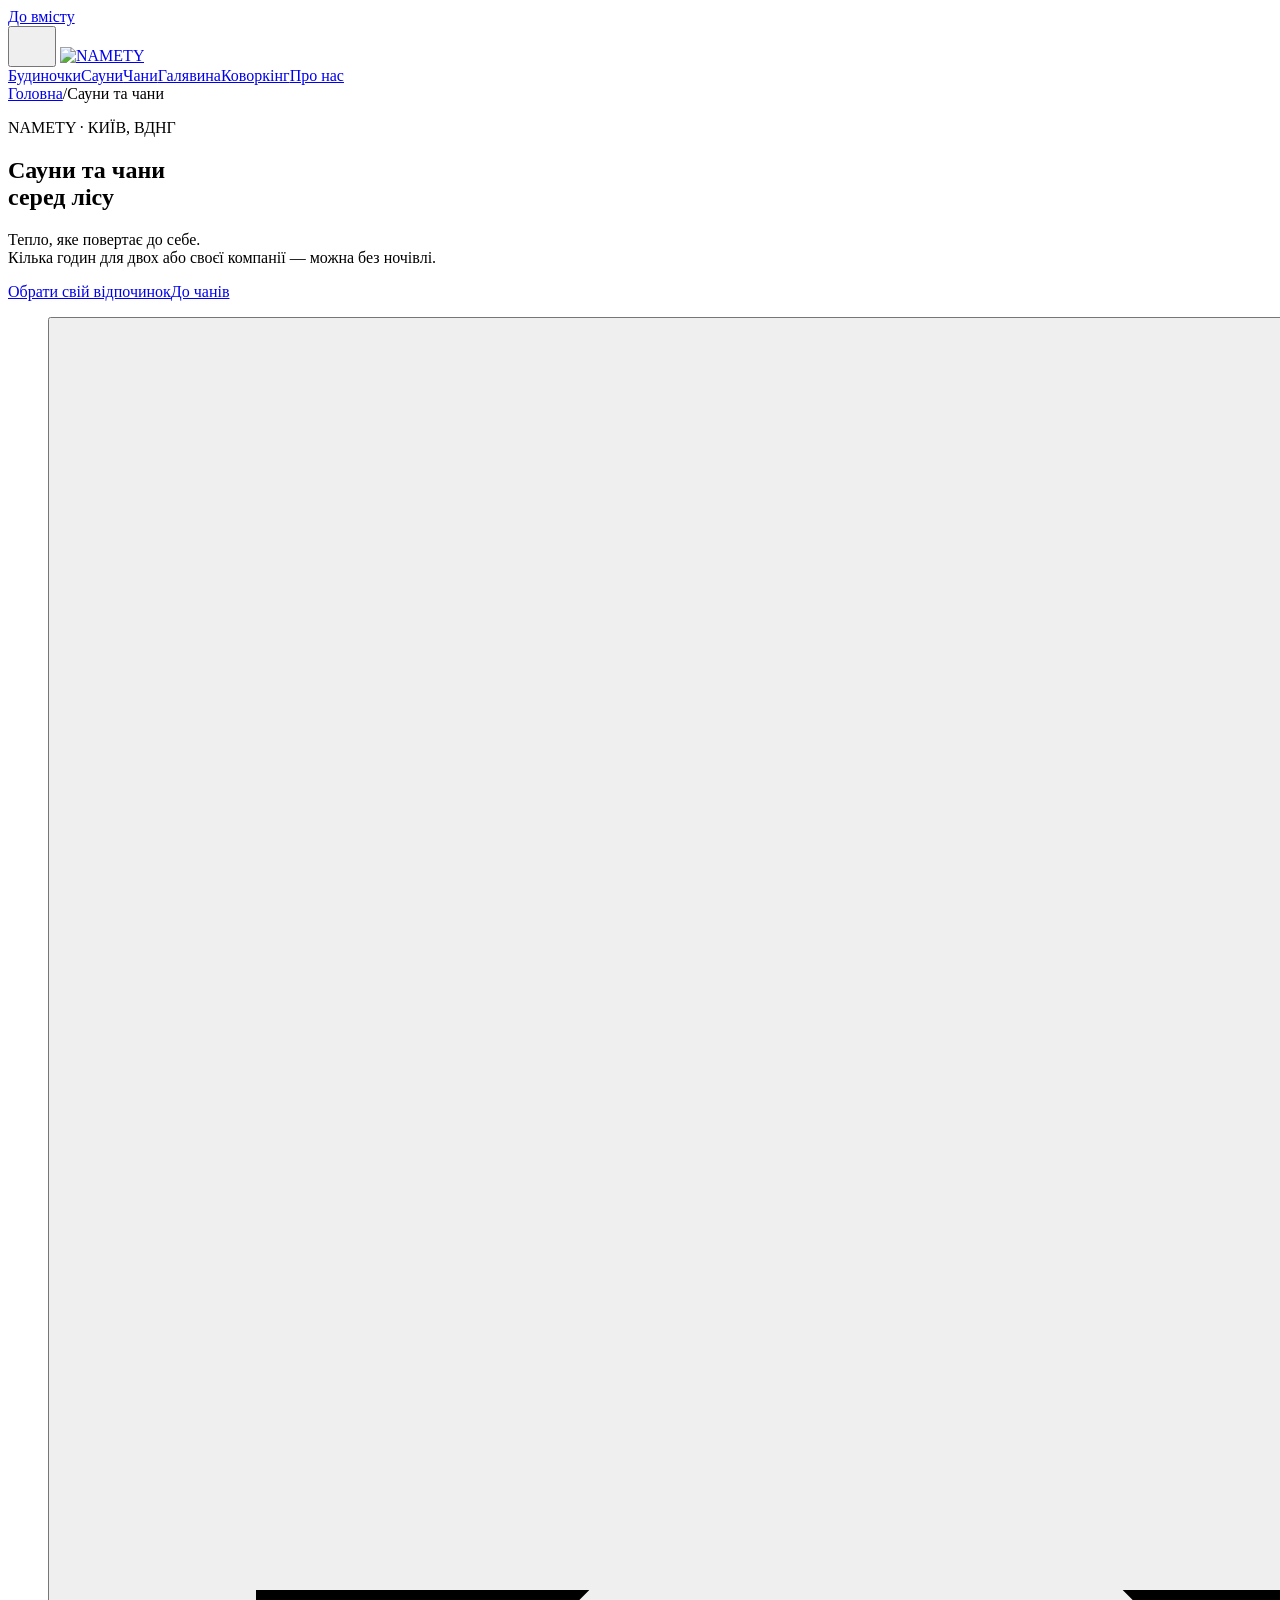
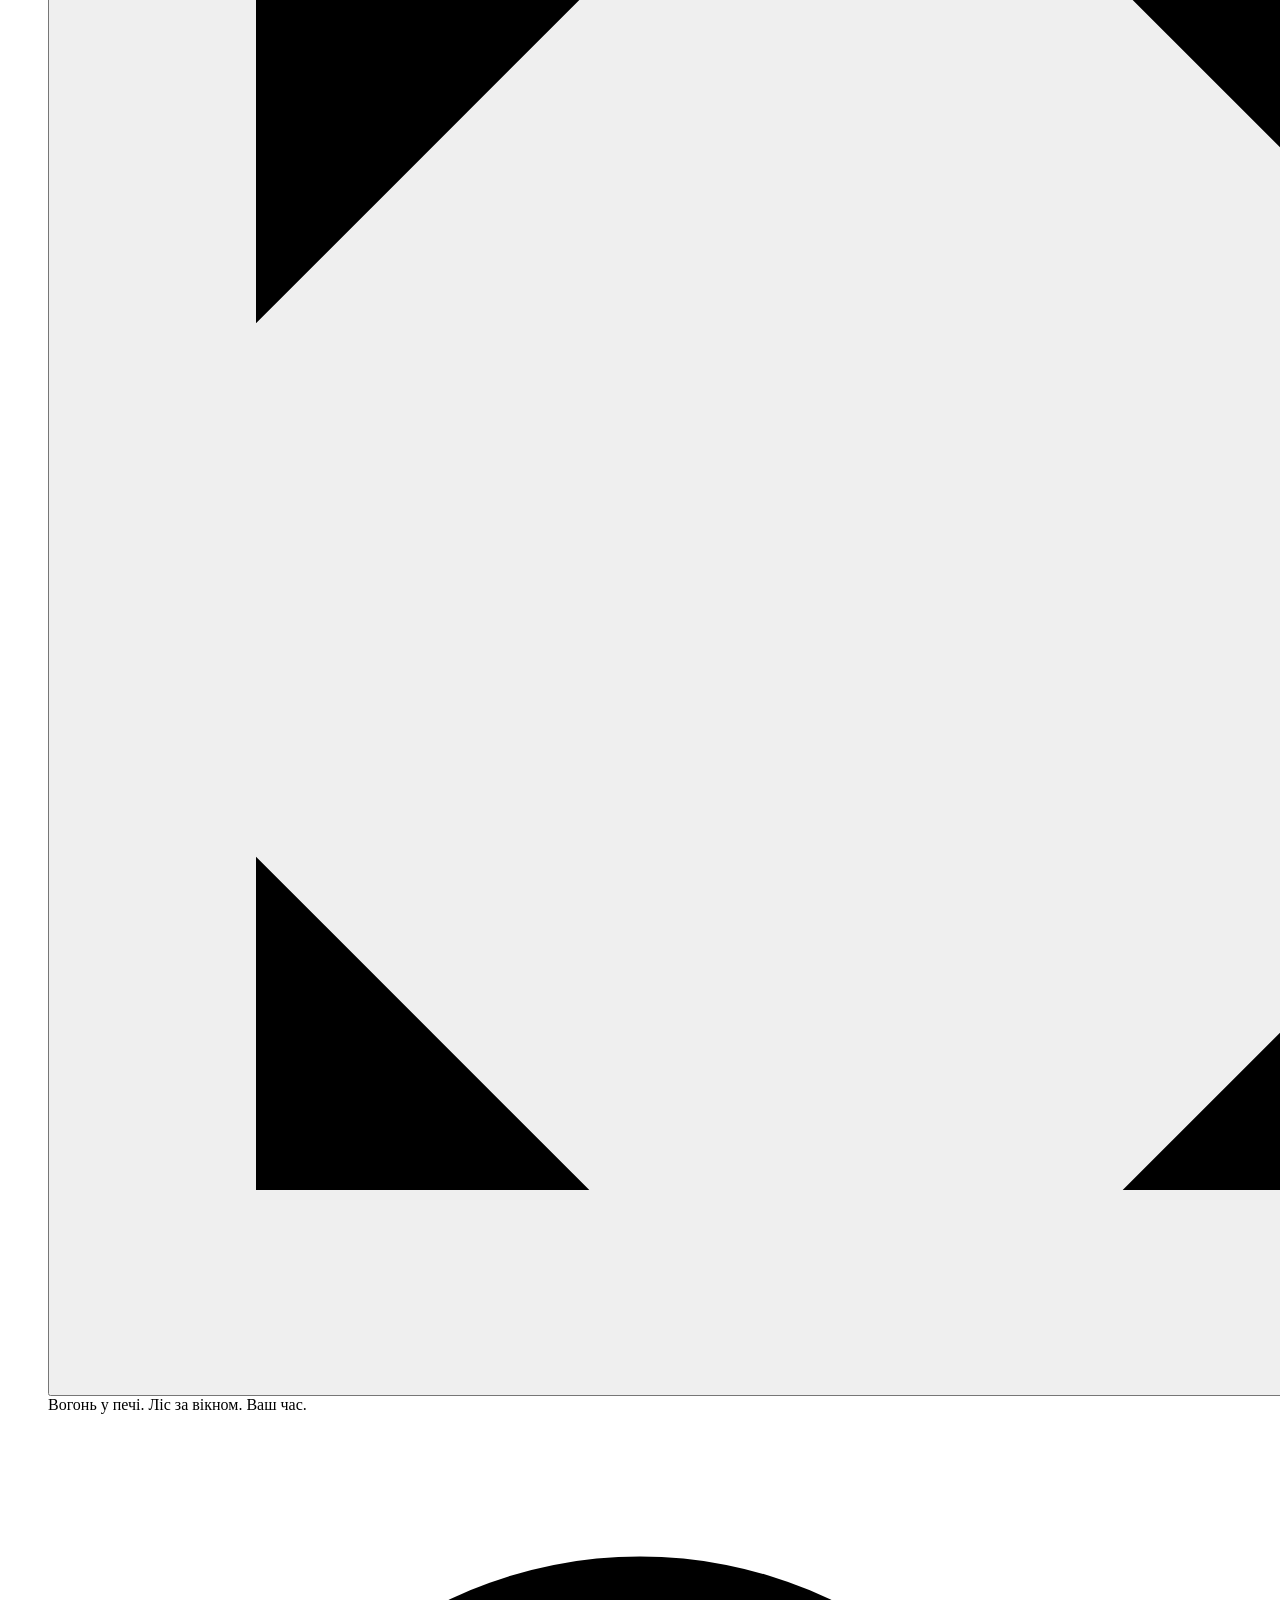
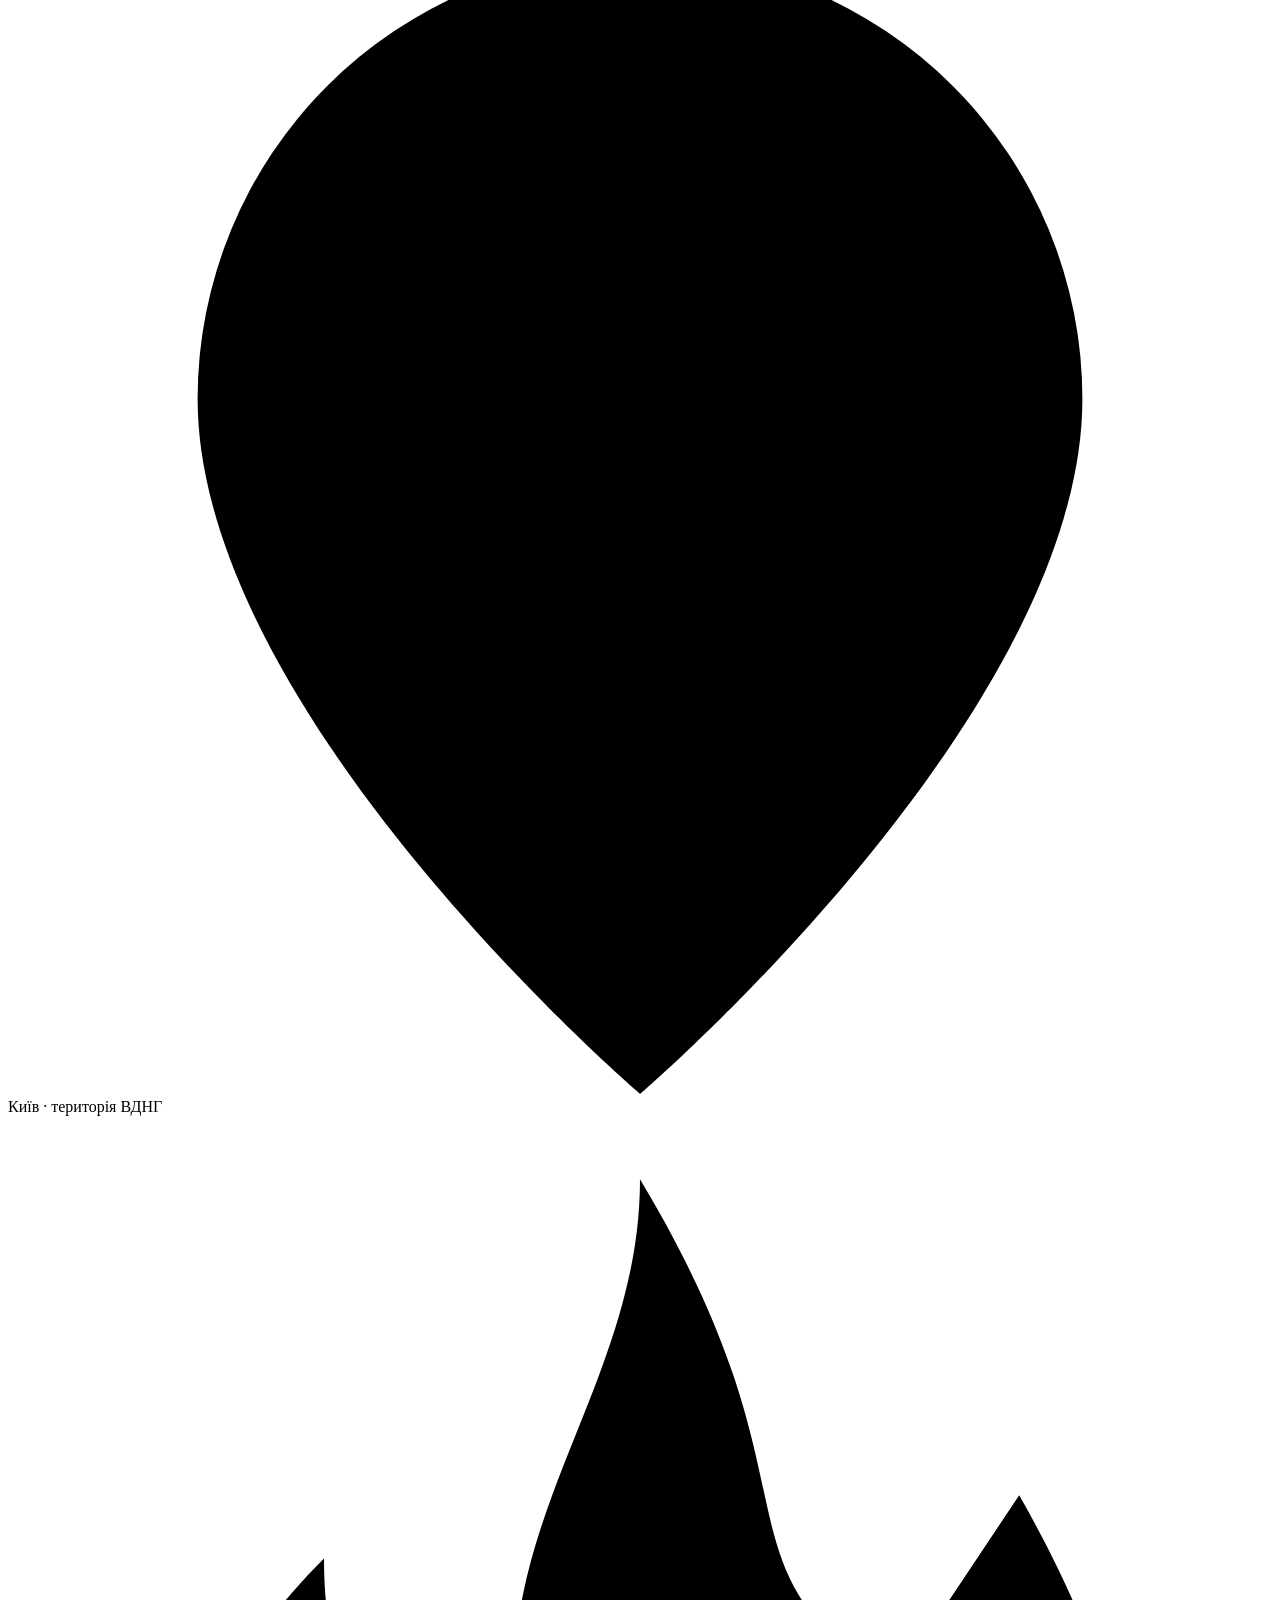
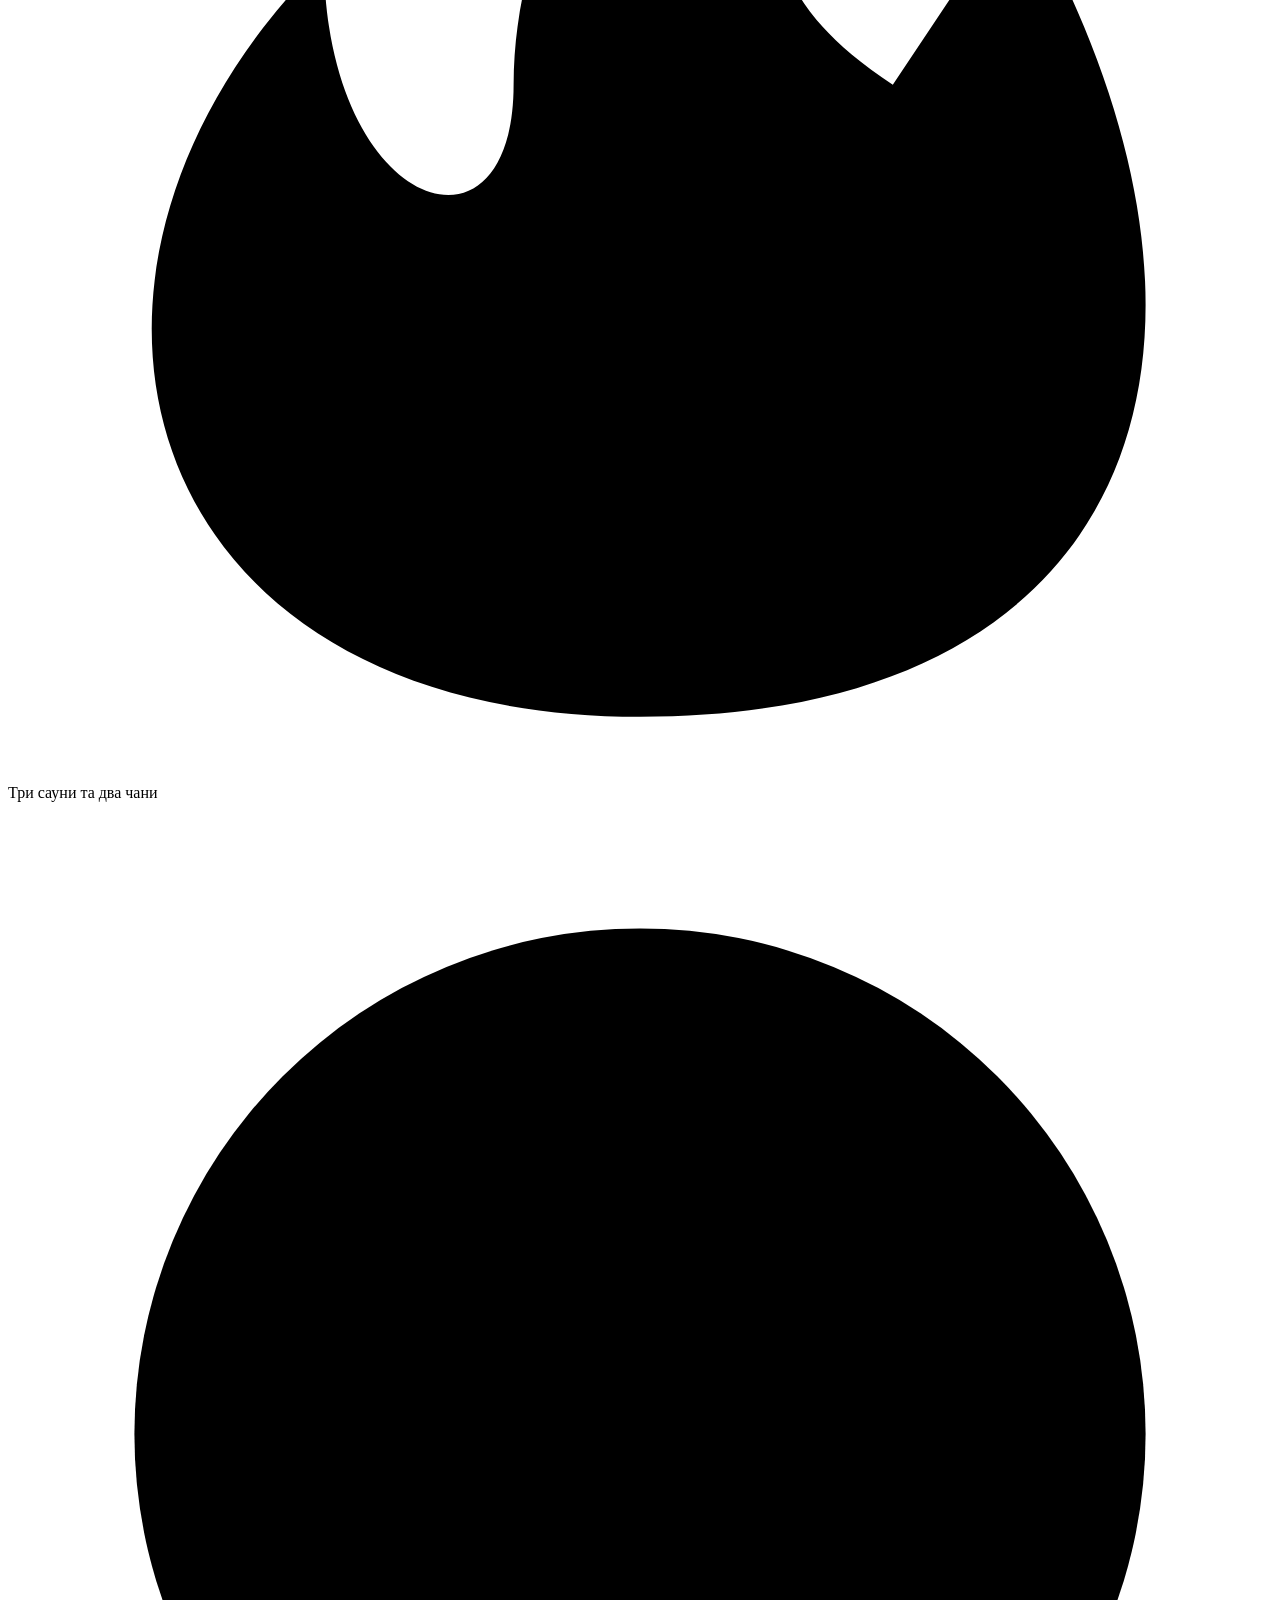
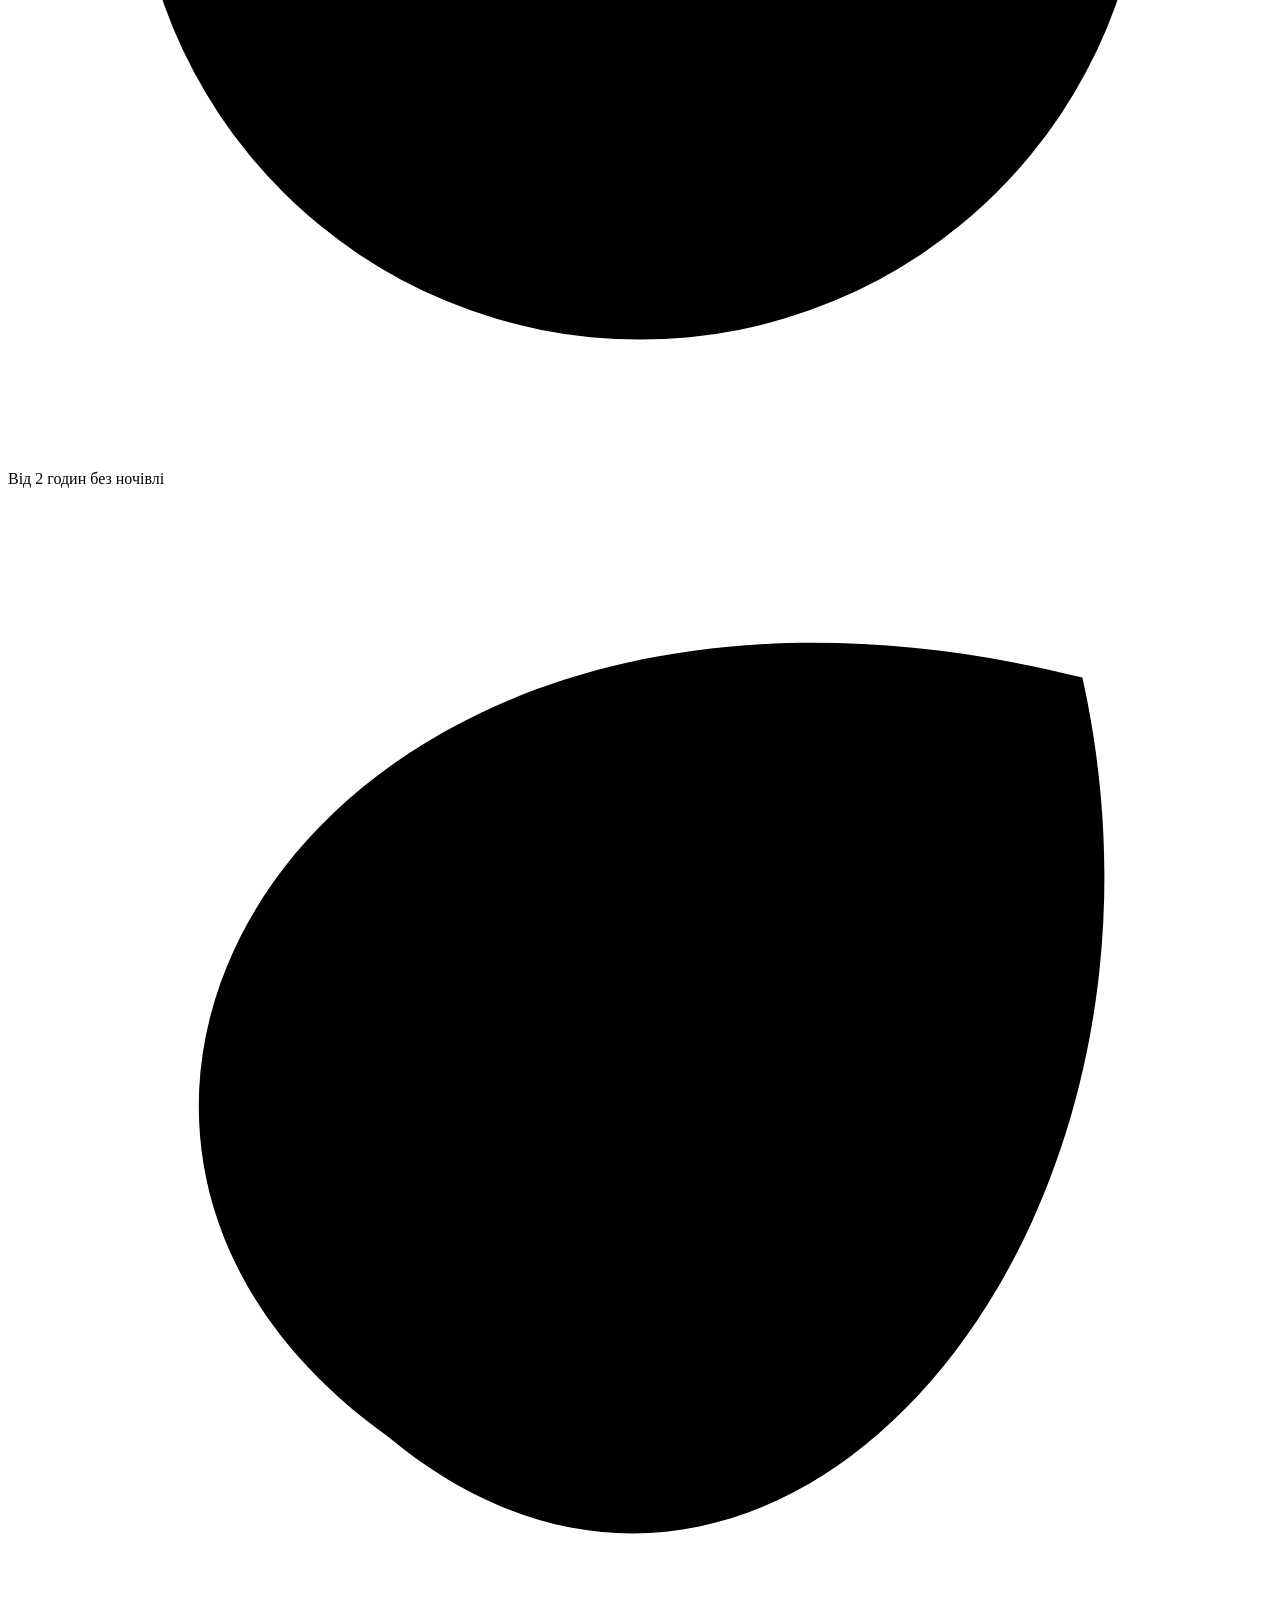
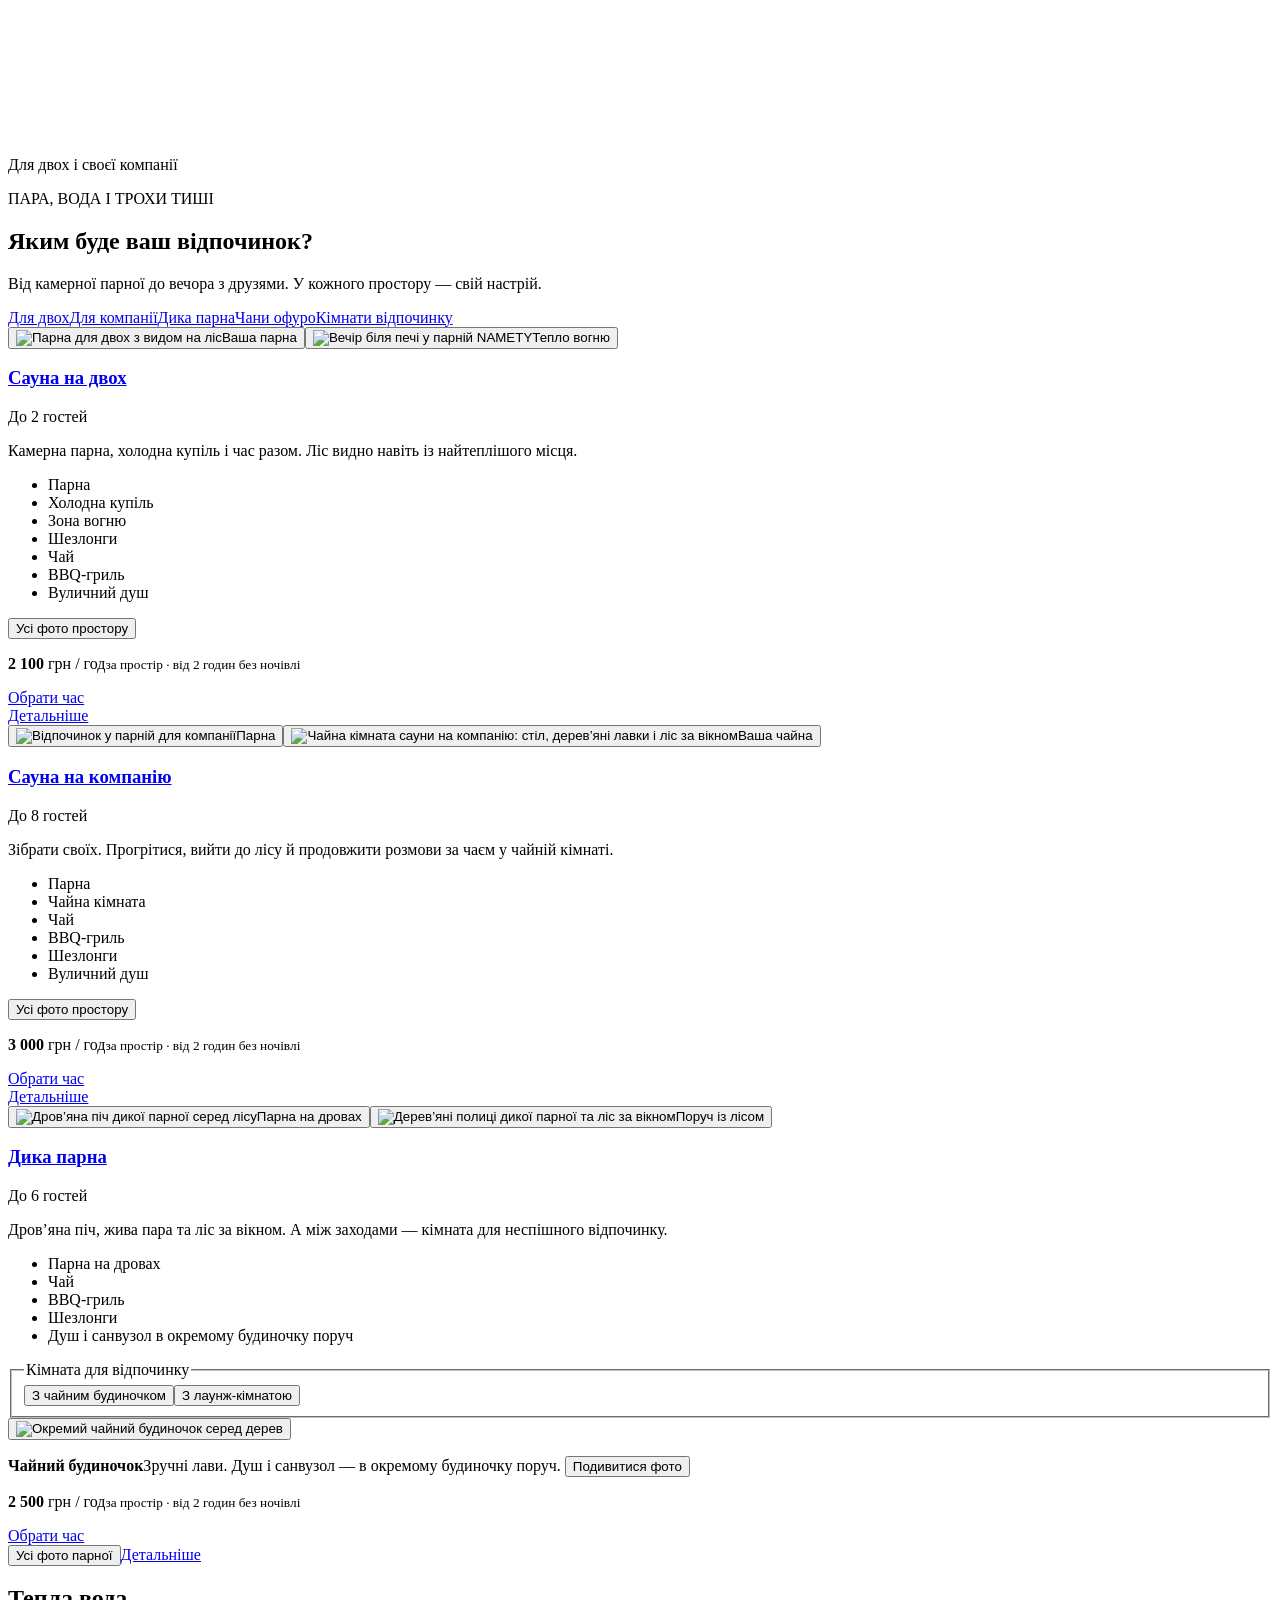
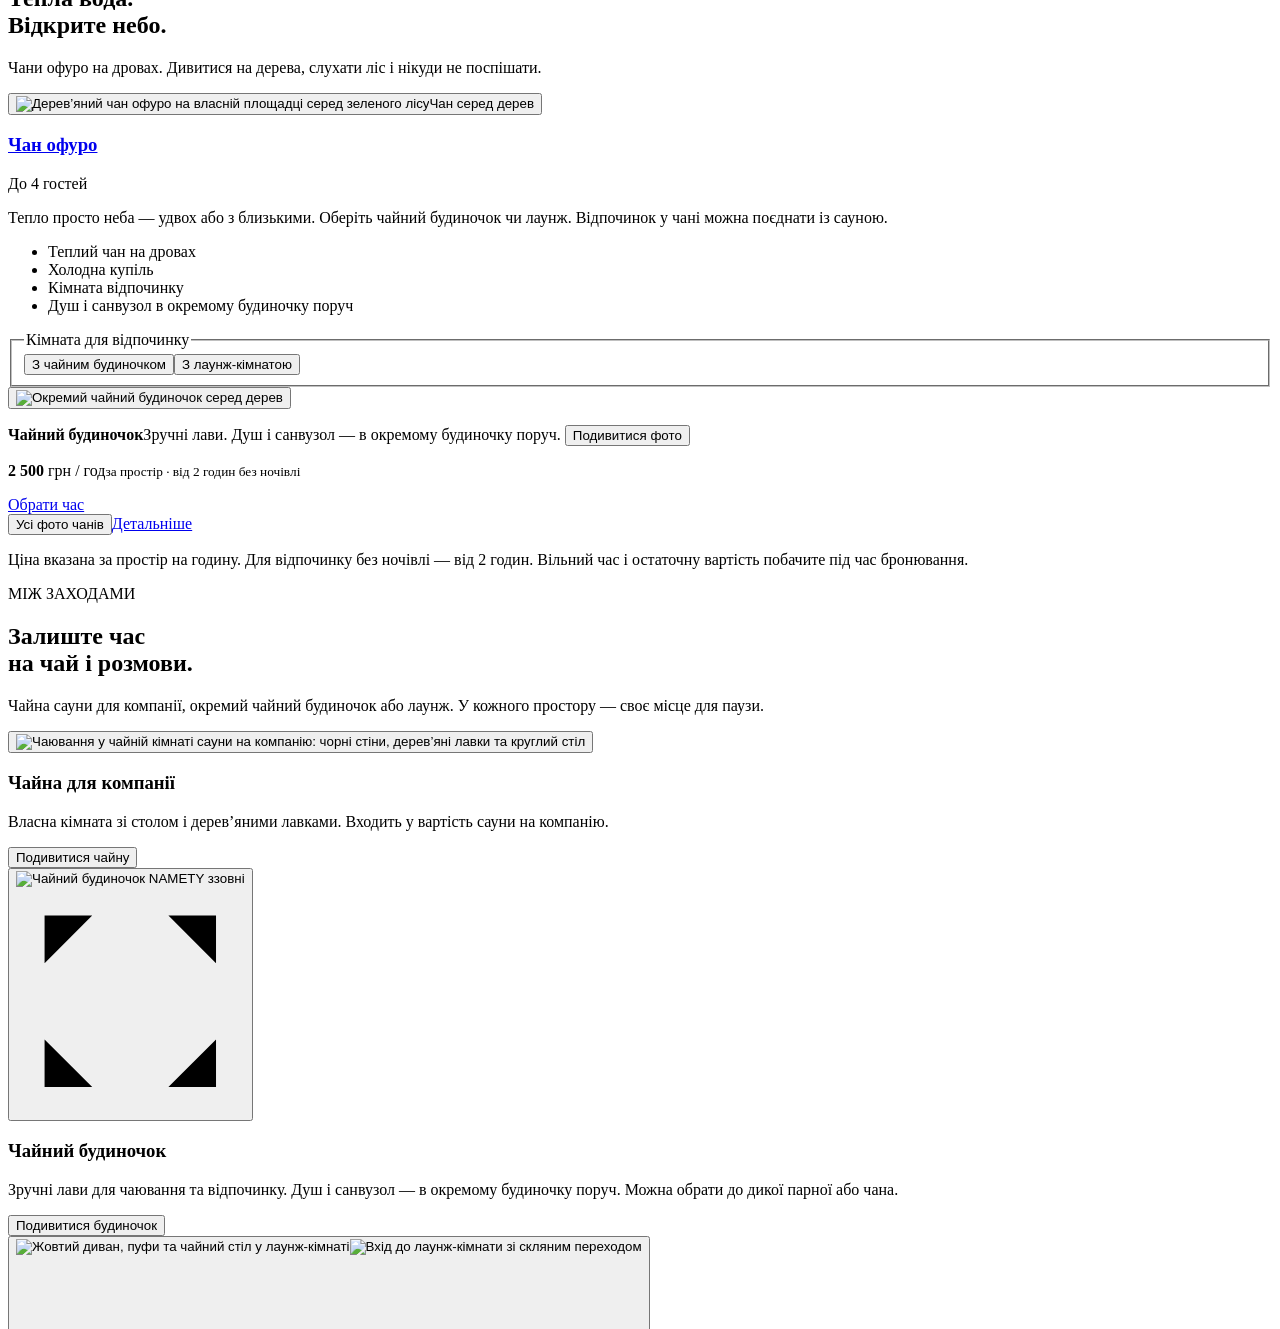
==== saunas/index.html @ 82c72324 "Publish NAMETY sauna and hot tub detail prototype" ====
<!doctype html><html lang="uk"><head><meta charset="utf-8"><meta name="viewport" content="width=device-width,initial-scale=1,viewport-fit=cover"><title>Сауни та чани серед лісу — NAMETY</title><meta name="description" content="Сауни для двох і компанії, дика парна та чани офуро на ВДНГ. Оберіть свій простір, кімнату відпочинку та час у NAMETY."><meta name="robots" content="noindex,follow"><meta name="theme-color" content="#f6f4ee"><link rel="icon" href="/namety-sauna-details-prototype/assets/logo.png"><link rel="stylesheet" href="/namety-sauna-details-prototype/assets/fonts.css"><link rel="stylesheet" href="/namety-sauna-details-prototype/saunas/saunas.css"><link rel="stylesheet" href="/namety-sauna-details-prototype/cabins/shell.css"><link rel="preload" as="image" href="/namety-sauna-details-prototype/assets/spa-page/sauna-hero-1000.webp" imagesrcset="/namety-sauna-details-prototype/assets/spa-page/sauna-hero-640.webp 640w, /namety-sauna-details-prototype/assets/spa-page/sauna-hero-1000.webp 1000w, /namety-sauna-details-prototype/assets/spa-page/sauna-hero-1600.webp 1600w" imagesizes="(max-width:600px) calc(100vw - 40px), 660px"></head><body id="top"><a class="skip" href="#main">До вмісту</a><header class="nm-header nm-header--paper" id="site-header">
 <div class="nm-header-inner">
  <button class="nm-trigger" type="button" id="site-menu-open" aria-label="Відкрити меню" aria-haspopup="dialog" aria-expanded="false" aria-controls="site-menu"><svg width="32" height="32" viewBox="0 0 32 32" aria-hidden="true"><path d="M4 8H28M4 16H14.6667M4 24H21.3333"/></svg></button>
  <a class="nm-header-brand" href="https://namety.ua/" aria-label="NAMETY — головна"><img src="/namety-sauna-details-prototype/assets/logo.png" alt="NAMETY" width="159" height="24"></a>
  <nav class="nm-header-nav" aria-label="Основна навігація"><a href="https://namety.ua/cabins">Будиночки</a><a href="/namety-sauna-details-prototype/saunas/" aria-current="page">Сауни</a><a href="/namety-sauna-details-prototype/saunas/#tubs">Чани</a><a href="https://namety.ua/galyavina">Галявина</a><a href="https://namety.ua/coworking">Коворкінг</a><a href="https://namety.ua/concept">Про нас</a></nav>
 </div>
</header><dialog class="nm-menu" id="site-menu" aria-label="Меню NAMETY" data-site-menu>
 <div class="nm-menuInner">
  <div class="nm-menuTop"><span class="nm-eyebrow">NAMETY · КИЇВ, ВДНГ</span><button type="button" class="nm-close" id="site-menu-close" aria-label="Закрити меню"><svg viewBox="0 0 24 24" aria-hidden="true"><path d="M6 6 18 18M18 6 6 18"/></svg></button></div>
  <nav class="nm-menuLinks" aria-label="Основна навігація"><a href="https://namety.ua/cabins"><span aria-hidden="true">01</span>Будиночки</a><a href="/namety-sauna-details-prototype/saunas/"><span aria-hidden="true">02</span>Сауни</a><a href="/namety-sauna-details-prototype/saunas/#tubs"><span aria-hidden="true">03</span>Чани</a><a href="https://namety.ua/galyavina"><span aria-hidden="true">04</span>Галявина</a><a href="https://namety.ua/coworking"><span aria-hidden="true">05</span>Коворкінг</a><a href="https://namety.ua/concept"><span aria-hidden="true">06</span>Про нас</a><a href="https://namety.ua/certificates"><span aria-hidden="true">07</span>Сертифікати</a></nav>
  <div class="nm-menuActions"><a class="nm-menuBook" href="https://namety.ua/booking#booking">Бронювання</a><a class="nm-menuPhone" href="tel:+380936668999">+38 093 666 89 99</a></div>
  <div class="nm-menuBottom"><nav class="nm-secondary" aria-label="Гостям"><a href="https://namety.ua/contacts">Як дістатися</a><a href="https://namety.ua/blog">Блог</a></nav><nav class="nm-languages" aria-label="Мова сайту"><span lang="uk" aria-current="true">UA</span><a href="https://namety.ua/en/saunas" hreflang="en" lang="en" aria-label="English">English</a></nav></div>
 </div>
</dialog><main id="main"><div class="container breadcrumbs"><nav aria-label="Хлібні крихти"><a href="https://namety.ua/">Головна</a><span aria-hidden="true">/</span><span aria-current="page">Сауни та чани</span></nav></div>
<section class="container spa-hero" aria-labelledby="hero-title"><div><p class="kicker">NAMETY · КИЇВ, ВДНГ</p><h1 id="hero-title">Сауни та чани<br>серед лісу</h1><p class="hero-copy">Тепло, яке повертає до себе.<br>Кілька годин для двох або своєї компанії — можна без ночівлі.</p><div class="hero-actions"><a class="button button-dark" href="#choose">Обрати свій відпочинок</a><a class="text-link" href="#tubs">До чанів</a></div></div><figure class="hero-figure"><button class="hero-photo" type="button" data-gallery="hero" aria-label="Збільшити фотографію парної"><img src="/namety-sauna-details-prototype/assets/spa-page/sauna-hero-1000.webp" srcset="/namety-sauna-details-prototype/assets/spa-page/sauna-hero-640.webp 640w, /namety-sauna-details-prototype/assets/spa-page/sauna-hero-1000.webp 1000w, /namety-sauna-details-prototype/assets/spa-page/sauna-hero-1600.webp 1600w" sizes="(max-width:600px) calc(100vw - 40px), 660px" alt="Горить вогонь у дров’яній печі, за великим вікном парної — зелений ліс" width="1600" height="1067" fetchpriority="high"><span class="image-hint"><svg viewBox="0 0 24 24" aria-hidden="true"><path d="M3 8V3h5m8 0h5v5M3 16v5h5m8 0h5v-5"/></svg></span></button><figcaption>Вогонь у печі. Ліс за вікном. Ваш час.</figcaption></figure></section>
<div class="container quick-facts"><span><svg viewBox="0 0 20 20" aria-hidden="true"><path d="M17 9c0 5-7 11-7 11S3 14 3 9a7 7 0 1 1 14 0Z"/><circle cx="10" cy="9" r="2.5"/></svg>Київ · територія ВДНГ</span><span><svg viewBox="0 0 20 20" aria-hidden="true"><path d="M10 1c3 5 1 6 4 8l2-3c4 7 2 13-6 13C2 19 0 12 5 7c0 4 3 5 3 2 0-3 2-5 2-8Z"/></svg>Три сауни та два чани</span><span><svg viewBox="0 0 20 20" aria-hidden="true"><circle cx="10" cy="10" r="8"/><path d="M10 5v5l3 2"/></svg>Від 2 годин без ночівлі</span><span><svg viewBox="0 0 20 20" aria-hidden="true"><path d="M17 3C5 0-1 10 6 15c6 5 13-3 11-12Z M4 18 14 6"/></svg>Для двох і своєї компанії</span></div>
<section class="container catalog" id="choose" aria-labelledby="choose-title"><div class="section-heading"><div><p class="kicker">ПАРА, ВОДА І ТРОХИ ТИШІ</p><h2 id="choose-title">Яким буде ваш відпочинок?</h2></div><p>Від камерної парної до вечора з друзями. У кожного простору — свій настрій.</p></div><nav class="format-nav" aria-label="Оберіть формат відпочинку"><a href="#couple">Для двох</a><a href="#company">Для компанії</a><a href="#wild">Дика парна</a><a href="#tubs">Чани офуро</a><a href="#rest">Кімнати відпочинку</a></nav><div class="spa-grid">
<article class="spa-card" id="couple" aria-labelledby="couple-title"><div class="card-media"><button type="button" data-gallery="sauna_couple" data-index="0" aria-label="Парна для двох з видом на ліс. Відкрити фото"><img src="/namety-sauna-details-prototype/assets/spa-gallery/sauna-couple-01.webp" alt="Парна для двох з видом на ліс" loading="lazy" decoding="async" ><span class="media-caption">Ваша парна</span></button><button type="button" data-gallery="sauna_couple" data-index="4" aria-label="Вечір біля печі у парній NAMETY. Відкрити фото"><img src="/namety-sauna-details-prototype/assets/spa-gallery/sauna-couple-05.webp" alt="Вечір біля печі у парній NAMETY" loading="lazy" decoding="async" ><span class="media-caption">Тепло вогню</span></button></div><div class="card-top"><h3 id="couple-title"><a href="/namety-sauna-details-prototype/saunas/sauna-for-couple/">Сауна на двох</a></h3><span class="capacity">До 2 гостей</span></div><p class="card-intro">Камерна парна, холодна купіль і час разом. Ліс видно навіть із найтеплішого місця.</p><ul class="inclusions"><li>Парна</li><li>Холодна купіль</li><li>Зона вогню</li><li>Шезлонги</li><li>Чай</li><li>BBQ-гриль</li><li>Вуличний душ</li></ul><button type="button" class="card-gallery" data-gallery="sauna_couple">Усі фото простору</button><div class="card-bottom"><p class="price"><strong >2 100</strong> грн / год<small>за простір · від 2 годин без ночівлі</small></p><a class="button button-dark" href="https://namety.ua/booking?service=sauna#booking">Обрати час</a></div><a class="text-link card-detail" href="/namety-sauna-details-prototype/saunas/sauna-for-couple/" aria-label="Детальніше: сауна на двох">Детальніше</a></article>
<article class="spa-card" id="company" aria-labelledby="company-title"><div class="card-media"><button type="button" data-gallery="sauna_company" data-index="5" aria-label="Відпочинок у парній для компанії. Відкрити фото"><img src="/namety-sauna-details-prototype/assets/spa-page/company-10.webp" alt="Відпочинок у парній для компанії" loading="lazy" decoding="async" ><span class="media-caption">Парна</span></button><button type="button" data-gallery="company_tea" data-index="1" aria-label="Чайна кімната сауни на компанію: стіл, дерев’яні лавки і ліс за вікном. Відкрити фото"><img src="/namety-sauna-details-prototype/assets/spa-page/company-02.webp" alt="Чайна кімната сауни на компанію: стіл, дерев’яні лавки і ліс за вікном" loading="lazy" decoding="async" ><span class="media-caption">Ваша чайна</span></button></div><div class="card-top"><h3 id="company-title"><a href="/namety-sauna-details-prototype/saunas/sauna-for-company/">Сауна на компанію</a></h3><span class="capacity">До 8 гостей</span></div><p class="card-intro">Зібрати своїх. Прогрітися, вийти до лісу й продовжити розмови за чаєм у чайній кімнаті.</p><ul class="inclusions"><li>Парна</li><li>Чайна кімната</li><li>Чай</li><li>BBQ-гриль</li><li>Шезлонги</li><li>Вуличний душ</li></ul><button type="button" class="card-gallery" data-gallery="sauna_company">Усі фото простору</button><div class="card-bottom"><p class="price"><strong >3 000</strong> грн / год<small>за простір · від 2 годин без ночівлі</small></p><a class="button button-dark" href="https://namety.ua/booking?service=sauna#booking">Обрати час</a></div><a class="text-link card-detail" href="/namety-sauna-details-prototype/saunas/sauna-for-company/" aria-label="Детальніше: сауна на компанію">Детальніше</a></article>
<article class="spa-card wild-card" id="wild" aria-labelledby="wild-title" data-variant-card><div class="card-media"><button type="button" data-gallery="sauna_wild" data-index="0" aria-label="Дров’яна піч дикої парної серед лісу. Відкрити фото"><img src="/namety-sauna-details-prototype/assets/spa-gallery/sauna-wild-01.webp" alt="Дров’яна піч дикої парної серед лісу" loading="lazy" decoding="async" ><span class="media-caption">Парна на дровах</span></button><button type="button" data-gallery="sauna_wild" data-index="2" aria-label="Дерев’яні полиці дикої парної та ліс за вікном. Відкрити фото"><img src="/namety-sauna-details-prototype/assets/spa-gallery/sauna-wild-03.webp" alt="Дерев’яні полиці дикої парної та ліс за вікном" loading="lazy" decoding="async" ><span class="media-caption">Поруч із лісом</span></button></div><div><div class="card-top"><h3 id="wild-title"><a href="/namety-sauna-details-prototype/saunas/wild-sauna-tea-house/" data-detail-link>Дика парна</a></h3><span class="capacity">До 6 гостей</span></div><p class="card-intro">Дров’яна піч, жива пара та ліс за вікном. А між заходами — кімната для неспішного відпочинку.</p><ul class="inclusions"><li>Парна на дровах</li><li>Чай</li><li>BBQ-гриль</li><li>Шезлонги</li><li data-room-facilities>Душ і санвузол в окремому будиночку поруч</li></ul><fieldset class="room-picker"><legend>Кімната для відпочинку</legend><button type="button" data-room="tea" data-kind="sauna" aria-pressed="true">З чайним будиночком</button><button type="button" data-room="lounge" data-kind="sauna" aria-pressed="false">З лаунж-кімнатою</button></fieldset>
 <div class="selected-room"><button type="button" data-room-gallery data-gallery="tea_house" aria-label="Фото чайного будиночка"><img src="/namety-sauna-details-prototype/assets/spa-gallery/lounge-02.webp" alt="Окремий чайний будиночок серед дерев" loading="lazy" decoding="async" ></button><p><strong data-room-name>Чайний будиночок</strong><span data-room-note>Зручні лави. Душ і санвузол — в окремому будиночку поруч.</span> <button type="button" class="text-link" data-room-gallery data-gallery="tea_house">Подивитися фото</button></p></div><div class="card-bottom"><p class="price"><strong data-price>2 500</strong> грн / год<small>за простір · від 2 годин без ночівлі</small></p><a class="button button-dark" href="https://namety.ua/booking?service=sauna#booking">Обрати час</a></div><button type="button" class="card-gallery" data-gallery="sauna_wild">Усі фото парної</button><a class="text-link card-detail" href="/namety-sauna-details-prototype/saunas/wild-sauna-tea-house/" data-detail-link aria-label="Детальніше: дика парна">Детальніше</a></div></article>
<div class="tubs-divider" id="tubs"><h2>Тепла вода.<br>Відкрите небо.</h2><p>Чани офуро на дровах. Дивитися на дерева, слухати ліс і нікуди не поспішати.</p></div>
<article class="spa-card wide" id="ofuro" aria-labelledby="tub-title" data-variant-card><div class="card-media single"><button type="button" data-gallery="tubs" data-index="0" aria-label="Дерев’яний чан офуро на власній площадці серед зеленого лісу. Відкрити фото"><img src="/namety-sauna-details-prototype/assets/tub.webp" alt="Дерев’яний чан офуро на власній площадці серед зеленого лісу" loading="lazy" decoding="async" ><span class="media-caption">Чан серед дерев</span></button></div><div><div class="card-top"><h3 id="tub-title"><a href="/namety-sauna-details-prototype/saunas/ofuro-tea-house/" data-detail-link>Чан офуро</a></h3><span class="capacity">До 4 гостей</span></div><p class="card-intro">Тепло просто неба — удвох або з близькими. Оберіть чайний будиночок чи лаунж. Відпочинок у чані можна поєднати із сауною.</p><ul class="inclusions"><li>Теплий чан на дровах</li><li>Холодна купіль</li><li>Кімната відпочинку</li><li data-room-facilities>Душ і санвузол в окремому будиночку поруч</li></ul><fieldset class="room-picker"><legend>Кімната для відпочинку</legend><button type="button" data-room="tea" data-kind="tub" aria-pressed="true">З чайним будиночком</button><button type="button" data-room="lounge" data-kind="tub" aria-pressed="false">З лаунж-кімнатою</button></fieldset>
 <div class="selected-room"><button type="button" data-room-gallery data-gallery="tea_house" aria-label="Фото чайного будиночка"><img src="/namety-sauna-details-prototype/assets/spa-gallery/lounge-02.webp" alt="Окремий чайний будиночок серед дерев" loading="lazy" decoding="async" ></button><p><strong data-room-name>Чайний будиночок</strong><span data-room-note>Зручні лави. Душ і санвузол — в окремому будиночку поруч.</span> <button type="button" class="text-link" data-room-gallery data-gallery="tea_house">Подивитися фото</button></p></div><div class="card-bottom"><p class="price"><strong data-price>2 500</strong> грн / год<small>за простір · від 2 годин без ночівлі</small></p><a class="button button-dark" href="https://namety.ua/booking?service=tub#booking">Обрати час</a></div><button type="button" class="card-gallery" data-gallery="tubs">Усі фото чанів</button><a class="text-link card-detail" href="/namety-sauna-details-prototype/saunas/ofuro-tea-house/" data-detail-link aria-label="Детальніше: чан офуро">Детальніше</a></div></article></div><p class="rate-note">Ціна вказана за простір на годину. Для відпочинку без ночівлі — від 2 годин. Вільний час і остаточну вартість побачите під час бронювання.</p></section>
<section class="rest-section" id="rest" aria-labelledby="rest-title"><div class="container"><div class="rest-heading"><div><p class="kicker">МІЖ ЗАХОДАМИ</p><h2 id="rest-title">Залиште час<br>на чай і розмови.</h2></div><p>Чайна сауни для компанії, окремий чайний будиночок або лаунж. У кожного простору — своє місце для паузи.</p></div><div class="rest-grid"><article class="rest-card"><button class="rest-photo" type="button" data-gallery="company_tea" aria-label="Відкрити фото чайної сауни на компанію"><img src="/namety-sauna-details-prototype/assets/spa-page/company-01.webp" alt="Чаювання у чайній кімнаті сауни на компанію: чорні стіни, дерев’яні лавки та круглий стіл" width="1280" height="853" loading="lazy"></button><h3>Чайна для компанії</h3><p>Власна кімната зі столом і дерев’яними лавками. Входить у вартість сауни на компанію.</p><button class="text-link" type="button" data-gallery="company_tea">Подивитися чайну</button></article><article class="rest-card"><button class="rest-photo" type="button" data-gallery="tea_house" aria-label="Відкрити фото чайного будиночка"><img src="/namety-sauna-details-prototype/assets/spa-gallery/lounge-02.webp" alt="Чайний будиночок NAMETY ззовні" loading="lazy" decoding="async" ><span class="image-hint"><svg viewBox="0 0 24 24" aria-hidden="true"><path d="M3 8V3h5m8 0h5v5M3 16v5h5m8 0h5v-5"/></svg></span></button><h3>Чайний будиночок</h3><p>Зручні лави для чаювання та відпочинку. Душ і санвузол — в окремому будиночку поруч. Можна обрати до дикої парної або чана.</p><button class="text-link" type="button" data-gallery="tea_house">Подивитися будиночок</button></article><article class="rest-card"><button class="rest-photo duo" type="button" data-gallery="lounge" aria-label="Відкрити фото лаунж-кімнати"><img src="/namety-sauna-details-prototype/assets/spa-gallery/sauna-wild-05.webp" alt="Жовтий диван, пуфи та чайний стіл у лаунж-кімнаті" loading="lazy" decoding="async" ><img src="/namety-sauna-details-prototype/assets/spa-gallery/sauna-wild-07.webp" alt="Вхід до лаунж-кімнати зі скляним переходом" loading="lazy" decoding="async" ><span class="image-hint"><svg viewBox="0 0 24 24" aria-hidden="true"><path d="M3 8V3h5m8 0h5v5M3 16v5h5m8 0h5v-5"/></svg></span></button><h3>Лаунж-кімната</h3><p>М’які меблі для відпочинку. Душ і санвузол розташовані в приміщенні лаунжу. Можна обрати до дикої парної або чана.</p><button class="text-link" type="button" data-gallery="lounge">Подивитися лаунж</button></article></div></div></section>
<section class="container private-spa" id="private" aria-labelledby="private-title"><div><p class="kicker">ДЛЯ ОСОБЛИВОЇ ЗУСТРІЧІ</p><h2 id="private-title">Уся SPA-зона.<br>Тільки ваша компанія.</h2><p>Зібратися ширшим колом, переходити від пари до чана й завершити вечір біля вогню. Формат та вартість узгодимо разом.</p><div class="private-facts"><div><strong>3</strong><span>сауни</span></div><div><strong>2</strong><span>чани</span></div><div><strong>до 16</strong><span>гостей</span></div></div><a class="button" href="tel:+380936668999">Узгодити з командою</a></div><figure><img src="/namety-sauna-details-prototype/assets/spa-gallery/lounge-03.webp" alt="Простір NAMETY серед дерев: будиночок, шезлонги та зона вогню" loading="lazy" decoding="async" width="1400" height="933"></figure></section>
<section class="container faq-section" id="faq" aria-labelledby="faq-title"><div><p class="kicker">ПЕРЕД ВІЗИТОМ</p><h2 id="faq-title">Щоб легко<br>зібратися.</h2><p>Кілька відповідей для вашого першого відпочинку в NAMETY.</p><a class="text-link" href="tel:+380936668999">+38 093 666 89 99</a></div><div class="faq-list"><details name="spa-faq"><summary>Можна приїхати без ночівлі?</summary><div class="faq-answer"><p>Так. Сауни та чани можна бронювати окремо від будиночка. Мінімальна тривалість для гостей без ночівлі — 2 години.</p></div></details><details name="spa-faq"><summary>Ціна за людину чи за весь простір?</summary><div class="faq-answer"><p>За весь обраний простір на годину, у межах зазначеної місткості. Для дикої парної та чана вартість залежить від кімнати відпочинку: з чайним будиночком — 2 500 грн/год, з лаунж-кімнатою — 3 000 грн/год.</p></div></details><details name="spa-faq"><summary>Чим відрізняються чайна, будиночок і лаунж?</summary><div class="faq-answer"><p>Чайна кімната є частиною сауни на компанію. До дикої парної або чана можна обрати чайний будиночок зі зручними лавами чи лаунж із м’якими меблями. У лаунжі душ і санвузол знаходяться в тому самому приміщенні, а біля чайного будиночка — в окремому будиночку поруч.</p></div></details><details name="spa-faq"><summary>Як обрати дату та час?</summary><div class="faq-answer"><p>Натисніть «Обрати час» біля потрібного формату. У бронюванні відкриється категорія саун або чанів: там оберіть конкретний простір, дату й час. Наявність та остаточна сума відображаються в календарі.</p></div></details><details name="spa-faq"><summary>Чи можна поєднати парну та чан?</summary><div class="faq-answer"><p>Таке поєднання допоможе спланувати команда NAMETY. Зателефонуйте нам, щоб узгодити простори та час, або запитайте про оренду всієї SPA-зони.</p></div></details><details name="spa-faq"><summary>Що взяти із собою?</summary><div class="faq-answer"><p>Візьміть зручні капці й купальний одяг для відпочинку у воді. Наявність рушників та інших банних речей уточніть у команди перед приїздом.</p></div></details><details name="spa-faq"><summary>Де ви знаходитесь і чи є паркування?</summary><div class="faq-answer"><p>Ми в Києві, на території ВДНГ. Для гостей є паркування. <a href="https://namety.ua/contacts">Маршрут і контакти</a> допоможуть спланувати дорогу.</p></div></details></div></section><section class="container closing" aria-label="Продовжити відпочинок"><div><p class="kicker">НЕ ПОСПІШАТИ ДОДОМУ</p><h3>А якщо залишитися до ранку?</h3><p>Після пари — вечір у будиночку. Зранку — кава й ліс за вікном.</p><a class="text-link" href="https://namety.ua/cabins">Обрати будиночок</a></div><div><p class="kicker">ТЕПЛО ДЛЯ БЛИЗЬКИХ</p><h3>Подарувати цей час.</h3><p>Сертифікат NAMETY — запрошення на кілька годин тепла або цілий день серед лісу.</p><a class="text-link" href="https://namety.ua/certificates">Подарункові сертифікати</a></div></section></main><footer class="nm-footer-root" id="footer" aria-label="NAMETY — контакти та навігація" data-namety-shared-footer="true">
 <div class="nm-footer-container">
  <div class="nm-footer-main">
   <div class="nm-footer-intro">
    <a class="nm-footer-brand" href="https://namety.ua/" aria-label="NAMETY — головна"><img src="/namety-sauna-details-prototype/cabins/shell-assets/logo-white.svg" alt="NAMETY" width="159" height="24" loading="lazy" decoding="async"></a>
    <p class="nm-footer-description">Будиночки, сауни та чани.<br>Ліс на ВДНГ, Київ.</p>
    <a class="nm-footer-book" href="https://namety.ua/booking#booking">Обрати дати<span aria-hidden="true">→</span></a>
    <div class="nm-footer-social" aria-label="NAMETY у соціальних мережах"><a href="https://www.instagram.com/namety_park/" target="_blank" rel="noopener">Instagram<svg aria-hidden="true" width="14" height="14" viewBox="0 0 24 24"><path d="M5 19 19 5M5 5h14v14"/></svg></a><a href="https://www.facebook.com/share/1GzrWqnHEQ/?mibextid=wwXIfr" target="_blank" rel="noopener">Facebook<svg aria-hidden="true" width="14" height="14" viewBox="0 0 24 24"><path d="M5 19 19 5M5 5h14v14"/></svg></a><a href="https://t.me/namety_park" target="_blank" rel="noopener">Telegram<svg aria-hidden="true" width="14" height="14" viewBox="0 0 24 24"><path d="M5 19 19 5M5 5h14v14"/></svg></a></div>
   </div>
   <nav class="nm-footer-nav" aria-labelledby="footer-rest-title"><h2 id="footer-rest-title">Відпочинок</h2><a href="https://namety.ua/cabins">Будиночки</a><a href="/namety-sauna-details-prototype/saunas/">Сауни</a><a href="/namety-sauna-details-prototype/saunas/#tubs">Чани</a><a href="/namety-sauna-details-prototype/saunas/#rest">Лаунж-кімната</a><a href="https://namety.ua/galyavina">Лісова галявина</a><a href="https://namety.ua/coworking">Коворкінг</a><a href="https://namety.ua/certificates">Сертифікати</a><a href="https://namety.ua/zymovi-sviata">Зимові свята</a></nav>
   <nav class="nm-footer-nav nm-footer-guests" aria-labelledby="footer-guests-title"><h2 id="footer-guests-title">Гостям</h2><a href="https://namety.ua/concept">Про NAMETY</a><a href="https://namety.ua/booking#before-booking">Питання та відповіді</a><a href="https://namety.ua/booking#booking">Бронювання</a><a href="https://namety.ua/contacts">Як дістатися</a><a href="https://namety.ua/blog">Блог</a></nav>
   <section class="nm-footer-contacts" id="location" aria-labelledby="footer-contacts-title">
    <h2 id="footer-contacts-title">Завжди на зв’язку</h2>
    <a class="nm-footer-phone" href="tel:+380936668999">+38 093 666 89 99</a>
    <a class="nm-footer-email" href="mailto:hi@namety.com">hi@namety.com</a>
    <p class="nm-footer-hours">Контакт-центр: 07:00–22:00</p>
    <address>Проспект Академіка Глушкова, 1<br>Київ, територія ВДНГ</address>
    <p class="nm-footer-parking">Паркування для гостей.<br>Допоможемо знайти дорогу.</p>
    <a class="nm-footer-map" href="https://www.google.com/maps/search/?api=1&amp;query=50.3734167%2C30.4834444" target="_blank" rel="noopener">NAMETY на мапі<svg aria-hidden="true" width="14" height="14" viewBox="0 0 24 24"><path d="M5 19 19 5M5 5h14v14"/></svg></a>
   </section>
  </div>
  <div class="nm-footer-bottom">
   <p class="nm-footer-copyright">© NAMETY <span data-footer-year>2026</span></p>
   <nav class="nm-footer-legal" aria-label="Умови відвідування та оплати"><a href="https://namety.ua/offer">Публічна оферта</a><a href="https://namety.ua/offer-universal-bank">Публічний договір</a></nav>
   <nav class="nm-footer-languages" aria-label="Мова сайту"><span lang="uk" aria-current="true">UA</span><a href="https://namety.ua/en/saunas" lang="en" hreflang="en" aria-label="English">EN</a></nav>
   <a class="nm-footer-top" href="#main">Нагору<span aria-hidden="true">↑</span></a>
  </div>
 </div>
</footer><script type="application/json" id="spa-gallery-data">{"sauna_couple": {"title": "Сауна на двох", "photos": [{"src": "spa-gallery/sauna-couple-01.webp", "alt": "Парна сауни для двох NAMETY з дерев’яними лавками, піччю та вікнами у ліс", "caption": "Парна усередині", "width": 800, "height": 1200}, {"src": "spa-gallery/sauna-couple-02.webp", "alt": "Лавки вздовж стін та панорамні вікна у сауні для двох NAMETY", "caption": "Лавки та панорамні вікна", "width": 800, "height": 1200}, {"src": "spa-gallery/sauna-couple-03.webp", "alt": "Піч на дровах з камінням у сауні для двох NAMETY", "caption": "Піч на дровах", "width": 800, "height": 1067}, {"src": "spa-gallery/sauna-couple-04.webp", "alt": "Вогонь у печі сауни для двох NAMETY", "caption": "Тепло вогню", "width": 800, "height": 1200}, {"src": "spa-gallery/sauna-couple-05.webp", "alt": "Вечірній відпочинок біля печі у сауні для двох NAMETY", "caption": "Вечір у сауні", "width": 800, "height": 1200}, {"src": "spa-gallery/sauna-couple-06.webp", "alt": "Гостя у рушнику біля печі сауни для двох NAMETY", "caption": "Відпочинок біля печі", "width": 1400, "height": 933}, {"src": "spa-gallery/sauna-couple-07.webp", "alt": "Сауна для двох NAMETY у теплому вечірньому освітленні", "caption": "Вечірнє освітлення", "width": 800, "height": 1200}]}, "sauna_company": {"title": "Сауна на компанію", "photos": [{"src": "spa-page/company-01.webp", "caption": "Чайна кімната для компанії", "alt": "Гостя наливає чай за круглим столом у чайній кімнаті сауни для компанії NAMETY", "width": 1280, "height": 853, "provenance": {"file": "../research/company-photo-provenance.json", "photoIndex": 1, "sourceSha256": "a189d277827ae4a78dfbd8fe4844fc83dbe2fbbe19fcf8113c1c6f7d792b497c"}}, {"src": "spa-page/company-02.webp", "caption": "Чай із видом на ліс", "alt": "Гостя в халаті біля чайного столу та панорамного вікна в чайній кімнаті NAMETY", "width": 853, "height": 1280, "provenance": {"file": "../research/company-photo-provenance.json", "photoIndex": 2, "sourceSha256": "6d11a7f2e2c703428bbc41bffa1621277a3f61715c21177d53c9f6c0e475e5e8"}}, {"src": "spa-page/company-03.webp", "caption": "Пауза між заходами в парну", "alt": "Відпочинок на дерев’яній лаві біля чайного столу в сауні для компанії", "width": 1280, "height": 853, "provenance": {"file": "../research/company-photo-provenance.json", "photoIndex": 3, "sourceSha256": "2ccd6bfedb9beba07089f652b2b2cb9f1662a9620dd4a37d3bf5931c4fa27f4c"}}, {"src": "spa-page/company-05.webp", "caption": "Час для себе та розмов", "alt": "Гостя з чашкою чаю відпочиває на дерев’яній лаві в чайній кімнаті сауни", "width": 1280, "height": 853, "provenance": {"file": "../research/company-photo-provenance.json", "photoIndex": 5, "sourceSha256": "0d5a533dbc372baff2105147fe28cf9568da2d18c06c601fd4e616da6a4017f6"}}, {"src": "spa-page/company-06.webp", "caption": "Деталі чайної паузи", "alt": "Трав’яний чай у скляному чайнику та чашці на круглому кам’яному столі", "width": 1280, "height": 853, "provenance": {"file": "../research/company-photo-provenance.json", "photoIndex": 6, "sourceSha256": "9007578200cf536b38e84eaf358887fab331df2ac514b5d944154eb86b169dcb"}}, {"src": "spa-page/company-10.webp", "caption": "Парна з панорамними вікнами", "alt": "Гостя відпочиває на дерев’яній лаві біля вікна в парній NAMETY", "width": 853, "height": 1280, "provenance": {"file": "../research/company-photo-provenance.json", "photoIndex": 10, "sourceSha256": "eab73c51069ec8883075aa7b58fd1353246acef4b4f2aa50bad51f3df85f0c45"}}, {"src": "spa-page/company-12.webp", "caption": "Тепло дров’яної печі", "alt": "Розпалена піч із камінням, дерев’яні лави та панорамні вікна в парній", "width": 1280, "height": 853, "provenance": {"file": "../research/company-photo-provenance.json", "photoIndex": 12, "sourceSha256": "55a1a46e6a9196b7dfb084f14e6e218718308b6ee2056147f6f72fca4d96c5e0"}}, {"src": "spa-page/company-13.webp", "caption": "Із парної — до лісу", "alt": "Гостя виходить із парної крізь скляні двері павільйону NAMETY", "width": 853, "height": 1280, "provenance": {"file": "../research/company-photo-provenance.json", "photoIndex": 13, "sourceSha256": "9495d9283d005742d08ccf517d222aad1ed7aa0e894b2e35152991a1446ec868"}}, {"src": "spa-page/company-15.webp", "caption": "Тиша й тепло парної", "alt": "Відпочинок у парній із дерев’яними лавами та видом на дерева", "width": 1280, "height": 853, "provenance": {"file": "../research/company-photo-provenance.json", "photoIndex": 15, "sourceSha256": "b2a95594c912d5ab5a2704970697ab857138a536654a7ca31a65750bd967df99"}}, {"src": "spa-page/company-11.webp", "caption": "Вогнище просто неба", "alt": "Живий вогонь у металевій чаші та шезлонги серед дерев біля сауни", "width": 1280, "height": 853, "provenance": {"file": "../research/company-photo-provenance.json", "photoIndex": 11, "sourceSha256": "123361504c36598eb346614293fcc734038d3754a6afb75d0fed997e7f83704d"}}, {"src": "spa-gallery/sauna-company-01.webp", "alt": "Парна сауни для компанії NAMETY: лавки, піч на дровах і панорамні вікна", "caption": "Парна усередині", "width": 800, "height": 1200}, {"src": "spa-gallery/sauna-company-02.webp", "alt": "Дерев’яні лавки та великі вікна з видом на ліс у сауні на компанію NAMETY", "caption": "Лавки та вікна у ліс", "width": 800, "height": 1200}, {"src": "spa-gallery/sauna-company-03.webp", "alt": "Крісла біля вогнища та дерев’яна тераса серед лісу поруч із сауною NAMETY", "caption": "Відпочинок надворі", "width": 800, "height": 1200}, {"src": "spa-gallery/sauna-company-04.webp", "alt": "Вогнище, крісла та лісова стежка біля сауни NAMETY", "caption": "Вогнище серед дерев", "width": 800, "height": 1200}]}, "sauna_wild": {"title": "Дика парна", "photos": [{"src": "spa-gallery/sauna-wild-01.webp", "alt": "Піч із камінням та вогнем у Дикій парній NAMETY", "caption": "Піч у вечірньому світлі", "width": 800, "height": 1200}, {"src": "spa-gallery/sauna-wild-02.webp", "alt": "Кам’яна піч біля панорамного вікна Дикої парної NAMETY", "caption": "Піч біля вікна", "width": 800, "height": 1067}, {"src": "spa-gallery/sauna-wild-03.webp", "alt": "Дерев’яні полиці та панорамні вікна у Дикій парній NAMETY", "caption": "Усередині парної", "width": 800, "height": 1200}, {"src": "spa-gallery/sauna-wild-04.webp", "alt": "Відпочинок біля розпаленої печі у Дикій парній NAMETY", "caption": "Відпочинок у парній", "width": 800, "height": 1200}]}, "tubs": {"title": "Чани офуро", "photos": [{"src": "tub.webp", "alt": "Чан офуро на дерев’яній площадці серед лісу", "caption": "Літній ліс навколо чана", "width": 1200, "height": 800}, {"src": "spa-gallery/tubs-05.webp", "alt": "Гарячий чан і купіль NAMETY у засніженому лісі", "caption": "Чан узимку", "width": 787, "height": 1400}, {"src": "winter/tub-evening.webp", "alt": "Пара відпочиває у теплому чані NAMETY ввечері", "caption": "Вечір у чані · зимова зйомка", "width": 787, "height": 1400}, {"src": "spa-gallery/tubs-women-01.webp", "alt": "Дівчина в купальнику відпочиває на бортику дерев’яного чана серед дерев у NAMETY", "caption": "Вечірній відпочинок біля чана", "width": 933, "height": 1400}, {"src": "spa-gallery/tubs-women-02.webp", "alt": "Дві дівчини відпочивають на бортику чана у вечірньому лісі NAMETY", "caption": "Час удвох у чані", "width": 1400, "height": 788}, {"src": "spa-gallery/tubs-02.webp", "alt": "Дерев’яний чан NAMETY із піччю на тлі лісу", "caption": "Чан зблизька", "width": 787, "height": 1400}, {"src": "spa-gallery/tubs-women-03.webp", "alt": "Дві дівчини у дерев’яному чані просто неба, вечірній ліс і пара над водою в NAMETY", "caption": "Теплий чан серед вечірнього лісу", "width": 787, "height": 1400}, {"src": "spa-gallery/tubs-04.webp", "alt": "Пара над відкритим чаном NAMETY серед зелених дерев", "caption": "Пара над водою", "width": 782, "height": 1400}, {"src": "spa-gallery/tubs-06.webp", "alt": "Гостя відпочиває у чані NAMETY ввечері", "caption": "Вечір у чані", "width": 933, "height": 1400}, {"src": "spa-gallery/tubs-07.webp", "alt": "Відпочинок у дерев’яному чані NAMETY просто неба у вечірньому освітленні", "caption": "Відпочинок просто неба", "width": 933, "height": 1400}]}, "tea_house": {"title": "Чайний будиночок", "photos": [{"src": "spa-gallery/lounge-02.webp", "alt": "Окремий чайний будиночок NAMETY серед дерев", "caption": "Чайний будиночок ззовні", "width": 933, "height": 1400}, {"src": "spa-gallery/lounge-03.webp", "alt": "Шезлонги і вогнище перед чайним будиночком", "caption": "Відпочинок біля чайного будиночка", "width": 1400, "height": 933}]}, "company_tea": {"title": "Чайна сауни на компанію", "photos": [{"src": "spa-page/company-01.webp", "caption": "Чайна кімната для компанії", "alt": "Гостя наливає чай за круглим столом у чайній кімнаті сауни для компанії NAMETY", "width": 1280, "height": 853, "provenance": {"file": "../research/company-photo-provenance.json", "photoIndex": 1, "sourceSha256": "a189d277827ae4a78dfbd8fe4844fc83dbe2fbbe19fcf8113c1c6f7d792b497c"}}, {"src": "spa-page/company-02.webp", "caption": "Чай із видом на ліс", "alt": "Гостя в халаті біля чайного столу та панорамного вікна в чайній кімнаті NAMETY", "width": 853, "height": 1280, "provenance": {"file": "../research/company-photo-provenance.json", "photoIndex": 2, "sourceSha256": "6d11a7f2e2c703428bbc41bffa1621277a3f61715c21177d53c9f6c0e475e5e8"}}, {"src": "spa-page/company-03.webp", "caption": "Пауза між заходами в парну", "alt": "Відпочинок на дерев’яній лаві біля чайного столу в сауні для компанії", "width": 1280, "height": 853, "provenance": {"file": "../research/company-photo-provenance.json", "photoIndex": 3, "sourceSha256": "2ccd6bfedb9beba07089f652b2b2cb9f1662a9620dd4a37d3bf5931c4fa27f4c"}}, {"src": "spa-page/company-05.webp", "caption": "Час для себе та розмов", "alt": "Гостя з чашкою чаю відпочиває на дерев’яній лаві в чайній кімнаті сауни", "width": 1280, "height": 853, "provenance": {"file": "../research/company-photo-provenance.json", "photoIndex": 5, "sourceSha256": "0d5a533dbc372baff2105147fe28cf9568da2d18c06c601fd4e616da6a4017f6"}}, {"src": "spa-page/company-06.webp", "caption": "Деталі чайної паузи", "alt": "Трав’яний чай у скляному чайнику та чашці на круглому кам’яному столі", "width": 1280, "height": 853, "provenance": {"file": "../research/company-photo-provenance.json", "photoIndex": 6, "sourceSha256": "9007578200cf536b38e84eaf358887fab331df2ac514b5d944154eb86b169dcb"}}]}, "lounge": {"title": "Лаунж-кімната", "photos": [{"src": "spa-gallery/sauna-wild-05.webp", "alt": "Лаунж-кімната з жовтими диванами та круглим столом біля вікна", "caption": "Лаунж-кімната", "width": 960, "height": 1280}, {"src": "spa-gallery/sauna-wild-06.webp", "alt": "Жовті дивани, пуфи та круглий столик у лаунж-кімнаті NAMETY", "caption": "Дивани й місце для розмови", "width": 960, "height": 1280}, {"src": "spa-gallery/sauna-wild-07.webp", "alt": "Скляний перехід із видом на лаунж-кімнату NAMETY", "caption": "Скляний перехід", "width": 960, "height": 1280}, {"src": "spa-gallery/sauna-wild-08.webp", "alt": "Панорамні вікна та скляний перехід перед лаунж-кімнатою NAMETY", "caption": "Вхід до лаунжу", "width": 960, "height": 1280}]}, "hero": {"title": "Тепло серед лісу", "photos": [{"src": "spa-page/sauna-hero-2400.webp", "alt": "Парна NAMETY з дров’яною піччю та великим вікном у ліс", "caption": "Парна, дерево та ліс за вікном."}]}}</script><div class="sticky-reserve" id="sticky-reserve" hidden><p>Ваш час серед лісу<span>Сауни та чани · від 2 годин</span></p><a class="button button-dark" href="#choose">Обрати відпочинок</a></div>
<dialog class="photo-dialog" id="photo-viewer" aria-labelledby="viewer-title"><div class="viewer-inner"><div class="viewer-head"><h2 id="viewer-title"></h2><button class="icon-button" id="viewer-close" aria-label="Закрити галерею"><svg viewBox="0 0 24 24" aria-hidden="true"><path d="m5 5 14 14M19 5 5 19"/></svg></button></div><div class="viewer-stage"><img id="viewer-image" alt=""></div><div class="viewer-controls"><p class="viewer-description"><span id="viewer-caption"></span><span class="viewer-counter" id="viewer-counter" aria-live="polite" aria-atomic="true"></span></p><div class="viewer-nav"><button class="icon-button" id="viewer-prev" aria-label="Попереднє фото"><svg viewBox="0 0 24 24" aria-hidden="true"><path d="m14 5-7 7 7 7"/></svg></button><button class="icon-button" id="viewer-next" aria-label="Наступне фото"><svg viewBox="0 0 24 24" aria-hidden="true"><path d="m10 5 7 7-7 7"/></svg></button></div></div><div class="viewer-thumbs" id="viewer-thumbs" aria-label="Мініатюри фотографій"></div></div></dialog>
<script src="/namety-sauna-details-prototype/cabins/shell.js" defer></script><script src="/namety-sauna-details-prototype/saunas/saunas.js" defer></script></body></html>
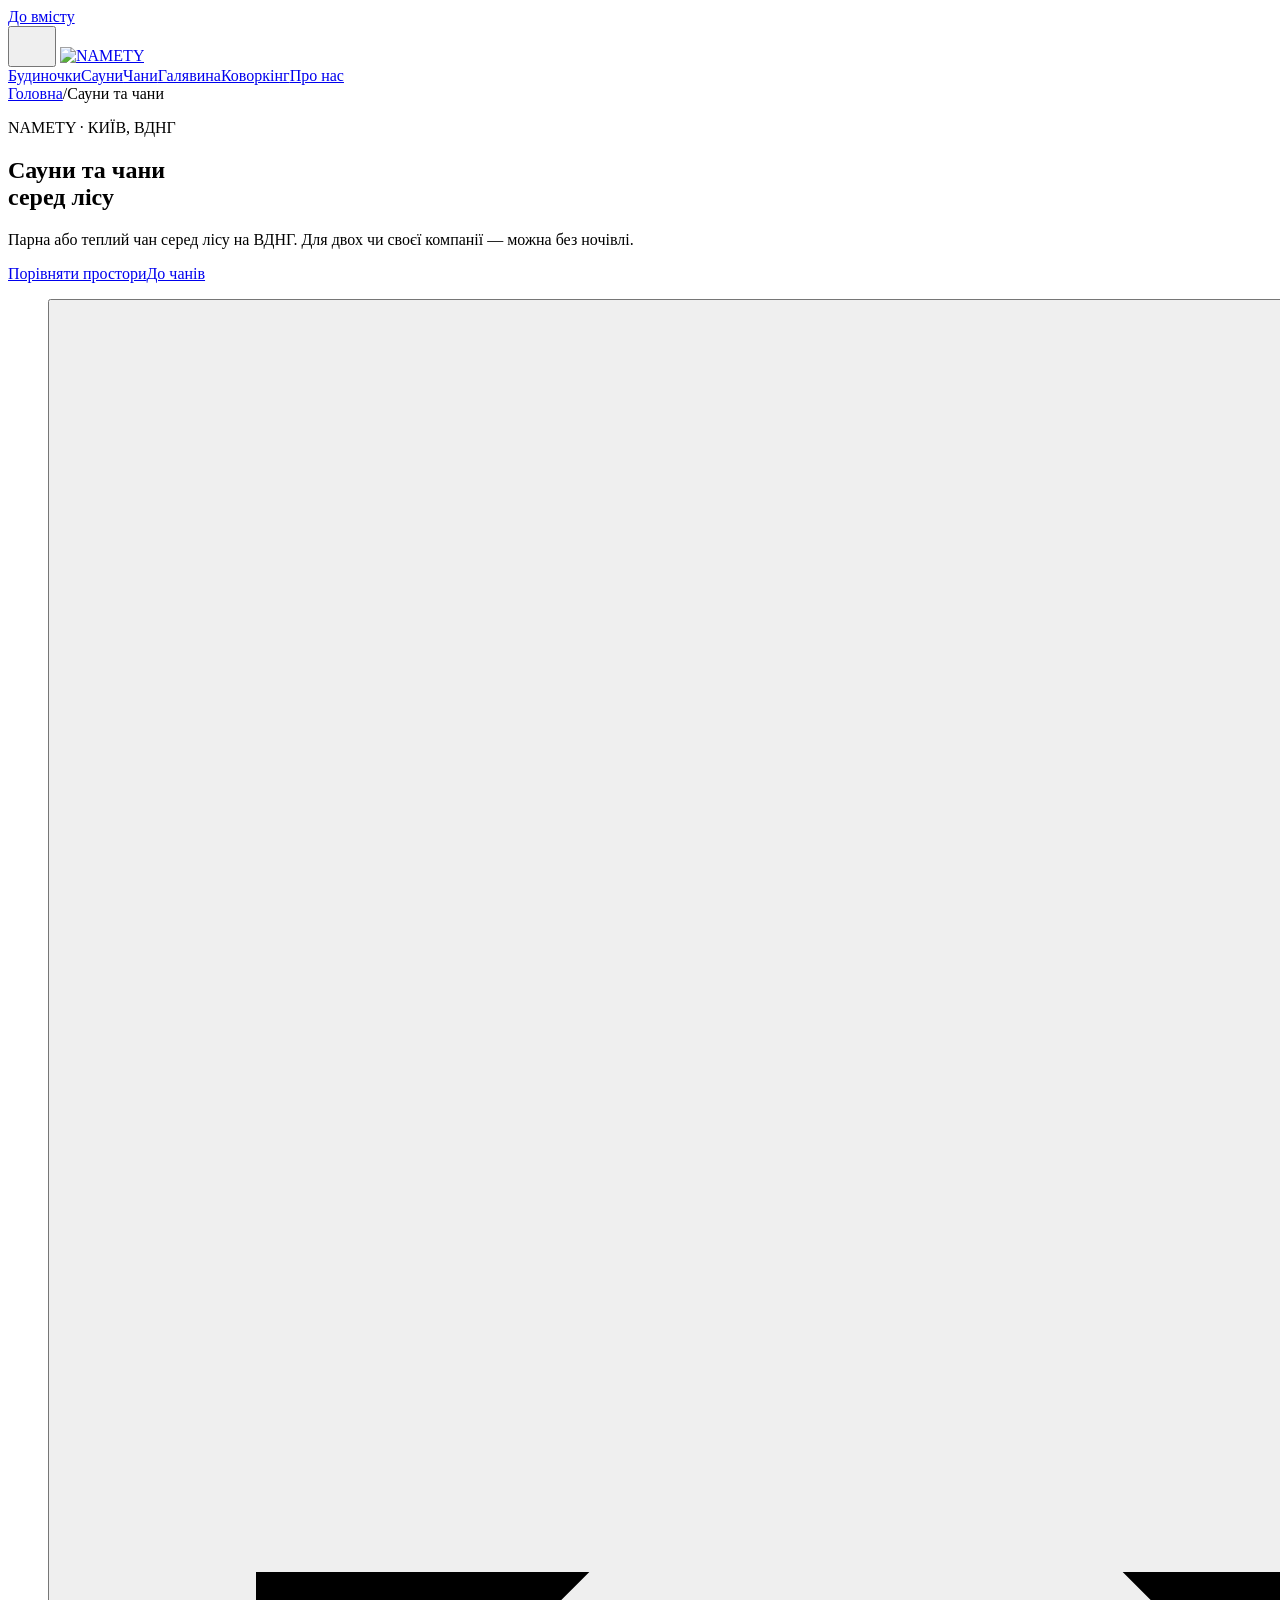
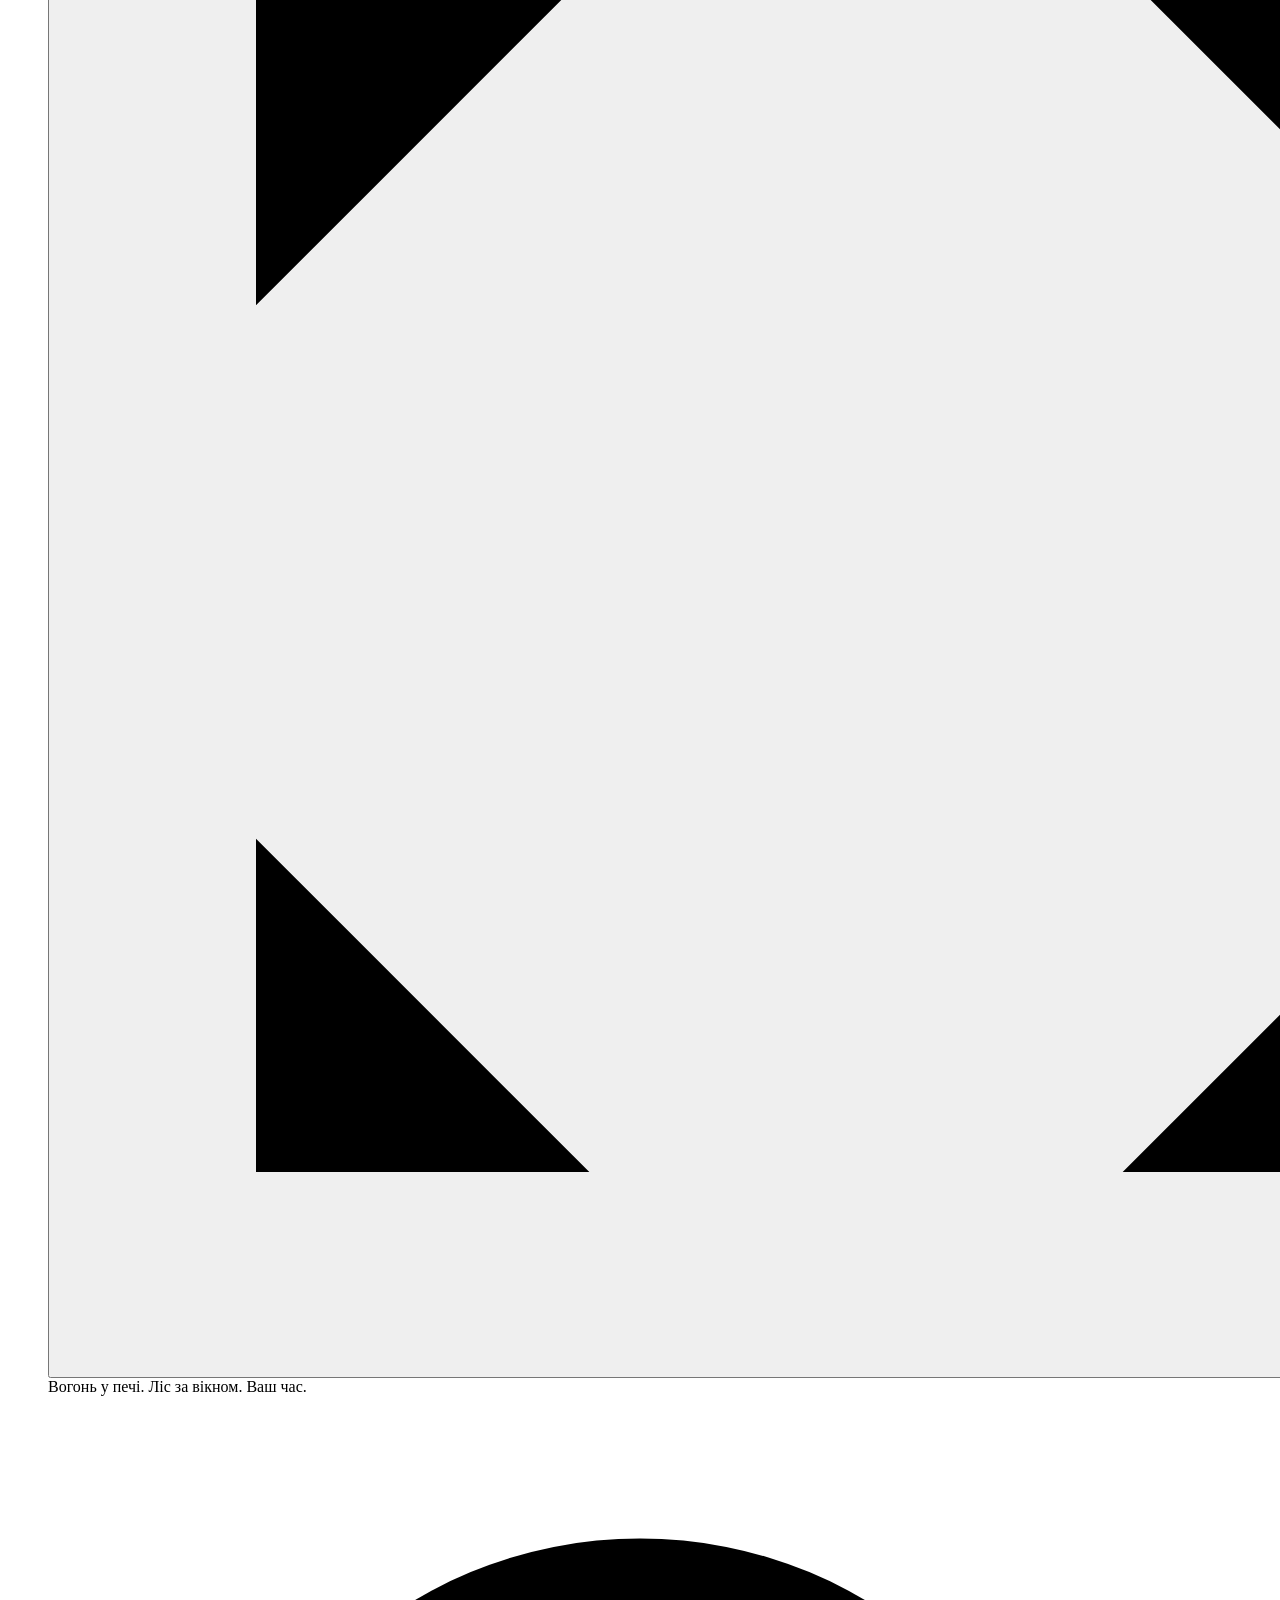
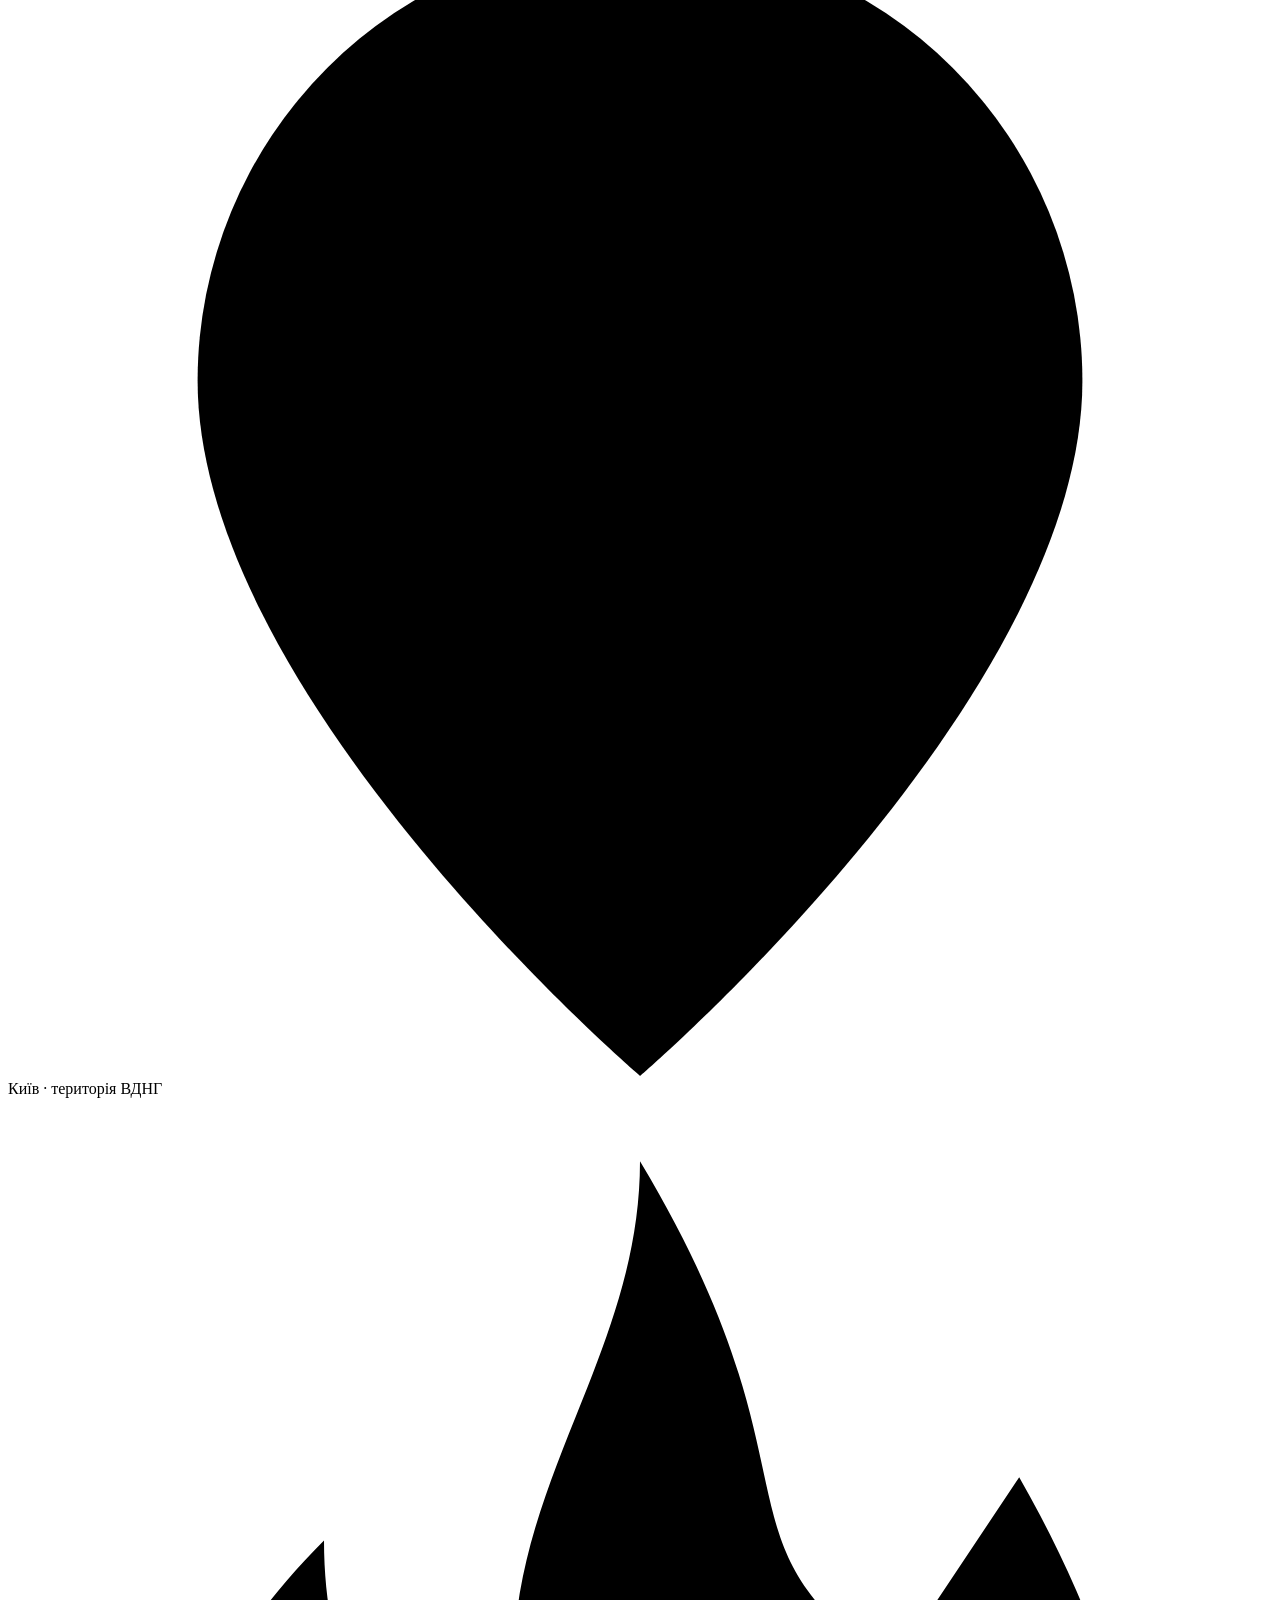
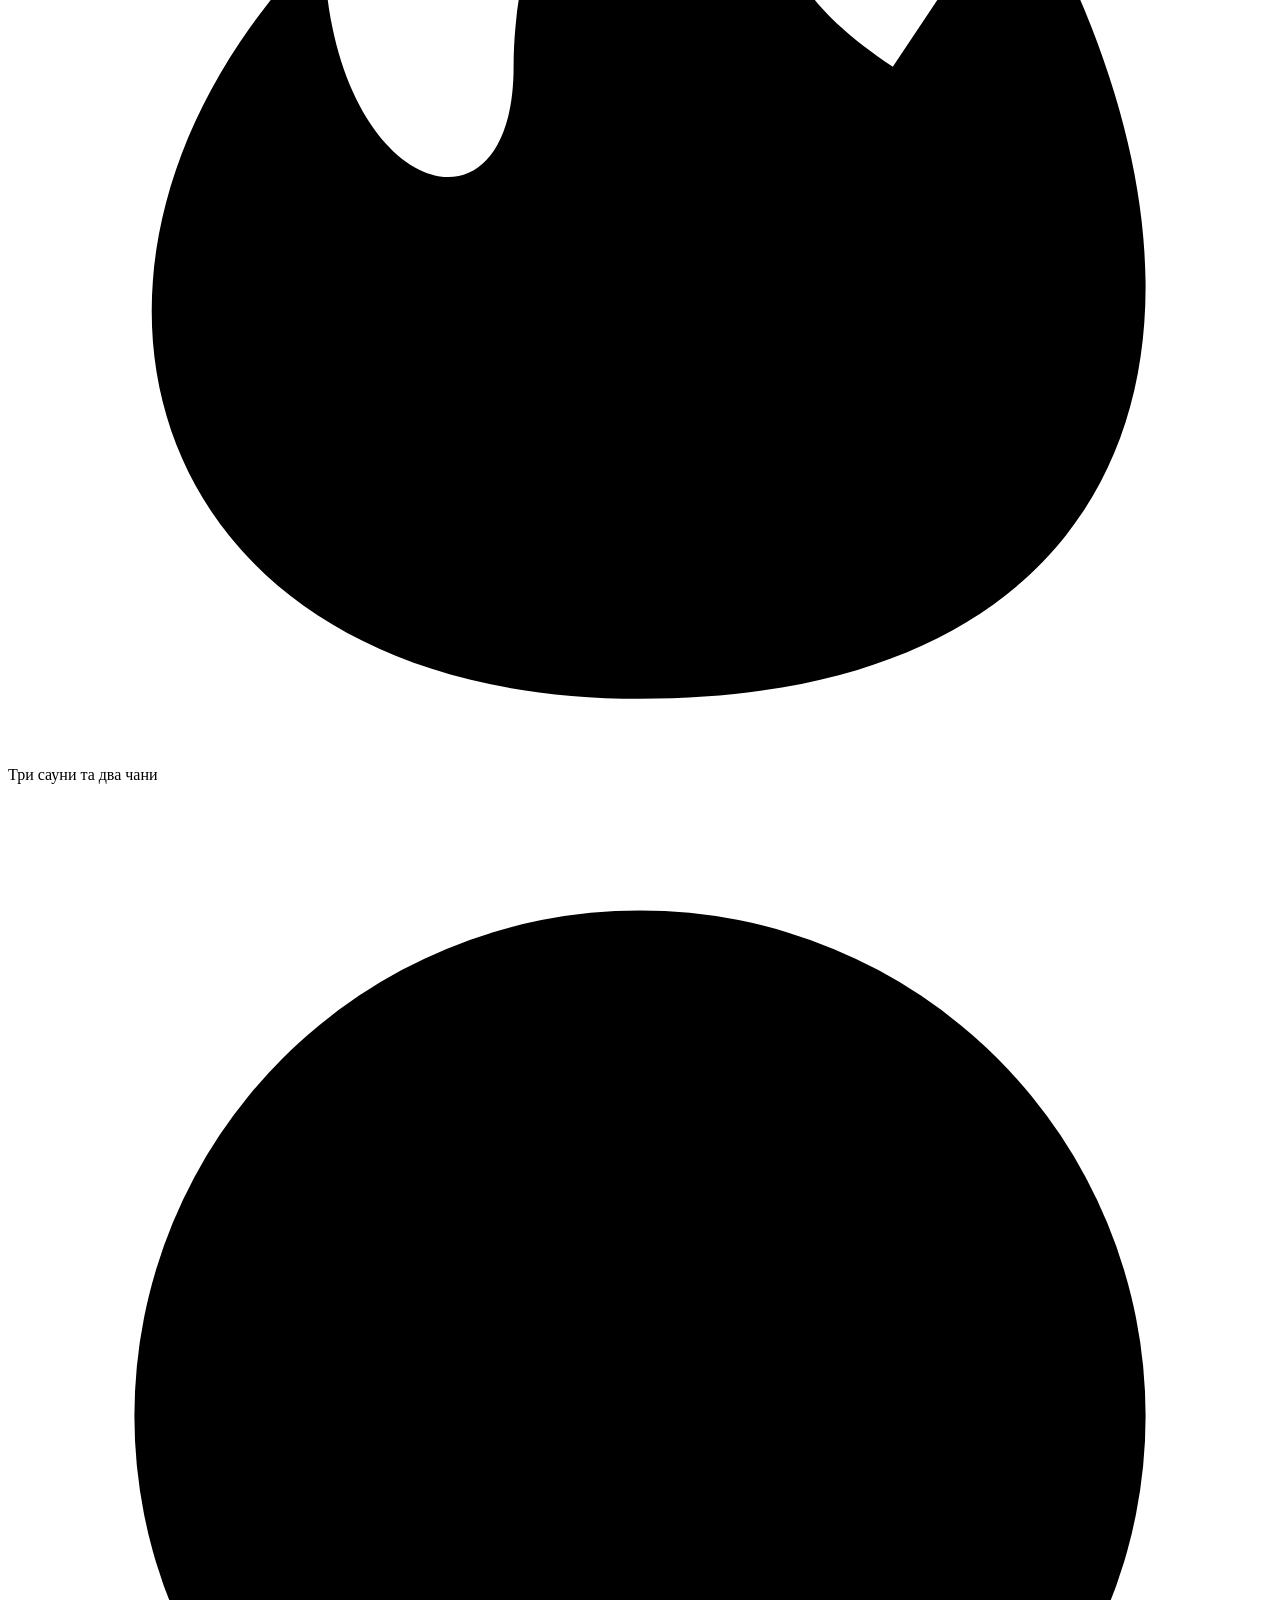
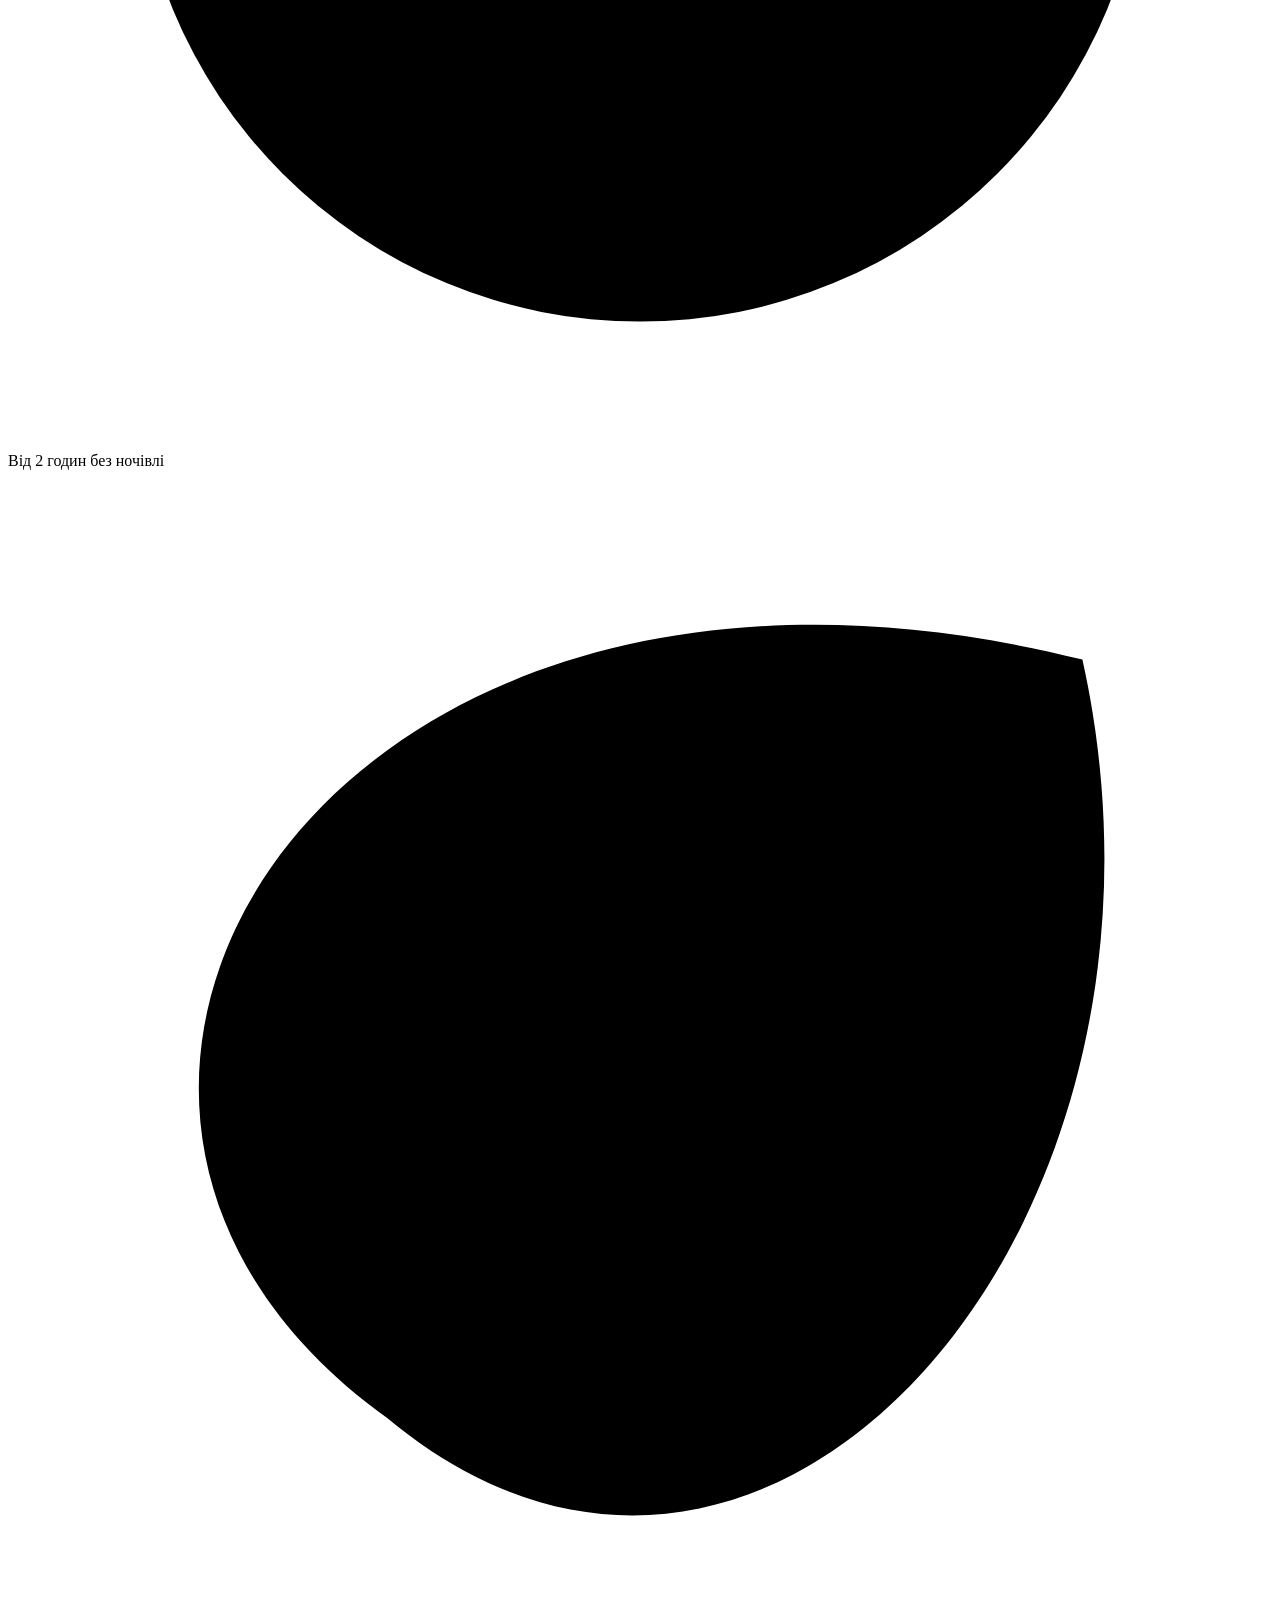
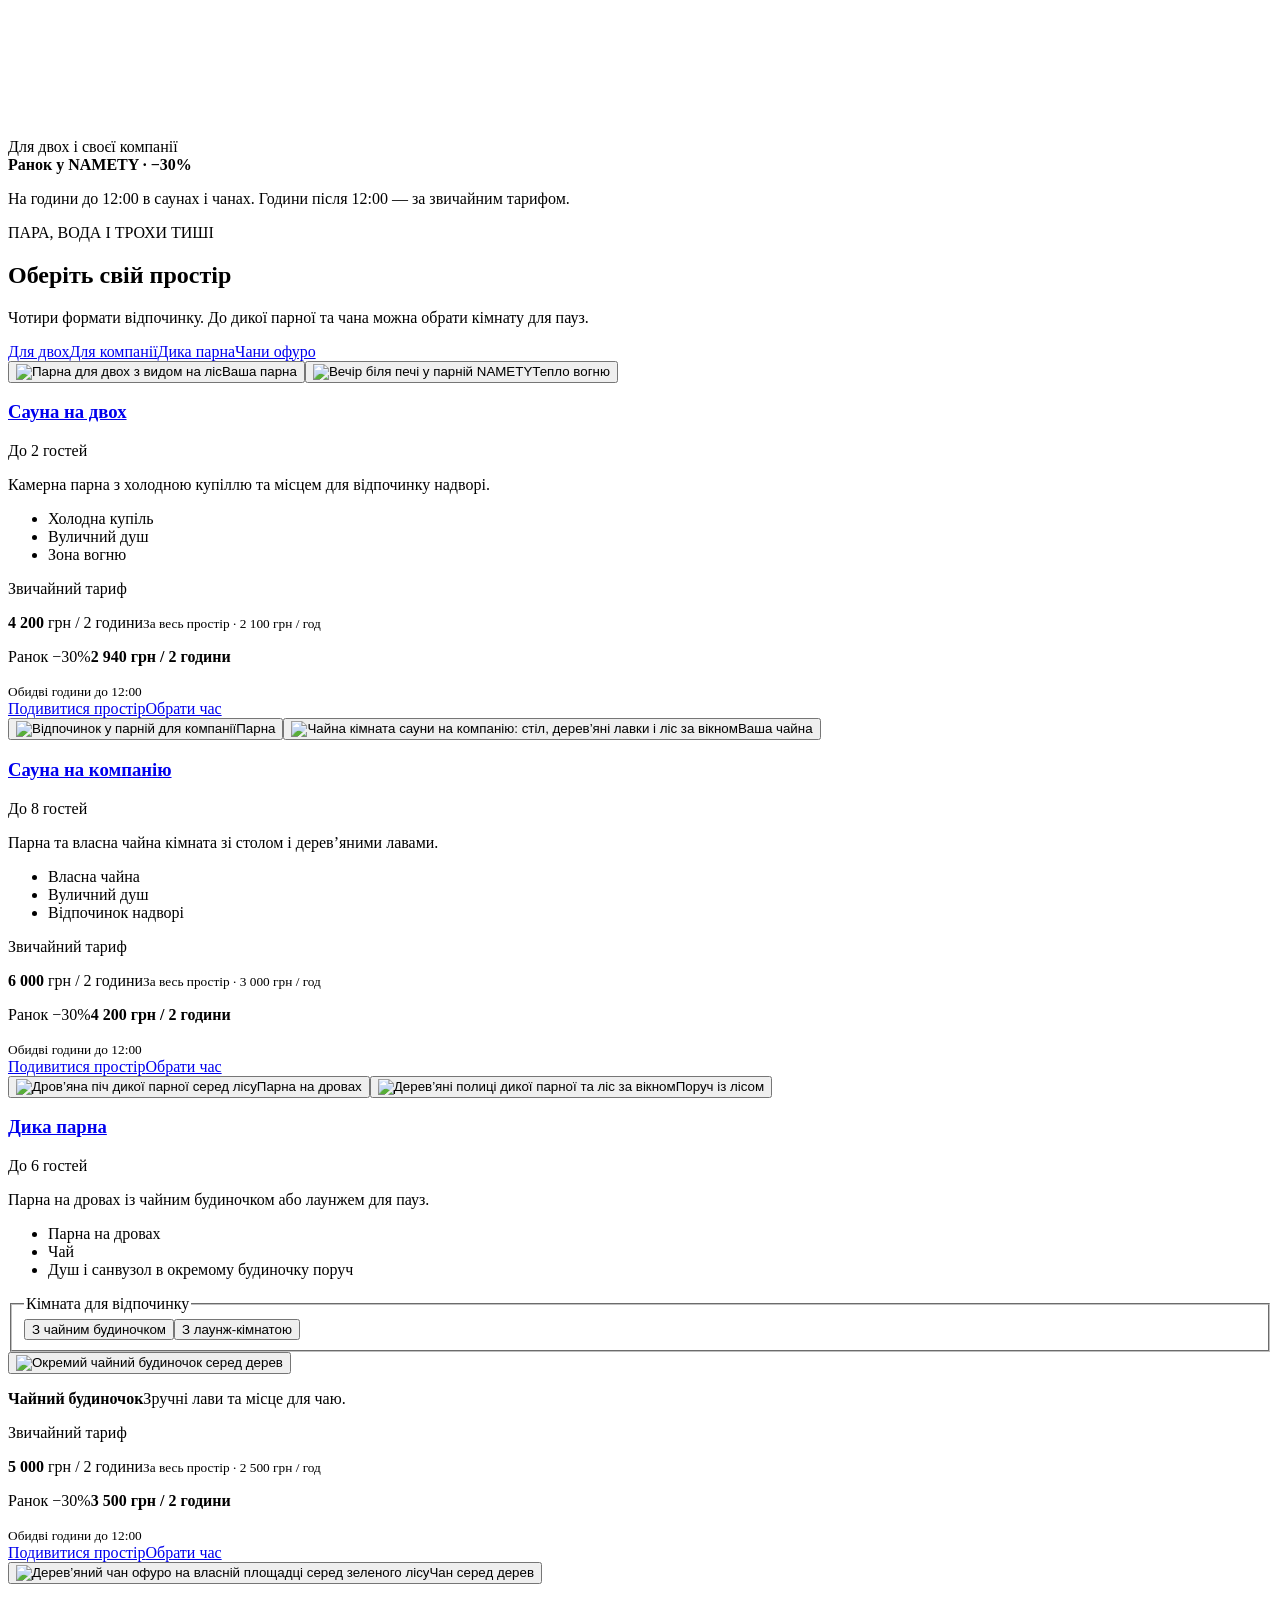
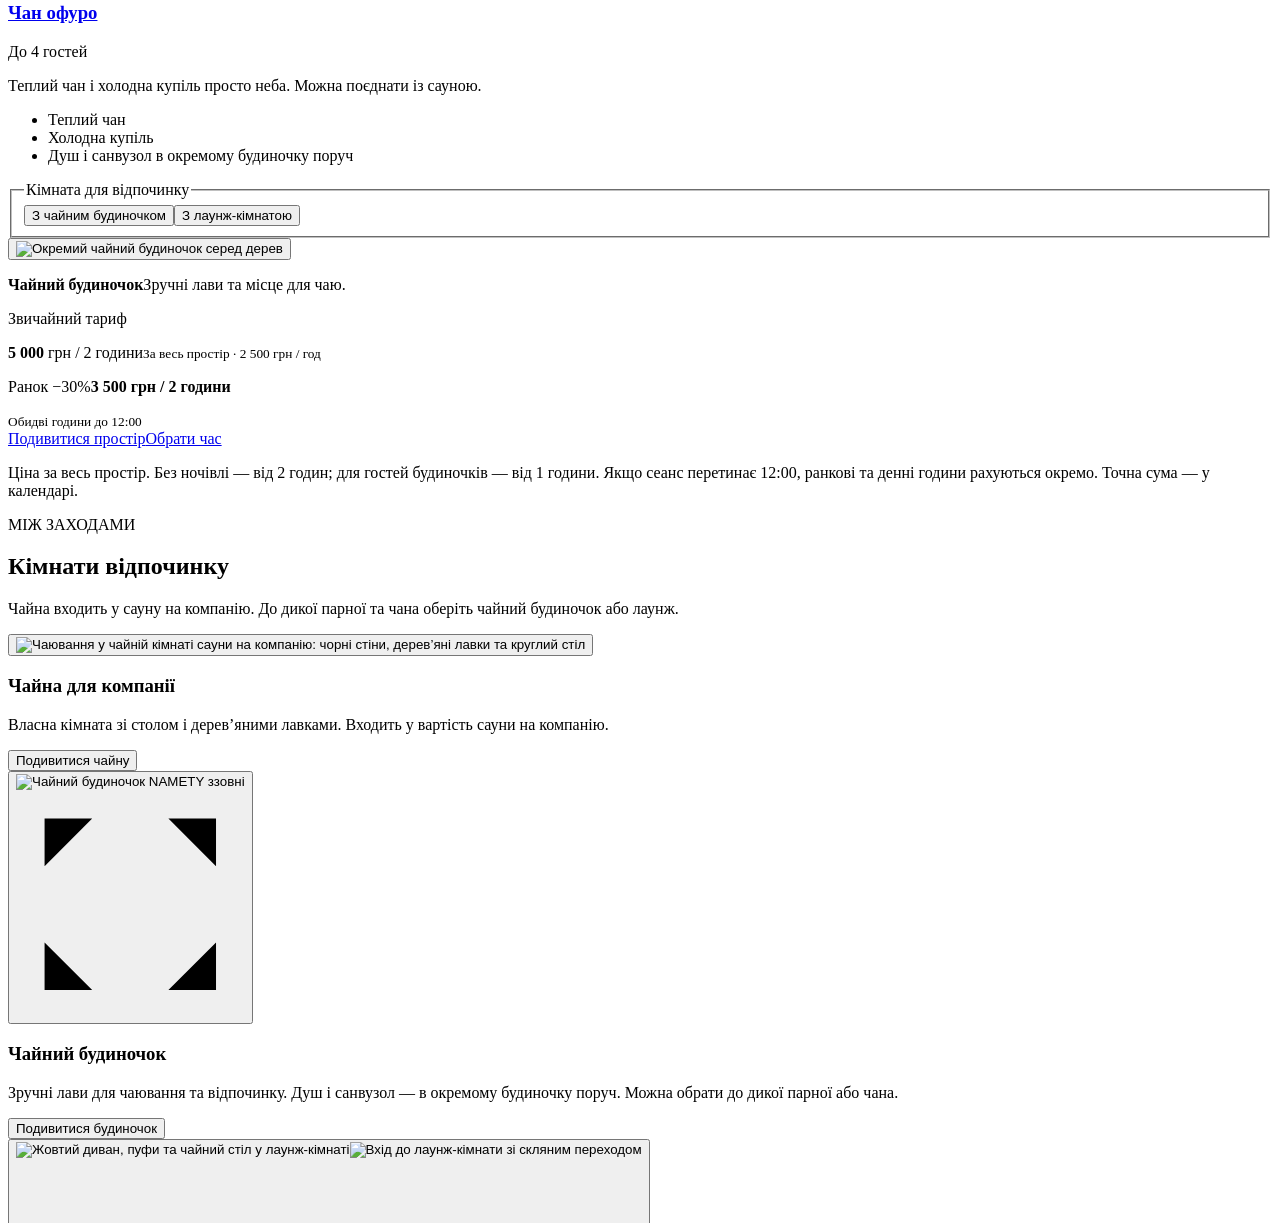
==== commit bf26edeb: "Refine sauna prototype and explain morning hourly discount" ====
--- a/saunas/index.html
+++ b/saunas/index.html
@@ -1,57 +1,57 @@
-<!doctype html><html lang="uk"><head><meta charset="utf-8"><meta name="viewport" content="width=device-width,initial-scale=1,viewport-fit=cover"><title>Сауни та чани серед лісу — NAMETY</title><meta name="description" content="Сауни для двох і компанії, дика парна та чани офуро на ВДНГ. Оберіть свій простір, кімнату відпочинку та час у NAMETY."><meta name="robots" content="noindex,follow"><meta name="theme-color" content="#f6f4ee"><link rel="icon" href="/namety-sauna-details-prototype/assets/logo.png"><link rel="stylesheet" href="/namety-sauna-details-prototype/assets/fonts.css"><link rel="stylesheet" href="/namety-sauna-details-prototype/saunas/saunas.css"><link rel="stylesheet" href="/namety-sauna-details-prototype/cabins/shell.css"><link rel="preload" as="image" href="/namety-sauna-details-prototype/assets/spa-page/sauna-hero-1000.webp" imagesrcset="/namety-sauna-details-prototype/assets/spa-page/sauna-hero-640.webp 640w, /namety-sauna-details-prototype/assets/spa-page/sauna-hero-1000.webp 1000w, /namety-sauna-details-prototype/assets/spa-page/sauna-hero-1600.webp 1600w" imagesizes="(max-width:600px) calc(100vw - 40px), 660px"></head><body id="top"><a class="skip" href="#main">До вмісту</a><header class="nm-header nm-header--paper" id="site-header">
- <div class="nm-header-inner">
-  <button class="nm-trigger" type="button" id="site-menu-open" aria-label="Відкрити меню" aria-haspopup="dialog" aria-expanded="false" aria-controls="site-menu"><svg width="32" height="32" viewBox="0 0 32 32" aria-hidden="true"><path d="M4 8H28M4 16H14.6667M4 24H21.3333"/></svg></button>
-  <a class="nm-header-brand" href="https://namety.ua/" aria-label="NAMETY — головна"><img src="/namety-sauna-details-prototype/assets/logo.png" alt="NAMETY" width="159" height="24"></a>
-  <nav class="nm-header-nav" aria-label="Основна навігація"><a href="https://namety.ua/cabins">Будиночки</a><a href="/namety-sauna-details-prototype/saunas/" aria-current="page">Сауни</a><a href="/namety-sauna-details-prototype/saunas/#tubs">Чани</a><a href="https://namety.ua/galyavina">Галявина</a><a href="https://namety.ua/coworking">Коворкінг</a><a href="https://namety.ua/concept">Про нас</a></nav>
- </div>
-</header><dialog class="nm-menu" id="site-menu" aria-label="Меню NAMETY" data-site-menu>
- <div class="nm-menuInner">
-  <div class="nm-menuTop"><span class="nm-eyebrow">NAMETY · КИЇВ, ВДНГ</span><button type="button" class="nm-close" id="site-menu-close" aria-label="Закрити меню"><svg viewBox="0 0 24 24" aria-hidden="true"><path d="M6 6 18 18M18 6 6 18"/></svg></button></div>
-  <nav class="nm-menuLinks" aria-label="Основна навігація"><a href="https://namety.ua/cabins"><span aria-hidden="true">01</span>Будиночки</a><a href="/namety-sauna-details-prototype/saunas/"><span aria-hidden="true">02</span>Сауни</a><a href="/namety-sauna-details-prototype/saunas/#tubs"><span aria-hidden="true">03</span>Чани</a><a href="https://namety.ua/galyavina"><span aria-hidden="true">04</span>Галявина</a><a href="https://namety.ua/coworking"><span aria-hidden="true">05</span>Коворкінг</a><a href="https://namety.ua/concept"><span aria-hidden="true">06</span>Про нас</a><a href="https://namety.ua/certificates"><span aria-hidden="true">07</span>Сертифікати</a></nav>
-  <div class="nm-menuActions"><a class="nm-menuBook" href="https://namety.ua/booking#booking">Бронювання</a><a class="nm-menuPhone" href="tel:+380936668999">+38 093 666 89 99</a></div>
-  <div class="nm-menuBottom"><nav class="nm-secondary" aria-label="Гостям"><a href="https://namety.ua/contacts">Як дістатися</a><a href="https://namety.ua/blog">Блог</a></nav><nav class="nm-languages" aria-label="Мова сайту"><span lang="uk" aria-current="true">UA</span><a href="https://namety.ua/en/saunas" hreflang="en" lang="en" aria-label="English">English</a></nav></div>
- </div>
+<!DOCTYPE html>
+<html lang="uk"><head><meta charset="utf-8"/><meta content="width=device-width,initial-scale=1,viewport-fit=cover" name="viewport"/><title>Сауни та чани серед лісу — NAMETY</title><meta content="Сауни для двох і компанії, дика парна та чани офуро на ВДНГ. Оберіть свій простір, кімнату відпочинку та час у NAMETY." name="description"/><meta content="noindex,follow" name="robots"/><meta content="#f6f4ee" name="theme-color"/><link href="/namety-sauna-details-prototype/assets/logo.png" rel="icon"/><link href="/namety-sauna-details-prototype/assets/fonts.css" rel="stylesheet"/><link href="/namety-sauna-details-prototype/saunas/saunas.css" rel="stylesheet"/><link href="/namety-sauna-details-prototype/cabins/shell.css" rel="stylesheet"/><link as="image" href="/namety-sauna-details-prototype/assets/spa-page/sauna-hero-1000.webp" imagesizes="(max-width:600px) calc(100vw - 40px), 660px" imagesrcset="/namety-sauna-details-prototype/assets/spa-page/sauna-hero-640.webp 640w, /namety-sauna-details-prototype/assets/spa-page/sauna-hero-1000.webp 1000w, /namety-sauna-details-prototype/assets/spa-page/sauna-hero-1600.webp 1600w" rel="preload"/></head><body class="spa-hub" id="top"><a class="skip" href="#main">До вмісту</a><header class="nm-header nm-header--paper" id="site-header">
+<div class="nm-header-inner">
+<button aria-controls="site-menu" aria-expanded="false" aria-haspopup="dialog" aria-label="Відкрити меню" class="nm-trigger" id="site-menu-open" type="button"><svg aria-hidden="true" height="32" viewbox="0 0 32 32" width="32"><path d="M4 8H28M4 16H14.6667M4 24H21.3333"></path></svg></button>
+<a aria-label="NAMETY — головна" class="nm-header-brand" href="https://namety.ua/"><img alt="NAMETY" height="24" src="/namety-sauna-details-prototype/assets/logo.png" width="159"/></a>
+<nav aria-label="Основна навігація" class="nm-header-nav"><a href="https://namety.ua/cabins">Будиночки</a><a aria-current="page" href="/namety-sauna-details-prototype/saunas/">Сауни</a><a href="/namety-sauna-details-prototype/saunas/#tubs">Чани</a><a href="https://namety.ua/galyavina">Галявина</a><a href="https://namety.ua/coworking">Коворкінг</a><a href="https://namety.ua/concept">Про нас</a></nav>
+</div>
+</header><dialog aria-label="Меню NAMETY" class="nm-menu" data-site-menu="" id="site-menu">
+<div class="nm-menuInner">
+<div class="nm-menuTop"><span class="nm-eyebrow">NAMETY · КИЇВ, ВДНГ</span><button aria-label="Закрити меню" class="nm-close" id="site-menu-close" type="button"><svg aria-hidden="true" viewbox="0 0 24 24"><path d="M6 6 18 18M18 6 6 18"></path></svg></button></div>
+<nav aria-label="Основна навігація" class="nm-menuLinks"><a href="https://namety.ua/cabins"><span aria-hidden="true">01</span>Будиночки</a><a href="/namety-sauna-details-prototype/saunas/"><span aria-hidden="true">02</span>Сауни</a><a href="/namety-sauna-details-prototype/saunas/#tubs"><span aria-hidden="true">03</span>Чани</a><a href="https://namety.ua/galyavina"><span aria-hidden="true">04</span>Галявина</a><a href="https://namety.ua/coworking"><span aria-hidden="true">05</span>Коворкінг</a><a href="https://namety.ua/concept"><span aria-hidden="true">06</span>Про нас</a><a href="https://namety.ua/certificates"><span aria-hidden="true">07</span>Сертифікати</a></nav>
+<div class="nm-menuActions"><a class="nm-menuBook" href="https://namety.ua/booking#booking">Бронювання</a><a class="nm-menuPhone" href="tel:+380936668999">+38 093 666 89 99</a></div>
+<div class="nm-menuBottom"><nav aria-label="Гостям" class="nm-secondary"><a href="https://namety.ua/contacts">Як дістатися</a><a href="https://namety.ua/blog">Блог</a></nav><nav aria-label="Мова сайту" class="nm-languages"><span aria-current="true" lang="uk">UA</span><a aria-label="English" href="https://namety.ua/en/saunas" hreflang="en" lang="en">English</a></nav></div>
+</div>
 </dialog><main id="main"><div class="container breadcrumbs"><nav aria-label="Хлібні крихти"><a href="https://namety.ua/">Головна</a><span aria-hidden="true">/</span><span aria-current="page">Сауни та чани</span></nav></div>
-<section class="container spa-hero" aria-labelledby="hero-title"><div><p class="kicker">NAMETY · КИЇВ, ВДНГ</p><h1 id="hero-title">Сауни та чани<br>серед лісу</h1><p class="hero-copy">Тепло, яке повертає до себе.<br>Кілька годин для двох або своєї компанії — можна без ночівлі.</p><div class="hero-actions"><a class="button button-dark" href="#choose">Обрати свій відпочинок</a><a class="text-link" href="#tubs">До чанів</a></div></div><figure class="hero-figure"><button class="hero-photo" type="button" data-gallery="hero" aria-label="Збільшити фотографію парної"><img src="/namety-sauna-details-prototype/assets/spa-page/sauna-hero-1000.webp" srcset="/namety-sauna-details-prototype/assets/spa-page/sauna-hero-640.webp 640w, /namety-sauna-details-prototype/assets/spa-page/sauna-hero-1000.webp 1000w, /namety-sauna-details-prototype/assets/spa-page/sauna-hero-1600.webp 1600w" sizes="(max-width:600px) calc(100vw - 40px), 660px" alt="Горить вогонь у дров’яній печі, за великим вікном парної — зелений ліс" width="1600" height="1067" fetchpriority="high"><span class="image-hint"><svg viewBox="0 0 24 24" aria-hidden="true"><path d="M3 8V3h5m8 0h5v5M3 16v5h5m8 0h5v-5"/></svg></span></button><figcaption>Вогонь у печі. Ліс за вікном. Ваш час.</figcaption></figure></section>
-<div class="container quick-facts"><span><svg viewBox="0 0 20 20" aria-hidden="true"><path d="M17 9c0 5-7 11-7 11S3 14 3 9a7 7 0 1 1 14 0Z"/><circle cx="10" cy="9" r="2.5"/></svg>Київ · територія ВДНГ</span><span><svg viewBox="0 0 20 20" aria-hidden="true"><path d="M10 1c3 5 1 6 4 8l2-3c4 7 2 13-6 13C2 19 0 12 5 7c0 4 3 5 3 2 0-3 2-5 2-8Z"/></svg>Три сауни та два чани</span><span><svg viewBox="0 0 20 20" aria-hidden="true"><circle cx="10" cy="10" r="8"/><path d="M10 5v5l3 2"/></svg>Від 2 годин без ночівлі</span><span><svg viewBox="0 0 20 20" aria-hidden="true"><path d="M17 3C5 0-1 10 6 15c6 5 13-3 11-12Z M4 18 14 6"/></svg>Для двох і своєї компанії</span></div>
-<section class="container catalog" id="choose" aria-labelledby="choose-title"><div class="section-heading"><div><p class="kicker">ПАРА, ВОДА І ТРОХИ ТИШІ</p><h2 id="choose-title">Яким буде ваш відпочинок?</h2></div><p>Від камерної парної до вечора з друзями. У кожного простору — свій настрій.</p></div><nav class="format-nav" aria-label="Оберіть формат відпочинку"><a href="#couple">Для двох</a><a href="#company">Для компанії</a><a href="#wild">Дика парна</a><a href="#tubs">Чани офуро</a><a href="#rest">Кімнати відпочинку</a></nav><div class="spa-grid">
-<article class="spa-card" id="couple" aria-labelledby="couple-title"><div class="card-media"><button type="button" data-gallery="sauna_couple" data-index="0" aria-label="Парна для двох з видом на ліс. Відкрити фото"><img src="/namety-sauna-details-prototype/assets/spa-gallery/sauna-couple-01.webp" alt="Парна для двох з видом на ліс" loading="lazy" decoding="async" ><span class="media-caption">Ваша парна</span></button><button type="button" data-gallery="sauna_couple" data-index="4" aria-label="Вечір біля печі у парній NAMETY. Відкрити фото"><img src="/namety-sauna-details-prototype/assets/spa-gallery/sauna-couple-05.webp" alt="Вечір біля печі у парній NAMETY" loading="lazy" decoding="async" ><span class="media-caption">Тепло вогню</span></button></div><div class="card-top"><h3 id="couple-title"><a href="/namety-sauna-details-prototype/saunas/sauna-for-couple/">Сауна на двох</a></h3><span class="capacity">До 2 гостей</span></div><p class="card-intro">Камерна парна, холодна купіль і час разом. Ліс видно навіть із найтеплішого місця.</p><ul class="inclusions"><li>Парна</li><li>Холодна купіль</li><li>Зона вогню</li><li>Шезлонги</li><li>Чай</li><li>BBQ-гриль</li><li>Вуличний душ</li></ul><button type="button" class="card-gallery" data-gallery="sauna_couple">Усі фото простору</button><div class="card-bottom"><p class="price"><strong >2 100</strong> грн / год<small>за простір · від 2 годин без ночівлі</small></p><a class="button button-dark" href="https://namety.ua/booking?service=sauna#booking">Обрати час</a></div><a class="text-link card-detail" href="/namety-sauna-details-prototype/saunas/sauna-for-couple/" aria-label="Детальніше: сауна на двох">Детальніше</a></article>
-<article class="spa-card" id="company" aria-labelledby="company-title"><div class="card-media"><button type="button" data-gallery="sauna_company" data-index="5" aria-label="Відпочинок у парній для компанії. Відкрити фото"><img src="/namety-sauna-details-prototype/assets/spa-page/company-10.webp" alt="Відпочинок у парній для компанії" loading="lazy" decoding="async" ><span class="media-caption">Парна</span></button><button type="button" data-gallery="company_tea" data-index="1" aria-label="Чайна кімната сауни на компанію: стіл, дерев’яні лавки і ліс за вікном. Відкрити фото"><img src="/namety-sauna-details-prototype/assets/spa-page/company-02.webp" alt="Чайна кімната сауни на компанію: стіл, дерев’яні лавки і ліс за вікном" loading="lazy" decoding="async" ><span class="media-caption">Ваша чайна</span></button></div><div class="card-top"><h3 id="company-title"><a href="/namety-sauna-details-prototype/saunas/sauna-for-company/">Сауна на компанію</a></h3><span class="capacity">До 8 гостей</span></div><p class="card-intro">Зібрати своїх. Прогрітися, вийти до лісу й продовжити розмови за чаєм у чайній кімнаті.</p><ul class="inclusions"><li>Парна</li><li>Чайна кімната</li><li>Чай</li><li>BBQ-гриль</li><li>Шезлонги</li><li>Вуличний душ</li></ul><button type="button" class="card-gallery" data-gallery="sauna_company">Усі фото простору</button><div class="card-bottom"><p class="price"><strong >3 000</strong> грн / год<small>за простір · від 2 годин без ночівлі</small></p><a class="button button-dark" href="https://namety.ua/booking?service=sauna#booking">Обрати час</a></div><a class="text-link card-detail" href="/namety-sauna-details-prototype/saunas/sauna-for-company/" aria-label="Детальніше: сауна на компанію">Детальніше</a></article>
-<article class="spa-card wild-card" id="wild" aria-labelledby="wild-title" data-variant-card><div class="card-media"><button type="button" data-gallery="sauna_wild" data-index="0" aria-label="Дров’яна піч дикої парної серед лісу. Відкрити фото"><img src="/namety-sauna-details-prototype/assets/spa-gallery/sauna-wild-01.webp" alt="Дров’яна піч дикої парної серед лісу" loading="lazy" decoding="async" ><span class="media-caption">Парна на дровах</span></button><button type="button" data-gallery="sauna_wild" data-index="2" aria-label="Дерев’яні полиці дикої парної та ліс за вікном. Відкрити фото"><img src="/namety-sauna-details-prototype/assets/spa-gallery/sauna-wild-03.webp" alt="Дерев’яні полиці дикої парної та ліс за вікном" loading="lazy" decoding="async" ><span class="media-caption">Поруч із лісом</span></button></div><div><div class="card-top"><h3 id="wild-title"><a href="/namety-sauna-details-prototype/saunas/wild-sauna-tea-house/" data-detail-link>Дика парна</a></h3><span class="capacity">До 6 гостей</span></div><p class="card-intro">Дров’яна піч, жива пара та ліс за вікном. А між заходами — кімната для неспішного відпочинку.</p><ul class="inclusions"><li>Парна на дровах</li><li>Чай</li><li>BBQ-гриль</li><li>Шезлонги</li><li data-room-facilities>Душ і санвузол в окремому будиночку поруч</li></ul><fieldset class="room-picker"><legend>Кімната для відпочинку</legend><button type="button" data-room="tea" data-kind="sauna" aria-pressed="true">З чайним будиночком</button><button type="button" data-room="lounge" data-kind="sauna" aria-pressed="false">З лаунж-кімнатою</button></fieldset>
- <div class="selected-room"><button type="button" data-room-gallery data-gallery="tea_house" aria-label="Фото чайного будиночка"><img src="/namety-sauna-details-prototype/assets/spa-gallery/lounge-02.webp" alt="Окремий чайний будиночок серед дерев" loading="lazy" decoding="async" ></button><p><strong data-room-name>Чайний будиночок</strong><span data-room-note>Зручні лави. Душ і санвузол — в окремому будиночку поруч.</span> <button type="button" class="text-link" data-room-gallery data-gallery="tea_house">Подивитися фото</button></p></div><div class="card-bottom"><p class="price"><strong data-price>2 500</strong> грн / год<small>за простір · від 2 годин без ночівлі</small></p><a class="button button-dark" href="https://namety.ua/booking?service=sauna#booking">Обрати час</a></div><button type="button" class="card-gallery" data-gallery="sauna_wild">Усі фото парної</button><a class="text-link card-detail" href="/namety-sauna-details-prototype/saunas/wild-sauna-tea-house/" data-detail-link aria-label="Детальніше: дика парна">Детальніше</a></div></article>
-<div class="tubs-divider" id="tubs"><h2>Тепла вода.<br>Відкрите небо.</h2><p>Чани офуро на дровах. Дивитися на дерева, слухати ліс і нікуди не поспішати.</p></div>
-<article class="spa-card wide" id="ofuro" aria-labelledby="tub-title" data-variant-card><div class="card-media single"><button type="button" data-gallery="tubs" data-index="0" aria-label="Дерев’яний чан офуро на власній площадці серед зеленого лісу. Відкрити фото"><img src="/namety-sauna-details-prototype/assets/tub.webp" alt="Дерев’яний чан офуро на власній площадці серед зеленого лісу" loading="lazy" decoding="async" ><span class="media-caption">Чан серед дерев</span></button></div><div><div class="card-top"><h3 id="tub-title"><a href="/namety-sauna-details-prototype/saunas/ofuro-tea-house/" data-detail-link>Чан офуро</a></h3><span class="capacity">До 4 гостей</span></div><p class="card-intro">Тепло просто неба — удвох або з близькими. Оберіть чайний будиночок чи лаунж. Відпочинок у чані можна поєднати із сауною.</p><ul class="inclusions"><li>Теплий чан на дровах</li><li>Холодна купіль</li><li>Кімната відпочинку</li><li data-room-facilities>Душ і санвузол в окремому будиночку поруч</li></ul><fieldset class="room-picker"><legend>Кімната для відпочинку</legend><button type="button" data-room="tea" data-kind="tub" aria-pressed="true">З чайним будиночком</button><button type="button" data-room="lounge" data-kind="tub" aria-pressed="false">З лаунж-кімнатою</button></fieldset>
- <div class="selected-room"><button type="button" data-room-gallery data-gallery="tea_house" aria-label="Фото чайного будиночка"><img src="/namety-sauna-details-prototype/assets/spa-gallery/lounge-02.webp" alt="Окремий чайний будиночок серед дерев" loading="lazy" decoding="async" ></button><p><strong data-room-name>Чайний будиночок</strong><span data-room-note>Зручні лави. Душ і санвузол — в окремому будиночку поруч.</span> <button type="button" class="text-link" data-room-gallery data-gallery="tea_house">Подивитися фото</button></p></div><div class="card-bottom"><p class="price"><strong data-price>2 500</strong> грн / год<small>за простір · від 2 годин без ночівлі</small></p><a class="button button-dark" href="https://namety.ua/booking?service=tub#booking">Обрати час</a></div><button type="button" class="card-gallery" data-gallery="tubs">Усі фото чанів</button><a class="text-link card-detail" href="/namety-sauna-details-prototype/saunas/ofuro-tea-house/" data-detail-link aria-label="Детальніше: чан офуро">Детальніше</a></div></article></div><p class="rate-note">Ціна вказана за простір на годину. Для відпочинку без ночівлі — від 2 годин. Вільний час і остаточну вартість побачите під час бронювання.</p></section>
-<section class="rest-section" id="rest" aria-labelledby="rest-title"><div class="container"><div class="rest-heading"><div><p class="kicker">МІЖ ЗАХОДАМИ</p><h2 id="rest-title">Залиште час<br>на чай і розмови.</h2></div><p>Чайна сауни для компанії, окремий чайний будиночок або лаунж. У кожного простору — своє місце для паузи.</p></div><div class="rest-grid"><article class="rest-card"><button class="rest-photo" type="button" data-gallery="company_tea" aria-label="Відкрити фото чайної сауни на компанію"><img src="/namety-sauna-details-prototype/assets/spa-page/company-01.webp" alt="Чаювання у чайній кімнаті сауни на компанію: чорні стіни, дерев’яні лавки та круглий стіл" width="1280" height="853" loading="lazy"></button><h3>Чайна для компанії</h3><p>Власна кімната зі столом і дерев’яними лавками. Входить у вартість сауни на компанію.</p><button class="text-link" type="button" data-gallery="company_tea">Подивитися чайну</button></article><article class="rest-card"><button class="rest-photo" type="button" data-gallery="tea_house" aria-label="Відкрити фото чайного будиночка"><img src="/namety-sauna-details-prototype/assets/spa-gallery/lounge-02.webp" alt="Чайний будиночок NAMETY ззовні" loading="lazy" decoding="async" ><span class="image-hint"><svg viewBox="0 0 24 24" aria-hidden="true"><path d="M3 8V3h5m8 0h5v5M3 16v5h5m8 0h5v-5"/></svg></span></button><h3>Чайний будиночок</h3><p>Зручні лави для чаювання та відпочинку. Душ і санвузол — в окремому будиночку поруч. Можна обрати до дикої парної або чана.</p><button class="text-link" type="button" data-gallery="tea_house">Подивитися будиночок</button></article><article class="rest-card"><button class="rest-photo duo" type="button" data-gallery="lounge" aria-label="Відкрити фото лаунж-кімнати"><img src="/namety-sauna-details-prototype/assets/spa-gallery/sauna-wild-05.webp" alt="Жовтий диван, пуфи та чайний стіл у лаунж-кімнаті" loading="lazy" decoding="async" ><img src="/namety-sauna-details-prototype/assets/spa-gallery/sauna-wild-07.webp" alt="Вхід до лаунж-кімнати зі скляним переходом" loading="lazy" decoding="async" ><span class="image-hint"><svg viewBox="0 0 24 24" aria-hidden="true"><path d="M3 8V3h5m8 0h5v5M3 16v5h5m8 0h5v-5"/></svg></span></button><h3>Лаунж-кімната</h3><p>М’які меблі для відпочинку. Душ і санвузол розташовані в приміщенні лаунжу. Можна обрати до дикої парної або чана.</p><button class="text-link" type="button" data-gallery="lounge">Подивитися лаунж</button></article></div></div></section>
-<section class="container private-spa" id="private" aria-labelledby="private-title"><div><p class="kicker">ДЛЯ ОСОБЛИВОЇ ЗУСТРІЧІ</p><h2 id="private-title">Уся SPA-зона.<br>Тільки ваша компанія.</h2><p>Зібратися ширшим колом, переходити від пари до чана й завершити вечір біля вогню. Формат та вартість узгодимо разом.</p><div class="private-facts"><div><strong>3</strong><span>сауни</span></div><div><strong>2</strong><span>чани</span></div><div><strong>до 16</strong><span>гостей</span></div></div><a class="button" href="tel:+380936668999">Узгодити з командою</a></div><figure><img src="/namety-sauna-details-prototype/assets/spa-gallery/lounge-03.webp" alt="Простір NAMETY серед дерев: будиночок, шезлонги та зона вогню" loading="lazy" decoding="async" width="1400" height="933"></figure></section>
-<section class="container faq-section" id="faq" aria-labelledby="faq-title"><div><p class="kicker">ПЕРЕД ВІЗИТОМ</p><h2 id="faq-title">Щоб легко<br>зібратися.</h2><p>Кілька відповідей для вашого першого відпочинку в NAMETY.</p><a class="text-link" href="tel:+380936668999">+38 093 666 89 99</a></div><div class="faq-list"><details name="spa-faq"><summary>Можна приїхати без ночівлі?</summary><div class="faq-answer"><p>Так. Сауни та чани можна бронювати окремо від будиночка. Мінімальна тривалість для гостей без ночівлі — 2 години.</p></div></details><details name="spa-faq"><summary>Ціна за людину чи за весь простір?</summary><div class="faq-answer"><p>За весь обраний простір на годину, у межах зазначеної місткості. Для дикої парної та чана вартість залежить від кімнати відпочинку: з чайним будиночком — 2 500 грн/год, з лаунж-кімнатою — 3 000 грн/год.</p></div></details><details name="spa-faq"><summary>Чим відрізняються чайна, будиночок і лаунж?</summary><div class="faq-answer"><p>Чайна кімната є частиною сауни на компанію. До дикої парної або чана можна обрати чайний будиночок зі зручними лавами чи лаунж із м’якими меблями. У лаунжі душ і санвузол знаходяться в тому самому приміщенні, а біля чайного будиночка — в окремому будиночку поруч.</p></div></details><details name="spa-faq"><summary>Як обрати дату та час?</summary><div class="faq-answer"><p>Натисніть «Обрати час» біля потрібного формату. У бронюванні відкриється категорія саун або чанів: там оберіть конкретний простір, дату й час. Наявність та остаточна сума відображаються в календарі.</p></div></details><details name="spa-faq"><summary>Чи можна поєднати парну та чан?</summary><div class="faq-answer"><p>Таке поєднання допоможе спланувати команда NAMETY. Зателефонуйте нам, щоб узгодити простори та час, або запитайте про оренду всієї SPA-зони.</p></div></details><details name="spa-faq"><summary>Що взяти із собою?</summary><div class="faq-answer"><p>Візьміть зручні капці й купальний одяг для відпочинку у воді. Наявність рушників та інших банних речей уточніть у команди перед приїздом.</p></div></details><details name="spa-faq"><summary>Де ви знаходитесь і чи є паркування?</summary><div class="faq-answer"><p>Ми в Києві, на території ВДНГ. Для гостей є паркування. <a href="https://namety.ua/contacts">Маршрут і контакти</a> допоможуть спланувати дорогу.</p></div></details></div></section><section class="container closing" aria-label="Продовжити відпочинок"><div><p class="kicker">НЕ ПОСПІШАТИ ДОДОМУ</p><h3>А якщо залишитися до ранку?</h3><p>Після пари — вечір у будиночку. Зранку — кава й ліс за вікном.</p><a class="text-link" href="https://namety.ua/cabins">Обрати будиночок</a></div><div><p class="kicker">ТЕПЛО ДЛЯ БЛИЗЬКИХ</p><h3>Подарувати цей час.</h3><p>Сертифікат NAMETY — запрошення на кілька годин тепла або цілий день серед лісу.</p><a class="text-link" href="https://namety.ua/certificates">Подарункові сертифікати</a></div></section></main><footer class="nm-footer-root" id="footer" aria-label="NAMETY — контакти та навігація" data-namety-shared-footer="true">
- <div class="nm-footer-container">
-  <div class="nm-footer-main">
-   <div class="nm-footer-intro">
-    <a class="nm-footer-brand" href="https://namety.ua/" aria-label="NAMETY — головна"><img src="/namety-sauna-details-prototype/cabins/shell-assets/logo-white.svg" alt="NAMETY" width="159" height="24" loading="lazy" decoding="async"></a>
-    <p class="nm-footer-description">Будиночки, сауни та чани.<br>Ліс на ВДНГ, Київ.</p>
-    <a class="nm-footer-book" href="https://namety.ua/booking#booking">Обрати дати<span aria-hidden="true">→</span></a>
-    <div class="nm-footer-social" aria-label="NAMETY у соціальних мережах"><a href="https://www.instagram.com/namety_park/" target="_blank" rel="noopener">Instagram<svg aria-hidden="true" width="14" height="14" viewBox="0 0 24 24"><path d="M5 19 19 5M5 5h14v14"/></svg></a><a href="https://www.facebook.com/share/1GzrWqnHEQ/?mibextid=wwXIfr" target="_blank" rel="noopener">Facebook<svg aria-hidden="true" width="14" height="14" viewBox="0 0 24 24"><path d="M5 19 19 5M5 5h14v14"/></svg></a><a href="https://t.me/namety_park" target="_blank" rel="noopener">Telegram<svg aria-hidden="true" width="14" height="14" viewBox="0 0 24 24"><path d="M5 19 19 5M5 5h14v14"/></svg></a></div>
-   </div>
-   <nav class="nm-footer-nav" aria-labelledby="footer-rest-title"><h2 id="footer-rest-title">Відпочинок</h2><a href="https://namety.ua/cabins">Будиночки</a><a href="/namety-sauna-details-prototype/saunas/">Сауни</a><a href="/namety-sauna-details-prototype/saunas/#tubs">Чани</a><a href="/namety-sauna-details-prototype/saunas/#rest">Лаунж-кімната</a><a href="https://namety.ua/galyavina">Лісова галявина</a><a href="https://namety.ua/coworking">Коворкінг</a><a href="https://namety.ua/certificates">Сертифікати</a><a href="https://namety.ua/zymovi-sviata">Зимові свята</a></nav>
-   <nav class="nm-footer-nav nm-footer-guests" aria-labelledby="footer-guests-title"><h2 id="footer-guests-title">Гостям</h2><a href="https://namety.ua/concept">Про NAMETY</a><a href="https://namety.ua/booking#before-booking">Питання та відповіді</a><a href="https://namety.ua/booking#booking">Бронювання</a><a href="https://namety.ua/contacts">Як дістатися</a><a href="https://namety.ua/blog">Блог</a></nav>
-   <section class="nm-footer-contacts" id="location" aria-labelledby="footer-contacts-title">
-    <h2 id="footer-contacts-title">Завжди на зв’язку</h2>
-    <a class="nm-footer-phone" href="tel:+380936668999">+38 093 666 89 99</a>
-    <a class="nm-footer-email" href="mailto:hi@namety.com">hi@namety.com</a>
-    <p class="nm-footer-hours">Контакт-центр: 07:00–22:00</p>
-    <address>Проспект Академіка Глушкова, 1<br>Київ, територія ВДНГ</address>
-    <p class="nm-footer-parking">Паркування для гостей.<br>Допоможемо знайти дорогу.</p>
-    <a class="nm-footer-map" href="https://www.google.com/maps/search/?api=1&amp;query=50.3734167%2C30.4834444" target="_blank" rel="noopener">NAMETY на мапі<svg aria-hidden="true" width="14" height="14" viewBox="0 0 24 24"><path d="M5 19 19 5M5 5h14v14"/></svg></a>
-   </section>
-  </div>
-  <div class="nm-footer-bottom">
-   <p class="nm-footer-copyright">© NAMETY <span data-footer-year>2026</span></p>
-   <nav class="nm-footer-legal" aria-label="Умови відвідування та оплати"><a href="https://namety.ua/offer">Публічна оферта</a><a href="https://namety.ua/offer-universal-bank">Публічний договір</a></nav>
-   <nav class="nm-footer-languages" aria-label="Мова сайту"><span lang="uk" aria-current="true">UA</span><a href="https://namety.ua/en/saunas" lang="en" hreflang="en" aria-label="English">EN</a></nav>
-   <a class="nm-footer-top" href="#main">Нагору<span aria-hidden="true">↑</span></a>
-  </div>
- </div>
-</footer><script type="application/json" id="spa-gallery-data">{"sauna_couple": {"title": "Сауна на двох", "photos": [{"src": "spa-gallery/sauna-couple-01.webp", "alt": "Парна сауни для двох NAMETY з дерев’яними лавками, піччю та вікнами у ліс", "caption": "Парна усередині", "width": 800, "height": 1200}, {"src": "spa-gallery/sauna-couple-02.webp", "alt": "Лавки вздовж стін та панорамні вікна у сауні для двох NAMETY", "caption": "Лавки та панорамні вікна", "width": 800, "height": 1200}, {"src": "spa-gallery/sauna-couple-03.webp", "alt": "Піч на дровах з камінням у сауні для двох NAMETY", "caption": "Піч на дровах", "width": 800, "height": 1067}, {"src": "spa-gallery/sauna-couple-04.webp", "alt": "Вогонь у печі сауни для двох NAMETY", "caption": "Тепло вогню", "width": 800, "height": 1200}, {"src": "spa-gallery/sauna-couple-05.webp", "alt": "Вечірній відпочинок біля печі у сауні для двох NAMETY", "caption": "Вечір у сауні", "width": 800, "height": 1200}, {"src": "spa-gallery/sauna-couple-06.webp", "alt": "Гостя у рушнику біля печі сауни для двох NAMETY", "caption": "Відпочинок біля печі", "width": 1400, "height": 933}, {"src": "spa-gallery/sauna-couple-07.webp", "alt": "Сауна для двох NAMETY у теплому вечірньому освітленні", "caption": "Вечірнє освітлення", "width": 800, "height": 1200}]}, "sauna_company": {"title": "Сауна на компанію", "photos": [{"src": "spa-page/company-01.webp", "caption": "Чайна кімната для компанії", "alt": "Гостя наливає чай за круглим столом у чайній кімнаті сауни для компанії NAMETY", "width": 1280, "height": 853, "provenance": {"file": "../research/company-photo-provenance.json", "photoIndex": 1, "sourceSha256": "a189d277827ae4a78dfbd8fe4844fc83dbe2fbbe19fcf8113c1c6f7d792b497c"}}, {"src": "spa-page/company-02.webp", "caption": "Чай із видом на ліс", "alt": "Гостя в халаті біля чайного столу та панорамного вікна в чайній кімнаті NAMETY", "width": 853, "height": 1280, "provenance": {"file": "../research/company-photo-provenance.json", "photoIndex": 2, "sourceSha256": "6d11a7f2e2c703428bbc41bffa1621277a3f61715c21177d53c9f6c0e475e5e8"}}, {"src": "spa-page/company-03.webp", "caption": "Пауза між заходами в парну", "alt": "Відпочинок на дерев’яній лаві біля чайного столу в сауні для компанії", "width": 1280, "height": 853, "provenance": {"file": "../research/company-photo-provenance.json", "photoIndex": 3, "sourceSha256": "2ccd6bfedb9beba07089f652b2b2cb9f1662a9620dd4a37d3bf5931c4fa27f4c"}}, {"src": "spa-page/company-05.webp", "caption": "Час для себе та розмов", "alt": "Гостя з чашкою чаю відпочиває на дерев’яній лаві в чайній кімнаті сауни", "width": 1280, "height": 853, "provenance": {"file": "../research/company-photo-provenance.json", "photoIndex": 5, "sourceSha256": "0d5a533dbc372baff2105147fe28cf9568da2d18c06c601fd4e616da6a4017f6"}}, {"src": "spa-page/company-06.webp", "caption": "Деталі чайної паузи", "alt": "Трав’яний чай у скляному чайнику та чашці на круглому кам’яному столі", "width": 1280, "height": 853, "provenance": {"file": "../research/company-photo-provenance.json", "photoIndex": 6, "sourceSha256": "9007578200cf536b38e84eaf358887fab331df2ac514b5d944154eb86b169dcb"}}, {"src": "spa-page/company-10.webp", "caption": "Парна з панорамними вікнами", "alt": "Гостя відпочиває на дерев’яній лаві біля вікна в парній NAMETY", "width": 853, "height": 1280, "provenance": {"file": "../research/company-photo-provenance.json", "photoIndex": 10, "sourceSha256": "eab73c51069ec8883075aa7b58fd1353246acef4b4f2aa50bad51f3df85f0c45"}}, {"src": "spa-page/company-12.webp", "caption": "Тепло дров’яної печі", "alt": "Розпалена піч із камінням, дерев’яні лави та панорамні вікна в парній", "width": 1280, "height": 853, "provenance": {"file": "../research/company-photo-provenance.json", "photoIndex": 12, "sourceSha256": "55a1a46e6a9196b7dfb084f14e6e218718308b6ee2056147f6f72fca4d96c5e0"}}, {"src": "spa-page/company-13.webp", "caption": "Із парної — до лісу", "alt": "Гостя виходить із парної крізь скляні двері павільйону NAMETY", "width": 853, "height": 1280, "provenance": {"file": "../research/company-photo-provenance.json", "photoIndex": 13, "sourceSha256": "9495d9283d005742d08ccf517d222aad1ed7aa0e894b2e35152991a1446ec868"}}, {"src": "spa-page/company-15.webp", "caption": "Тиша й тепло парної", "alt": "Відпочинок у парній із дерев’яними лавами та видом на дерева", "width": 1280, "height": 853, "provenance": {"file": "../research/company-photo-provenance.json", "photoIndex": 15, "sourceSha256": "b2a95594c912d5ab5a2704970697ab857138a536654a7ca31a65750bd967df99"}}, {"src": "spa-page/company-11.webp", "caption": "Вогнище просто неба", "alt": "Живий вогонь у металевій чаші та шезлонги серед дерев біля сауни", "width": 1280, "height": 853, "provenance": {"file": "../research/company-photo-provenance.json", "photoIndex": 11, "sourceSha256": "123361504c36598eb346614293fcc734038d3754a6afb75d0fed997e7f83704d"}}, {"src": "spa-gallery/sauna-company-01.webp", "alt": "Парна сауни для компанії NAMETY: лавки, піч на дровах і панорамні вікна", "caption": "Парна усередині", "width": 800, "height": 1200}, {"src": "spa-gallery/sauna-company-02.webp", "alt": "Дерев’яні лавки та великі вікна з видом на ліс у сауні на компанію NAMETY", "caption": "Лавки та вікна у ліс", "width": 800, "height": 1200}, {"src": "spa-gallery/sauna-company-03.webp", "alt": "Крісла біля вогнища та дерев’яна тераса серед лісу поруч із сауною NAMETY", "caption": "Відпочинок надворі", "width": 800, "height": 1200}, {"src": "spa-gallery/sauna-company-04.webp", "alt": "Вогнище, крісла та лісова стежка біля сауни NAMETY", "caption": "Вогнище серед дерев", "width": 800, "height": 1200}]}, "sauna_wild": {"title": "Дика парна", "photos": [{"src": "spa-gallery/sauna-wild-01.webp", "alt": "Піч із камінням та вогнем у Дикій парній NAMETY", "caption": "Піч у вечірньому світлі", "width": 800, "height": 1200}, {"src": "spa-gallery/sauna-wild-02.webp", "alt": "Кам’яна піч біля панорамного вікна Дикої парної NAMETY", "caption": "Піч біля вікна", "width": 800, "height": 1067}, {"src": "spa-gallery/sauna-wild-03.webp", "alt": "Дерев’яні полиці та панорамні вікна у Дикій парній NAMETY", "caption": "Усередині парної", "width": 800, "height": 1200}, {"src": "spa-gallery/sauna-wild-04.webp", "alt": "Відпочинок біля розпаленої печі у Дикій парній NAMETY", "caption": "Відпочинок у парній", "width": 800, "height": 1200}]}, "tubs": {"title": "Чани офуро", "photos": [{"src": "tub.webp", "alt": "Чан офуро на дерев’яній площадці серед лісу", "caption": "Літній ліс навколо чана", "width": 1200, "height": 800}, {"src": "spa-gallery/tubs-05.webp", "alt": "Гарячий чан і купіль NAMETY у засніженому лісі", "caption": "Чан узимку", "width": 787, "height": 1400}, {"src": "winter/tub-evening.webp", "alt": "Пара відпочиває у теплому чані NAMETY ввечері", "caption": "Вечір у чані · зимова зйомка", "width": 787, "height": 1400}, {"src": "spa-gallery/tubs-women-01.webp", "alt": "Дівчина в купальнику відпочиває на бортику дерев’яного чана серед дерев у NAMETY", "caption": "Вечірній відпочинок біля чана", "width": 933, "height": 1400}, {"src": "spa-gallery/tubs-women-02.webp", "alt": "Дві дівчини відпочивають на бортику чана у вечірньому лісі NAMETY", "caption": "Час удвох у чані", "width": 1400, "height": 788}, {"src": "spa-gallery/tubs-02.webp", "alt": "Дерев’яний чан NAMETY із піччю на тлі лісу", "caption": "Чан зблизька", "width": 787, "height": 1400}, {"src": "spa-gallery/tubs-women-03.webp", "alt": "Дві дівчини у дерев’яному чані просто неба, вечірній ліс і пара над водою в NAMETY", "caption": "Теплий чан серед вечірнього лісу", "width": 787, "height": 1400}, {"src": "spa-gallery/tubs-04.webp", "alt": "Пара над відкритим чаном NAMETY серед зелених дерев", "caption": "Пара над водою", "width": 782, "height": 1400}, {"src": "spa-gallery/tubs-06.webp", "alt": "Гостя відпочиває у чані NAMETY ввечері", "caption": "Вечір у чані", "width": 933, "height": 1400}, {"src": "spa-gallery/tubs-07.webp", "alt": "Відпочинок у дерев’яному чані NAMETY просто неба у вечірньому освітленні", "caption": "Відпочинок просто неба", "width": 933, "height": 1400}]}, "tea_house": {"title": "Чайний будиночок", "photos": [{"src": "spa-gallery/lounge-02.webp", "alt": "Окремий чайний будиночок NAMETY серед дерев", "caption": "Чайний будиночок ззовні", "width": 933, "height": 1400}, {"src": "spa-gallery/lounge-03.webp", "alt": "Шезлонги і вогнище перед чайним будиночком", "caption": "Відпочинок біля чайного будиночка", "width": 1400, "height": 933}]}, "company_tea": {"title": "Чайна сауни на компанію", "photos": [{"src": "spa-page/company-01.webp", "caption": "Чайна кімната для компанії", "alt": "Гостя наливає чай за круглим столом у чайній кімнаті сауни для компанії NAMETY", "width": 1280, "height": 853, "provenance": {"file": "../research/company-photo-provenance.json", "photoIndex": 1, "sourceSha256": "a189d277827ae4a78dfbd8fe4844fc83dbe2fbbe19fcf8113c1c6f7d792b497c"}}, {"src": "spa-page/company-02.webp", "caption": "Чай із видом на ліс", "alt": "Гостя в халаті біля чайного столу та панорамного вікна в чайній кімнаті NAMETY", "width": 853, "height": 1280, "provenance": {"file": "../research/company-photo-provenance.json", "photoIndex": 2, "sourceSha256": "6d11a7f2e2c703428bbc41bffa1621277a3f61715c21177d53c9f6c0e475e5e8"}}, {"src": "spa-page/company-03.webp", "caption": "Пауза між заходами в парну", "alt": "Відпочинок на дерев’яній лаві біля чайного столу в сауні для компанії", "width": 1280, "height": 853, "provenance": {"file": "../research/company-photo-provenance.json", "photoIndex": 3, "sourceSha256": "2ccd6bfedb9beba07089f652b2b2cb9f1662a9620dd4a37d3bf5931c4fa27f4c"}}, {"src": "spa-page/company-05.webp", "caption": "Час для себе та розмов", "alt": "Гостя з чашкою чаю відпочиває на дерев’яній лаві в чайній кімнаті сауни", "width": 1280, "height": 853, "provenance": {"file": "../research/company-photo-provenance.json", "photoIndex": 5, "sourceSha256": "0d5a533dbc372baff2105147fe28cf9568da2d18c06c601fd4e616da6a4017f6"}}, {"src": "spa-page/company-06.webp", "caption": "Деталі чайної паузи", "alt": "Трав’яний чай у скляному чайнику та чашці на круглому кам’яному столі", "width": 1280, "height": 853, "provenance": {"file": "../research/company-photo-provenance.json", "photoIndex": 6, "sourceSha256": "9007578200cf536b38e84eaf358887fab331df2ac514b5d944154eb86b169dcb"}}]}, "lounge": {"title": "Лаунж-кімната", "photos": [{"src": "spa-gallery/sauna-wild-05.webp", "alt": "Лаунж-кімната з жовтими диванами та круглим столом біля вікна", "caption": "Лаунж-кімната", "width": 960, "height": 1280}, {"src": "spa-gallery/sauna-wild-06.webp", "alt": "Жовті дивани, пуфи та круглий столик у лаунж-кімнаті NAMETY", "caption": "Дивани й місце для розмови", "width": 960, "height": 1280}, {"src": "spa-gallery/sauna-wild-07.webp", "alt": "Скляний перехід із видом на лаунж-кімнату NAMETY", "caption": "Скляний перехід", "width": 960, "height": 1280}, {"src": "spa-gallery/sauna-wild-08.webp", "alt": "Панорамні вікна та скляний перехід перед лаунж-кімнатою NAMETY", "caption": "Вхід до лаунжу", "width": 960, "height": 1280}]}, "hero": {"title": "Тепло серед лісу", "photos": [{"src": "spa-page/sauna-hero-2400.webp", "alt": "Парна NAMETY з дров’яною піччю та великим вікном у ліс", "caption": "Парна, дерево та ліс за вікном."}]}}</script><div class="sticky-reserve" id="sticky-reserve" hidden><p>Ваш час серед лісу<span>Сауни та чани · від 2 годин</span></p><a class="button button-dark" href="#choose">Обрати відпочинок</a></div>
-<dialog class="photo-dialog" id="photo-viewer" aria-labelledby="viewer-title"><div class="viewer-inner"><div class="viewer-head"><h2 id="viewer-title"></h2><button class="icon-button" id="viewer-close" aria-label="Закрити галерею"><svg viewBox="0 0 24 24" aria-hidden="true"><path d="m5 5 14 14M19 5 5 19"/></svg></button></div><div class="viewer-stage"><img id="viewer-image" alt=""></div><div class="viewer-controls"><p class="viewer-description"><span id="viewer-caption"></span><span class="viewer-counter" id="viewer-counter" aria-live="polite" aria-atomic="true"></span></p><div class="viewer-nav"><button class="icon-button" id="viewer-prev" aria-label="Попереднє фото"><svg viewBox="0 0 24 24" aria-hidden="true"><path d="m14 5-7 7 7 7"/></svg></button><button class="icon-button" id="viewer-next" aria-label="Наступне фото"><svg viewBox="0 0 24 24" aria-hidden="true"><path d="m10 5 7 7-7 7"/></svg></button></div></div><div class="viewer-thumbs" id="viewer-thumbs" aria-label="Мініатюри фотографій"></div></div></dialog>
-<script src="/namety-sauna-details-prototype/cabins/shell.js" defer></script><script src="/namety-sauna-details-prototype/saunas/saunas.js" defer></script></body></html>+<section aria-labelledby="hero-title" class="container spa-hero"><div><p class="kicker">NAMETY · КИЇВ, ВДНГ</p><h1 id="hero-title">Сауни та чани<br/>серед лісу</h1><p class="hero-copy">Парна або теплий чан серед лісу на ВДНГ. Для двох чи своєї компанії — можна без ночівлі.</p><div class="hero-actions"><a class="button button-dark" href="#choose">Порівняти простори</a><a class="text-link" href="#tubs">До чанів</a></div></div><figure class="hero-figure"><button aria-label="Збільшити фотографію парної" class="hero-photo" data-gallery="hero" type="button"><img alt="Горить вогонь у дров’яній печі, за великим вікном парної — зелений ліс" fetchpriority="high" height="1067" sizes="(max-width:600px) calc(100vw - 40px), 660px" src="/namety-sauna-details-prototype/assets/spa-page/sauna-hero-1000.webp" srcset="/namety-sauna-details-prototype/assets/spa-page/sauna-hero-640.webp 640w, /namety-sauna-details-prototype/assets/spa-page/sauna-hero-1000.webp 1000w, /namety-sauna-details-prototype/assets/spa-page/sauna-hero-1600.webp 1600w" width="1600"/><span class="image-hint"><svg aria-hidden="true" viewbox="0 0 24 24"><path d="M3 8V3h5m8 0h5v5M3 16v5h5m8 0h5v-5"></path></svg></span></button><figcaption>Вогонь у печі. Ліс за вікном. Ваш час.</figcaption></figure></section>
+<div class="container quick-facts"><span><svg aria-hidden="true" viewbox="0 0 20 20"><path d="M17 9c0 5-7 11-7 11S3 14 3 9a7 7 0 1 1 14 0Z"></path><circle cx="10" cy="9" r="2.5"></circle></svg>Київ · територія ВДНГ</span><span><svg aria-hidden="true" viewbox="0 0 20 20"><path d="M10 1c3 5 1 6 4 8l2-3c4 7 2 13-6 13C2 19 0 12 5 7c0 4 3 5 3 2 0-3 2-5 2-8Z"></path></svg>Три сауни та два чани</span><span><svg aria-hidden="true" viewbox="0 0 20 20"><circle cx="10" cy="10" r="8"></circle><path d="M10 5v5l3 2"></path></svg>Від 2 годин без ночівлі</span><span><svg aria-hidden="true" viewbox="0 0 20 20"><path d="M17 3C5 0-1 10 6 15c6 5 13-3 11-12Z M4 18 14 6"></path></svg>Для двох і своєї компанії</span></div>
+<aside aria-label="Ранковий тариф" class="container morning-banner"><strong>Ранок у NAMETY · −30%</strong><p>На години до 12:00 в саунах і чанах. Години після 12:00 — за звичайним тарифом.</p></aside><section aria-labelledby="choose-title" class="container catalog" id="choose"><div class="section-heading"><div><p class="kicker">ПАРА, ВОДА І ТРОХИ ТИШІ</p><h2 id="choose-title">Оберіть свій простір</h2></div><p>Чотири формати відпочинку. До дикої парної та чана можна обрати кімнату для пауз.</p></div><nav aria-label="Оберіть формат відпочинку" class="format-nav"><a href="#couple">Для двох</a><a href="#company">Для компанії</a><a href="#wild">Дика парна</a><a href="#tubs">Чани офуро</a></nav><div class="spa-grid">
+<article aria-labelledby="couple-title" class="spa-card" id="couple"><div class="card-media"><button aria-label="Парна для двох з видом на ліс. Відкрити фото" data-gallery="sauna_couple" data-index="0" type="button"><img alt="Парна для двох з видом на ліс" decoding="async" loading="lazy" src="/namety-sauna-details-prototype/assets/spa-gallery/sauna-couple-01.webp"/><span class="media-caption">Ваша парна</span></button><button aria-label="Вечір біля печі у парній NAMETY. Відкрити фото" data-gallery="sauna_couple" data-index="4" type="button"><img alt="Вечір біля печі у парній NAMETY" decoding="async" loading="lazy" src="/namety-sauna-details-prototype/assets/spa-gallery/sauna-couple-05.webp"/><span class="media-caption">Тепло вогню</span></button></div><div class="card-top"><h3 id="couple-title"><a href="/namety-sauna-details-prototype/saunas/sauna-for-couple/">Сауна на двох</a></h3><span class="capacity">До 2 гостей</span></div><p class="card-intro">Камерна парна з холодною купіллю та місцем для відпочинку надворі.</p><ul class="inclusions"><li>Холодна купіль</li><li>Вуличний душ</li><li>Зона вогню</li></ul><div class="card-bottom"><div class="catalog-price"><p class="catalog-price-label">Звичайний тариф</p><p class="price"><strong>4 200</strong> <span>грн / 2 години</span><small>За весь простір · <span>2 100</span> грн / год</small></p><div class="catalog-morning"><p><span>Ранок −30%</span><strong><span>2 940</span> грн / 2 години</strong></p><small>Обидві години до 12:00</small></div></div><div class="catalog-card-actions"><a aria-label="Подивитися простір: Сауна на двох" class="button button-dark card-detail" href="/namety-sauna-details-prototype/saunas/sauna-for-couple/">Подивитися простір</a><a class="catalog-booking" href="https://namety.ua/booking?service=sauna#booking">Обрати час</a></div></div></article>
+<article aria-labelledby="company-title" class="spa-card" id="company"><div class="card-media"><button aria-label="Відпочинок у парній для компанії. Відкрити фото" data-gallery="sauna_company" data-index="5" type="button"><img alt="Відпочинок у парній для компанії" decoding="async" loading="lazy" src="/namety-sauna-details-prototype/assets/spa-page/company-10.webp"/><span class="media-caption">Парна</span></button><button aria-label="Чайна кімната сауни на компанію: стіл, дерев’яні лавки і ліс за вікном. Відкрити фото" data-gallery="company_tea" data-index="1" type="button"><img alt="Чайна кімната сауни на компанію: стіл, дерев’яні лавки і ліс за вікном" decoding="async" loading="lazy" src="/namety-sauna-details-prototype/assets/spa-page/company-02.webp"/><span class="media-caption">Ваша чайна</span></button></div><div class="card-top"><h3 id="company-title"><a href="/namety-sauna-details-prototype/saunas/sauna-for-company/">Сауна на компанію</a></h3><span class="capacity">До 8 гостей</span></div><p class="card-intro">Парна та власна чайна кімната зі столом і дерев’яними лавами.</p><ul class="inclusions"><li>Власна чайна</li><li>Вуличний душ</li><li>Відпочинок надворі</li></ul><div class="card-bottom"><div class="catalog-price"><p class="catalog-price-label">Звичайний тариф</p><p class="price"><strong>6 000</strong> <span>грн / 2 години</span><small>За весь простір · <span>3 000</span> грн / год</small></p><div class="catalog-morning"><p><span>Ранок −30%</span><strong><span>4 200</span> грн / 2 години</strong></p><small>Обидві години до 12:00</small></div></div><div class="catalog-card-actions"><a aria-label="Подивитися простір: Сауна на компанію" class="button button-dark card-detail" href="/namety-sauna-details-prototype/saunas/sauna-for-company/">Подивитися простір</a><a class="catalog-booking" href="https://namety.ua/booking?service=sauna#booking">Обрати час</a></div></div></article>
+<article aria-labelledby="wild-title" class="spa-card wild-card" data-variant-card="" id="wild"><div class="card-media"><button aria-label="Дров’яна піч дикої парної серед лісу. Відкрити фото" data-gallery="sauna_wild" data-index="0" type="button"><img alt="Дров’яна піч дикої парної серед лісу" decoding="async" loading="lazy" src="/namety-sauna-details-prototype/assets/spa-gallery/sauna-wild-01.webp"/><span class="media-caption">Парна на дровах</span></button><button aria-label="Дерев’яні полиці дикої парної та ліс за вікном. Відкрити фото" data-gallery="sauna_wild" data-index="2" type="button"><img alt="Дерев’яні полиці дикої парної та ліс за вікном" decoding="async" loading="lazy" src="/namety-sauna-details-prototype/assets/spa-gallery/sauna-wild-03.webp"/><span class="media-caption">Поруч із лісом</span></button></div><div><div class="card-top"><h3 id="wild-title"><a data-detail-link="" href="/namety-sauna-details-prototype/saunas/wild-sauna-tea-house/">Дика парна</a></h3><span class="capacity">До 6 гостей</span></div><p class="card-intro">Парна на дровах із чайним будиночком або лаунжем для пауз.</p><ul class="inclusions"><li>Парна на дровах</li><li>Чай</li><li data-room-facilities="">Душ і санвузол в окремому будиночку поруч</li></ul><fieldset class="room-picker"><legend>Кімната для відпочинку</legend><button aria-pressed="true" data-kind="sauna" data-room="tea" type="button">З чайним будиночком</button><button aria-pressed="false" data-kind="sauna" data-room="lounge" type="button">З лаунж-кімнатою</button></fieldset>
+<div class="selected-room"><button aria-label="Фото чайного будиночка" data-gallery="tea_house" data-room-gallery="" type="button"><img alt="Окремий чайний будиночок серед дерев" decoding="async" loading="lazy" src="/namety-sauna-details-prototype/assets/spa-gallery/lounge-02.webp"/></button><p><strong data-room-name="">Чайний будиночок</strong><span data-room-note="">Зручні лави та місце для чаю.</span></p></div><div class="card-bottom"><div class="catalog-price"><p class="catalog-price-label">Звичайний тариф</p><p class="price"><strong data-price="">5 000</strong> <span>грн / 2 години</span><small>За весь простір · <span data-hour-price="">2 500</span> грн / год</small></p><div class="catalog-morning"><p><span>Ранок −30%</span><strong><span data-morning-price="">3 500</span> грн / 2 години</strong></p><small>Обидві години до 12:00</small></div></div><div class="catalog-card-actions"><a aria-label="Подивитися простір: Дика парна з чайним будиночком" class="button button-dark card-detail" data-detail-link="" href="/namety-sauna-details-prototype/saunas/wild-sauna-tea-house/">Подивитися простір</a><a class="catalog-booking" href="https://namety.ua/booking?service=sauna#booking">Обрати час</a></div></div></div></article>
+<article aria-labelledby="tub-title" class="spa-card wide" data-variant-card="" id="ofuro"><span aria-hidden="true" class="catalog-anchor" id="tubs"></span><div class="card-media single"><button aria-label="Дерев’яний чан офуро на власній площадці серед зеленого лісу. Відкрити фото" data-gallery="tubs" data-index="0" type="button"><img alt="Дерев’яний чан офуро на власній площадці серед зеленого лісу" decoding="async" loading="lazy" src="/namety-sauna-details-prototype/assets/tub.webp"/><span class="media-caption">Чан серед дерев</span></button></div><div><div class="card-top"><h3 id="tub-title"><a data-detail-link="" href="/namety-sauna-details-prototype/saunas/ofuro-tea-house/">Чан офуро</a></h3><span class="capacity">До 4 гостей</span></div><p class="card-intro">Теплий чан і холодна купіль просто неба. Можна поєднати із сауною.</p><ul class="inclusions"><li>Теплий чан</li><li>Холодна купіль</li><li data-room-facilities="">Душ і санвузол в окремому будиночку поруч</li></ul><fieldset class="room-picker"><legend>Кімната для відпочинку</legend><button aria-pressed="true" data-kind="tub" data-room="tea" type="button">З чайним будиночком</button><button aria-pressed="false" data-kind="tub" data-room="lounge" type="button">З лаунж-кімнатою</button></fieldset>
+<div class="selected-room"><button aria-label="Фото чайного будиночка" data-gallery="tea_house" data-room-gallery="" type="button"><img alt="Окремий чайний будиночок серед дерев" decoding="async" loading="lazy" src="/namety-sauna-details-prototype/assets/spa-gallery/lounge-02.webp"/></button><p><strong data-room-name="">Чайний будиночок</strong><span data-room-note="">Зручні лави та місце для чаю.</span></p></div><div class="card-bottom"><div class="catalog-price"><p class="catalog-price-label">Звичайний тариф</p><p class="price"><strong data-price="">5 000</strong> <span>грн / 2 години</span><small>За весь простір · <span data-hour-price="">2 500</span> грн / год</small></p><div class="catalog-morning"><p><span>Ранок −30%</span><strong><span data-morning-price="">3 500</span> грн / 2 години</strong></p><small>Обидві години до 12:00</small></div></div><div class="catalog-card-actions"><a aria-label="Подивитися простір: Чан офуро з чайним будиночком" class="button button-dark card-detail" data-detail-link="" href="/namety-sauna-details-prototype/saunas/ofuro-tea-house/">Подивитися простір</a><a class="catalog-booking" href="https://namety.ua/booking?service=tub#booking">Обрати час</a></div></div></div></article></div><p class="rate-note">Ціна за весь простір. Без ночівлі — від 2 годин; для гостей будиночків — від 1 години. Якщо сеанс перетинає 12:00, ранкові та денні години рахуються окремо. Точна сума — у календарі.</p></section>
+<section aria-labelledby="rest-title" class="rest-section" id="rest"><div class="container"><div class="rest-heading"><div><p class="kicker">МІЖ ЗАХОДАМИ</p><h2 id="rest-title">Кімнати відпочинку</h2></div><p>Чайна входить у сауну на компанію. До дикої парної та чана оберіть чайний будиночок або лаунж.</p></div><div class="rest-grid"><article class="rest-card"><button aria-label="Відкрити фото чайної сауни на компанію" class="rest-photo" data-gallery="company_tea" type="button"><img alt="Чаювання у чайній кімнаті сауни на компанію: чорні стіни, дерев’яні лавки та круглий стіл" height="853" loading="lazy" src="/namety-sauna-details-prototype/assets/spa-page/company-01.webp" width="1280"/></button><h3>Чайна для компанії</h3><p>Власна кімната зі столом і дерев’яними лавками. Входить у вартість сауни на компанію.</p><button class="text-link" data-gallery="company_tea" type="button">Подивитися чайну</button></article><article class="rest-card"><button aria-label="Відкрити фото чайного будиночка" class="rest-photo" data-gallery="tea_house" type="button"><img alt="Чайний будиночок NAMETY ззовні" decoding="async" loading="lazy" src="/namety-sauna-details-prototype/assets/spa-gallery/lounge-02.webp"/><span class="image-hint"><svg aria-hidden="true" viewbox="0 0 24 24"><path d="M3 8V3h5m8 0h5v5M3 16v5h5m8 0h5v-5"></path></svg></span></button><h3>Чайний будиночок</h3><p>Зручні лави для чаювання та відпочинку. Душ і санвузол — в окремому будиночку поруч. Можна обрати до дикої парної або чана.</p><button class="text-link" data-gallery="tea_house" type="button">Подивитися будиночок</button></article><article class="rest-card"><button aria-label="Відкрити фото лаунж-кімнати" class="rest-photo duo" data-gallery="lounge" type="button"><img alt="Жовтий диван, пуфи та чайний стіл у лаунж-кімнаті" decoding="async" loading="lazy" src="/namety-sauna-details-prototype/assets/spa-gallery/sauna-wild-05.webp"/><img alt="Вхід до лаунж-кімнати зі скляним переходом" decoding="async" loading="lazy" src="/namety-sauna-details-prototype/assets/spa-gallery/sauna-wild-07.webp"/><span class="image-hint"><svg aria-hidden="true" viewbox="0 0 24 24"><path d="M3 8V3h5m8 0h5v5M3 16v5h5m8 0h5v-5"></path></svg></span></button><h3>Лаунж-кімната</h3><p>М’які меблі для відпочинку. Душ і санвузол розташовані в приміщенні лаунжу. Можна обрати до дикої парної або чана.</p><button class="text-link" data-gallery="lounge" type="button">Подивитися лаунж</button></article></div></div></section>
+<section aria-labelledby="private-title" class="container private-spa" id="private"><div><p class="kicker">ДЛЯ ОСОБЛИВОЇ ЗУСТРІЧІ</p><h2 id="private-title">Уся SPA-зона.<br/>Тільки ваша компанія.</h2><p>Зібратися ширшим колом, переходити від пари до чана й завершити вечір біля вогню. Формат та вартість узгодимо разом.</p><div class="private-facts"><div><strong>3</strong><span>сауни</span></div><div><strong>2</strong><span>чани</span></div><div><strong>до 16</strong><span>гостей</span></div></div><a class="button" href="tel:+380936668999">Узгодити з командою</a></div><figure><img alt="Простір NAMETY серед дерев: будиночок, шезлонги та зона вогню" decoding="async" height="933" loading="lazy" src="/namety-sauna-details-prototype/assets/spa-gallery/lounge-03.webp" width="1400"/></figure></section>
+<section aria-labelledby="faq-title" class="container faq-section" id="faq"><div><p class="kicker">ПЕРЕД ВІЗИТОМ</p><h2 id="faq-title">Перед візитом</h2><p>Кілька відповідей для вашого першого відпочинку в NAMETY.</p><a class="text-link" href="tel:+380936668999">+38 093 666 89 99</a></div><div class="faq-list"><details name="spa-faq"><summary>Як діє ранкова знижка −30%?</summary><div class="faq-answer">Знижка діє на години до 12:00 у всіх саунах і чанах. Години з 12:00 оплачуються за звичайним тарифом. Наприклад, сауна на двох: 10:00–12:00 — 2 940 грн; 11:00–13:00 — 3 570 грн; 12:00–14:00 — 4 200 грн. Точну суму для обраного часу покаже календар.</div></details><details name="spa-faq"><summary>Можна приїхати без ночівлі?</summary><div class="faq-answer"><p>Так. Сауни та чани можна бронювати окремо від будиночка. Мінімальна тривалість для гостей без ночівлі — 2 години.</p></div></details><details name="spa-faq"><summary>Ціна за людину чи за весь простір?</summary><div class="faq-answer"><p>За весь обраний простір на годину, у межах зазначеної місткості. Для дикої парної та чана вартість залежить від кімнати відпочинку: з чайним будиночком — 2 500 грн/год, з лаунж-кімнатою — 3 000 грн/год.</p></div></details><details name="spa-faq"><summary>Чим відрізняються чайна, будиночок і лаунж?</summary><div class="faq-answer"><p>Чайна кімната є частиною сауни на компанію. До дикої парної або чана можна обрати чайний будиночок зі зручними лавами чи лаунж із м’якими меблями. У лаунжі душ і санвузол знаходяться в тому самому приміщенні, а біля чайного будиночка — в окремому будиночку поруч.</p></div></details><details name="spa-faq"><summary>Як обрати дату та час?</summary><div class="faq-answer"><p>Натисніть «Обрати час» біля потрібного формату. У бронюванні відкриється категорія саун або чанів: там оберіть конкретний простір, дату й час. Наявність та остаточна сума відображаються в календарі.</p></div></details><details name="spa-faq"><summary>Чи можна поєднати парну та чан?</summary><div class="faq-answer"><p>Таке поєднання допоможе спланувати команда NAMETY. Зателефонуйте нам, щоб узгодити простори та час, або запитайте про оренду всієї SPA-зони.</p></div></details><details name="spa-faq"><summary>Що взяти із собою?</summary><div class="faq-answer"><p>Візьміть зручні капці й купальний одяг для відпочинку у воді. Наявність рушників та інших банних речей уточніть у команди перед приїздом.</p></div></details><details name="spa-faq"><summary>Де ви знаходитесь і чи є паркування?</summary><div class="faq-answer"><p>Ми в Києві, на території ВДНГ. Для гостей є паркування. <a href="https://namety.ua/contacts">Маршрут і контакти</a> допоможуть спланувати дорогу.</p></div></details></div></section><section aria-label="Продовжити відпочинок" class="container closing"><div><p class="kicker">НЕ ПОСПІШАТИ ДОДОМУ</p><h3>А якщо залишитися до ранку?</h3><p>Після пари — вечір у будиночку. Зранку — кава й ліс за вікном.</p><a class="text-link" href="https://namety.ua/cabins">Обрати будиночок</a></div><div><p class="kicker">ТЕПЛО ДЛЯ БЛИЗЬКИХ</p><h3>Подарувати цей час.</h3><p>Сертифікат NAMETY — запрошення на кілька годин тепла або цілий день серед лісу.</p><a class="text-link" href="https://namety.ua/certificates">Подарункові сертифікати</a></div></section></main><footer aria-label="NAMETY — контакти та навігація" class="nm-footer-root" data-namety-shared-footer="true" id="footer">
+<div class="nm-footer-container">
+<div class="nm-footer-main">
+<div class="nm-footer-intro">
+<a aria-label="NAMETY — головна" class="nm-footer-brand" href="https://namety.ua/"><img alt="NAMETY" decoding="async" height="24" loading="lazy" src="/namety-sauna-details-prototype/cabins/shell-assets/logo-white.svg" width="159"/></a>
+<p class="nm-footer-description">Будиночки, сауни та чани.<br/>Ліс на ВДНГ, Київ.</p>
+<a class="nm-footer-book" href="https://namety.ua/booking#booking">Обрати дати<span aria-hidden="true">→</span></a>
+<div aria-label="NAMETY у соціальних мережах" class="nm-footer-social"><a href="https://www.instagram.com/namety_park/" rel="noopener" target="_blank">Instagram<svg aria-hidden="true" height="14" viewbox="0 0 24 24" width="14"><path d="M5 19 19 5M5 5h14v14"></path></svg></a><a href="https://www.facebook.com/share/1GzrWqnHEQ/?mibextid=wwXIfr" rel="noopener" target="_blank">Facebook<svg aria-hidden="true" height="14" viewbox="0 0 24 24" width="14"><path d="M5 19 19 5M5 5h14v14"></path></svg></a><a href="https://t.me/namety_park" rel="noopener" target="_blank">Telegram<svg aria-hidden="true" height="14" viewbox="0 0 24 24" width="14"><path d="M5 19 19 5M5 5h14v14"></path></svg></a></div>
+</div>
+<nav aria-labelledby="footer-rest-title" class="nm-footer-nav"><h2 id="footer-rest-title">Відпочинок</h2><a href="https://namety.ua/cabins">Будиночки</a><a href="/namety-sauna-details-prototype/saunas/">Сауни</a><a href="/namety-sauna-details-prototype/saunas/#tubs">Чани</a><a href="/namety-sauna-details-prototype/saunas/#rest">Лаунж-кімната</a><a href="https://namety.ua/galyavina">Лісова галявина</a><a href="https://namety.ua/coworking">Коворкінг</a><a href="https://namety.ua/certificates">Сертифікати</a><a href="https://namety.ua/zymovi-sviata">Зимові свята</a></nav>
+<nav aria-labelledby="footer-guests-title" class="nm-footer-nav nm-footer-guests"><h2 id="footer-guests-title">Гостям</h2><a href="https://namety.ua/concept">Про NAMETY</a><a href="https://namety.ua/booking#before-booking">Питання та відповіді</a><a href="https://namety.ua/booking#booking">Бронювання</a><a href="https://namety.ua/contacts">Як дістатися</a><a href="https://namety.ua/blog">Блог</a></nav>
+<section aria-labelledby="footer-contacts-title" class="nm-footer-contacts" id="location">
+<h2 id="footer-contacts-title">Завжди на зв’язку</h2>
+<a class="nm-footer-phone" href="tel:+380936668999">+38 093 666 89 99</a>
+<a class="nm-footer-email" href="mailto:hi@namety.com">hi@namety.com</a>
+<p class="nm-footer-hours">Контакт-центр: 07:00–22:00</p>
+<address>Проспект Академіка Глушкова, 1<br/>Київ, територія ВДНГ</address>
+<p class="nm-footer-parking">Паркування для гостей.<br/>Допоможемо знайти дорогу.</p>
+<a class="nm-footer-map" href="https://www.google.com/maps/search/?api=1&amp;query=50.3734167%2C30.4834444" rel="noopener" target="_blank">NAMETY на мапі<svg aria-hidden="true" height="14" viewbox="0 0 24 24" width="14"><path d="M5 19 19 5M5 5h14v14"></path></svg></a>
+</section>
+</div>
+<div class="nm-footer-bottom">
+<p class="nm-footer-copyright">© NAMETY <span data-footer-year="">2026</span></p>
+<nav aria-label="Умови відвідування та оплати" class="nm-footer-legal"><a href="https://namety.ua/offer">Публічна оферта</a><a href="https://namety.ua/offer-universal-bank">Публічний договір</a></nav>
+<nav aria-label="Мова сайту" class="nm-footer-languages"><span aria-current="true" lang="uk">UA</span><a aria-label="English" href="https://namety.ua/en/saunas" hreflang="en" lang="en">EN</a></nav>
+<a class="nm-footer-top" href="#main">Нагору<span aria-hidden="true">↑</span></a>
+</div>
+</div>
+</footer><script id="spa-gallery-data" type="application/json">{"sauna_couple": {"title": "Сауна на двох", "photos": [{"src": "spa-gallery/sauna-couple-01.webp", "alt": "Парна сауни для двох NAMETY з дерев’яними лавками, піччю та вікнами у ліс", "caption": "Парна усередині", "width": 800, "height": 1200}, {"src": "spa-gallery/sauna-couple-02.webp", "alt": "Лавки вздовж стін та панорамні вікна у сауні для двох NAMETY", "caption": "Лавки та панорамні вікна", "width": 800, "height": 1200}, {"src": "spa-gallery/sauna-couple-03.webp", "alt": "Піч на дровах з камінням у сауні для двох NAMETY", "caption": "Піч на дровах", "width": 800, "height": 1067}, {"src": "spa-gallery/sauna-couple-04.webp", "alt": "Вогонь у печі сауни для двох NAMETY", "caption": "Тепло вогню", "width": 800, "height": 1200}, {"src": "spa-gallery/sauna-couple-05.webp", "alt": "Вечірній відпочинок біля печі у сауні для двох NAMETY", "caption": "Вечір у сауні", "width": 800, "height": 1200}, {"src": "spa-gallery/sauna-couple-06.webp", "alt": "Гостя у рушнику біля печі сауни для двох NAMETY", "caption": "Відпочинок біля печі", "width": 1400, "height": 933}, {"src": "spa-gallery/sauna-couple-07.webp", "alt": "Сауна для двох NAMETY у теплому вечірньому освітленні", "caption": "Вечірнє освітлення", "width": 800, "height": 1200}]}, "sauna_company": {"title": "Сауна на компанію", "photos": [{"src": "spa-page/company-01.webp", "caption": "Чайна кімната для компанії", "alt": "Гостя наливає чай за круглим столом у чайній кімнаті сауни для компанії NAMETY", "width": 1280, "height": 853, "provenance": {"file": "../research/company-photo-provenance.json", "photoIndex": 1, "sourceSha256": "a189d277827ae4a78dfbd8fe4844fc83dbe2fbbe19fcf8113c1c6f7d792b497c"}}, {"src": "spa-page/company-02.webp", "caption": "Чай із видом на ліс", "alt": "Гостя в халаті біля чайного столу та панорамного вікна в чайній кімнаті NAMETY", "width": 853, "height": 1280, "provenance": {"file": "../research/company-photo-provenance.json", "photoIndex": 2, "sourceSha256": "6d11a7f2e2c703428bbc41bffa1621277a3f61715c21177d53c9f6c0e475e5e8"}}, {"src": "spa-page/company-03.webp", "caption": "Пауза між заходами в парну", "alt": "Відпочинок на дерев’яній лаві біля чайного столу в сауні для компанії", "width": 1280, "height": 853, "provenance": {"file": "../research/company-photo-provenance.json", "photoIndex": 3, "sourceSha256": "2ccd6bfedb9beba07089f652b2b2cb9f1662a9620dd4a37d3bf5931c4fa27f4c"}}, {"src": "spa-page/company-05.webp", "caption": "Час для себе та розмов", "alt": "Гостя з чашкою чаю відпочиває на дерев’яній лаві в чайній кімнаті сауни", "width": 1280, "height": 853, "provenance": {"file": "../research/company-photo-provenance.json", "photoIndex": 5, "sourceSha256": "0d5a533dbc372baff2105147fe28cf9568da2d18c06c601fd4e616da6a4017f6"}}, {"src": "spa-page/company-06.webp", "caption": "Деталі чайної паузи", "alt": "Трав’яний чай у скляному чайнику та чашці на круглому кам’яному столі", "width": 1280, "height": 853, "provenance": {"file": "../research/company-photo-provenance.json", "photoIndex": 6, "sourceSha256": "9007578200cf536b38e84eaf358887fab331df2ac514b5d944154eb86b169dcb"}}, {"src": "spa-page/company-10.webp", "caption": "Парна з панорамними вікнами", "alt": "Гостя відпочиває на дерев’яній лаві біля вікна в парній NAMETY", "width": 853, "height": 1280, "provenance": {"file": "../research/company-photo-provenance.json", "photoIndex": 10, "sourceSha256": "eab73c51069ec8883075aa7b58fd1353246acef4b4f2aa50bad51f3df85f0c45"}}, {"src": "spa-page/company-12.webp", "caption": "Тепло дров’яної печі", "alt": "Розпалена піч із камінням, дерев’яні лави та панорамні вікна в парній", "width": 1280, "height": 853, "provenance": {"file": "../research/company-photo-provenance.json", "photoIndex": 12, "sourceSha256": "55a1a46e6a9196b7dfb084f14e6e218718308b6ee2056147f6f72fca4d96c5e0"}}, {"src": "spa-page/company-13.webp", "caption": "Із парної — до лісу", "alt": "Гостя виходить із парної крізь скляні двері павільйону NAMETY", "width": 853, "height": 1280, "provenance": {"file": "../research/company-photo-provenance.json", "photoIndex": 13, "sourceSha256": "9495d9283d005742d08ccf517d222aad1ed7aa0e894b2e35152991a1446ec868"}}, {"src": "spa-page/company-15.webp", "caption": "Тиша й тепло парної", "alt": "Відпочинок у парній із дерев’яними лавами та видом на дерева", "width": 1280, "height": 853, "provenance": {"file": "../research/company-photo-provenance.json", "photoIndex": 15, "sourceSha256": "b2a95594c912d5ab5a2704970697ab857138a536654a7ca31a65750bd967df99"}}, {"src": "spa-page/company-11.webp", "caption": "Вогнище просто неба", "alt": "Живий вогонь у металевій чаші та шезлонги серед дерев біля сауни", "width": 1280, "height": 853, "provenance": {"file": "../research/company-photo-provenance.json", "photoIndex": 11, "sourceSha256": "123361504c36598eb346614293fcc734038d3754a6afb75d0fed997e7f83704d"}}, {"src": "spa-gallery/sauna-company-01.webp", "alt": "Парна сауни для компанії NAMETY: лавки, піч на дровах і панорамні вікна", "caption": "Парна усередині", "width": 800, "height": 1200}, {"src": "spa-gallery/sauna-company-02.webp", "alt": "Дерев’яні лавки та великі вікна з видом на ліс у сауні на компанію NAMETY", "caption": "Лавки та вікна у ліс", "width": 800, "height": 1200}, {"src": "spa-gallery/sauna-company-03.webp", "alt": "Крісла біля вогнища та дерев’яна тераса серед лісу поруч із сауною NAMETY", "caption": "Відпочинок надворі", "width": 800, "height": 1200}, {"src": "spa-gallery/sauna-company-04.webp", "alt": "Вогнище, крісла та лісова стежка біля сауни NAMETY", "caption": "Вогнище серед дерев", "width": 800, "height": 1200}]}, "sauna_wild": {"title": "Дика парна", "photos": [{"src": "spa-gallery/sauna-wild-01.webp", "alt": "Піч із камінням та вогнем у Дикій парній NAMETY", "caption": "Піч у вечірньому світлі", "width": 800, "height": 1200}, {"src": "spa-gallery/sauna-wild-02.webp", "alt": "Кам’яна піч біля панорамного вікна Дикої парної NAMETY", "caption": "Піч біля вікна", "width": 800, "height": 1067}, {"src": "spa-gallery/sauna-wild-03.webp", "alt": "Дерев’яні полиці та панорамні вікна у Дикій парній NAMETY", "caption": "Усередині парної", "width": 800, "height": 1200}, {"src": "spa-gallery/sauna-wild-04.webp", "alt": "Відпочинок біля розпаленої печі у Дикій парній NAMETY", "caption": "Відпочинок у парній", "width": 800, "height": 1200}]}, "tubs": {"title": "Чани офуро", "photos": [{"src": "tub.webp", "alt": "Чан офуро на дерев’яній площадці серед лісу", "caption": "Літній ліс навколо чана", "width": 1200, "height": 800}, {"src": "spa-gallery/tubs-05.webp", "alt": "Гарячий чан і купіль NAMETY у засніженому лісі", "caption": "Чан узимку", "width": 787, "height": 1400}, {"src": "winter/tub-evening.webp", "alt": "Пара відпочиває у теплому чані NAMETY ввечері", "caption": "Вечір у чані · зимова зйомка", "width": 787, "height": 1400}, {"src": "spa-gallery/tubs-women-01.webp", "alt": "Дівчина в купальнику відпочиває на бортику дерев’яного чана серед дерев у NAMETY", "caption": "Вечірній відпочинок біля чана", "width": 933, "height": 1400}, {"src": "spa-gallery/tubs-women-02.webp", "alt": "Дві дівчини відпочивають на бортику чана у вечірньому лісі NAMETY", "caption": "Час удвох у чані", "width": 1400, "height": 788}, {"src": "spa-gallery/tubs-02.webp", "alt": "Дерев’яний чан NAMETY із піччю на тлі лісу", "caption": "Чан зблизька", "width": 787, "height": 1400}, {"src": "spa-gallery/tubs-women-03.webp", "alt": "Дві дівчини у дерев’яному чані просто неба, вечірній ліс і пара над водою в NAMETY", "caption": "Теплий чан серед вечірнього лісу", "width": 787, "height": 1400}, {"src": "spa-gallery/tubs-04.webp", "alt": "Пара над відкритим чаном NAMETY серед зелених дерев", "caption": "Пара над водою", "width": 782, "height": 1400}, {"src": "spa-gallery/tubs-06.webp", "alt": "Гостя відпочиває у чані NAMETY ввечері", "caption": "Вечір у чані", "width": 933, "height": 1400}, {"src": "spa-gallery/tubs-07.webp", "alt": "Відпочинок у дерев’яному чані NAMETY просто неба у вечірньому освітленні", "caption": "Відпочинок просто неба", "width": 933, "height": 1400}]}, "tea_house": {"title": "Чайний будиночок", "photos": [{"src": "spa-gallery/lounge-02.webp", "alt": "Окремий чайний будиночок NAMETY серед дерев", "caption": "Чайний будиночок ззовні", "width": 933, "height": 1400}, {"src": "spa-gallery/lounge-03.webp", "alt": "Шезлонги і вогнище перед чайним будиночком", "caption": "Відпочинок біля чайного будиночка", "width": 1400, "height": 933}]}, "company_tea": {"title": "Чайна сауни на компанію", "photos": [{"src": "spa-page/company-01.webp", "caption": "Чайна кімната для компанії", "alt": "Гостя наливає чай за круглим столом у чайній кімнаті сауни для компанії NAMETY", "width": 1280, "height": 853, "provenance": {"file": "../research/company-photo-provenance.json", "photoIndex": 1, "sourceSha256": "a189d277827ae4a78dfbd8fe4844fc83dbe2fbbe19fcf8113c1c6f7d792b497c"}}, {"src": "spa-page/company-02.webp", "caption": "Чай із видом на ліс", "alt": "Гостя в халаті біля чайного столу та панорамного вікна в чайній кімнаті NAMETY", "width": 853, "height": 1280, "provenance": {"file": "../research/company-photo-provenance.json", "photoIndex": 2, "sourceSha256": "6d11a7f2e2c703428bbc41bffa1621277a3f61715c21177d53c9f6c0e475e5e8"}}, {"src": "spa-page/company-03.webp", "caption": "Пауза між заходами в парну", "alt": "Відпочинок на дерев’яній лаві біля чайного столу в сауні для компанії", "width": 1280, "height": 853, "provenance": {"file": "../research/company-photo-provenance.json", "photoIndex": 3, "sourceSha256": "2ccd6bfedb9beba07089f652b2b2cb9f1662a9620dd4a37d3bf5931c4fa27f4c"}}, {"src": "spa-page/company-05.webp", "caption": "Час для себе та розмов", "alt": "Гостя з чашкою чаю відпочиває на дерев’яній лаві в чайній кімнаті сауни", "width": 1280, "height": 853, "provenance": {"file": "../research/company-photo-provenance.json", "photoIndex": 5, "sourceSha256": "0d5a533dbc372baff2105147fe28cf9568da2d18c06c601fd4e616da6a4017f6"}}, {"src": "spa-page/company-06.webp", "caption": "Деталі чайної паузи", "alt": "Трав’яний чай у скляному чайнику та чашці на круглому кам’яному столі", "width": 1280, "height": 853, "provenance": {"file": "../research/company-photo-provenance.json", "photoIndex": 6, "sourceSha256": "9007578200cf536b38e84eaf358887fab331df2ac514b5d944154eb86b169dcb"}}]}, "lounge": {"title": "Лаунж-кімната", "photos": [{"src": "spa-gallery/sauna-wild-05.webp", "alt": "Лаунж-кімната з жовтими диванами та круглим столом біля вікна", "caption": "Лаунж-кімната", "width": 960, "height": 1280}, {"src": "spa-gallery/sauna-wild-06.webp", "alt": "Жовті дивани, пуфи та круглий столик у лаунж-кімнаті NAMETY", "caption": "Дивани й місце для розмови", "width": 960, "height": 1280}, {"src": "spa-gallery/sauna-wild-07.webp", "alt": "Скляний перехід із видом на лаунж-кімнату NAMETY", "caption": "Скляний перехід", "width": 960, "height": 1280}, {"src": "spa-gallery/sauna-wild-08.webp", "alt": "Панорамні вікна та скляний перехід перед лаунж-кімнатою NAMETY", "caption": "Вхід до лаунжу", "width": 960, "height": 1280}]}, "hero": {"title": "Тепло серед лісу", "photos": [{"src": "spa-page/sauna-hero-2400.webp", "alt": "Парна NAMETY з дров’яною піччю та великим вікном у ліс", "caption": "Парна, дерево та ліс за вікном."}]}}</script><div class="sticky-reserve" hidden="" id="sticky-reserve"><p>Ваш час серед лісу<span>Сауни та чани · від 2 годин</span></p><a class="button button-dark" href="#choose">Обрати відпочинок</a></div>
+<dialog aria-labelledby="viewer-title" class="photo-dialog" id="photo-viewer"><div class="viewer-inner"><div class="viewer-head"><h2 id="viewer-title"></h2><button aria-label="Закрити галерею" class="icon-button" id="viewer-close"><svg aria-hidden="true" viewbox="0 0 24 24"><path d="m5 5 14 14M19 5 5 19"></path></svg></button></div><div class="viewer-stage"><img alt="" id="viewer-image"/></div><div class="viewer-controls"><p class="viewer-description"><span id="viewer-caption"></span><span aria-atomic="true" aria-live="polite" class="viewer-counter" id="viewer-counter"></span></p><div class="viewer-nav"><button aria-label="Попереднє фото" class="icon-button" id="viewer-prev"><svg aria-hidden="true" viewbox="0 0 24 24"><path d="m14 5-7 7 7 7"></path></svg></button><button aria-label="Наступне фото" class="icon-button" id="viewer-next"><svg aria-hidden="true" viewbox="0 0 24 24"><path d="m10 5 7 7-7 7"></path></svg></button></div></div><div aria-label="Мініатюри фотографій" class="viewer-thumbs" id="viewer-thumbs"></div></div></dialog>
+<script defer="" src="/namety-sauna-details-prototype/cabins/shell.js"></script><script defer="" src="/namety-sauna-details-prototype/saunas/saunas.js"></script></body></html>
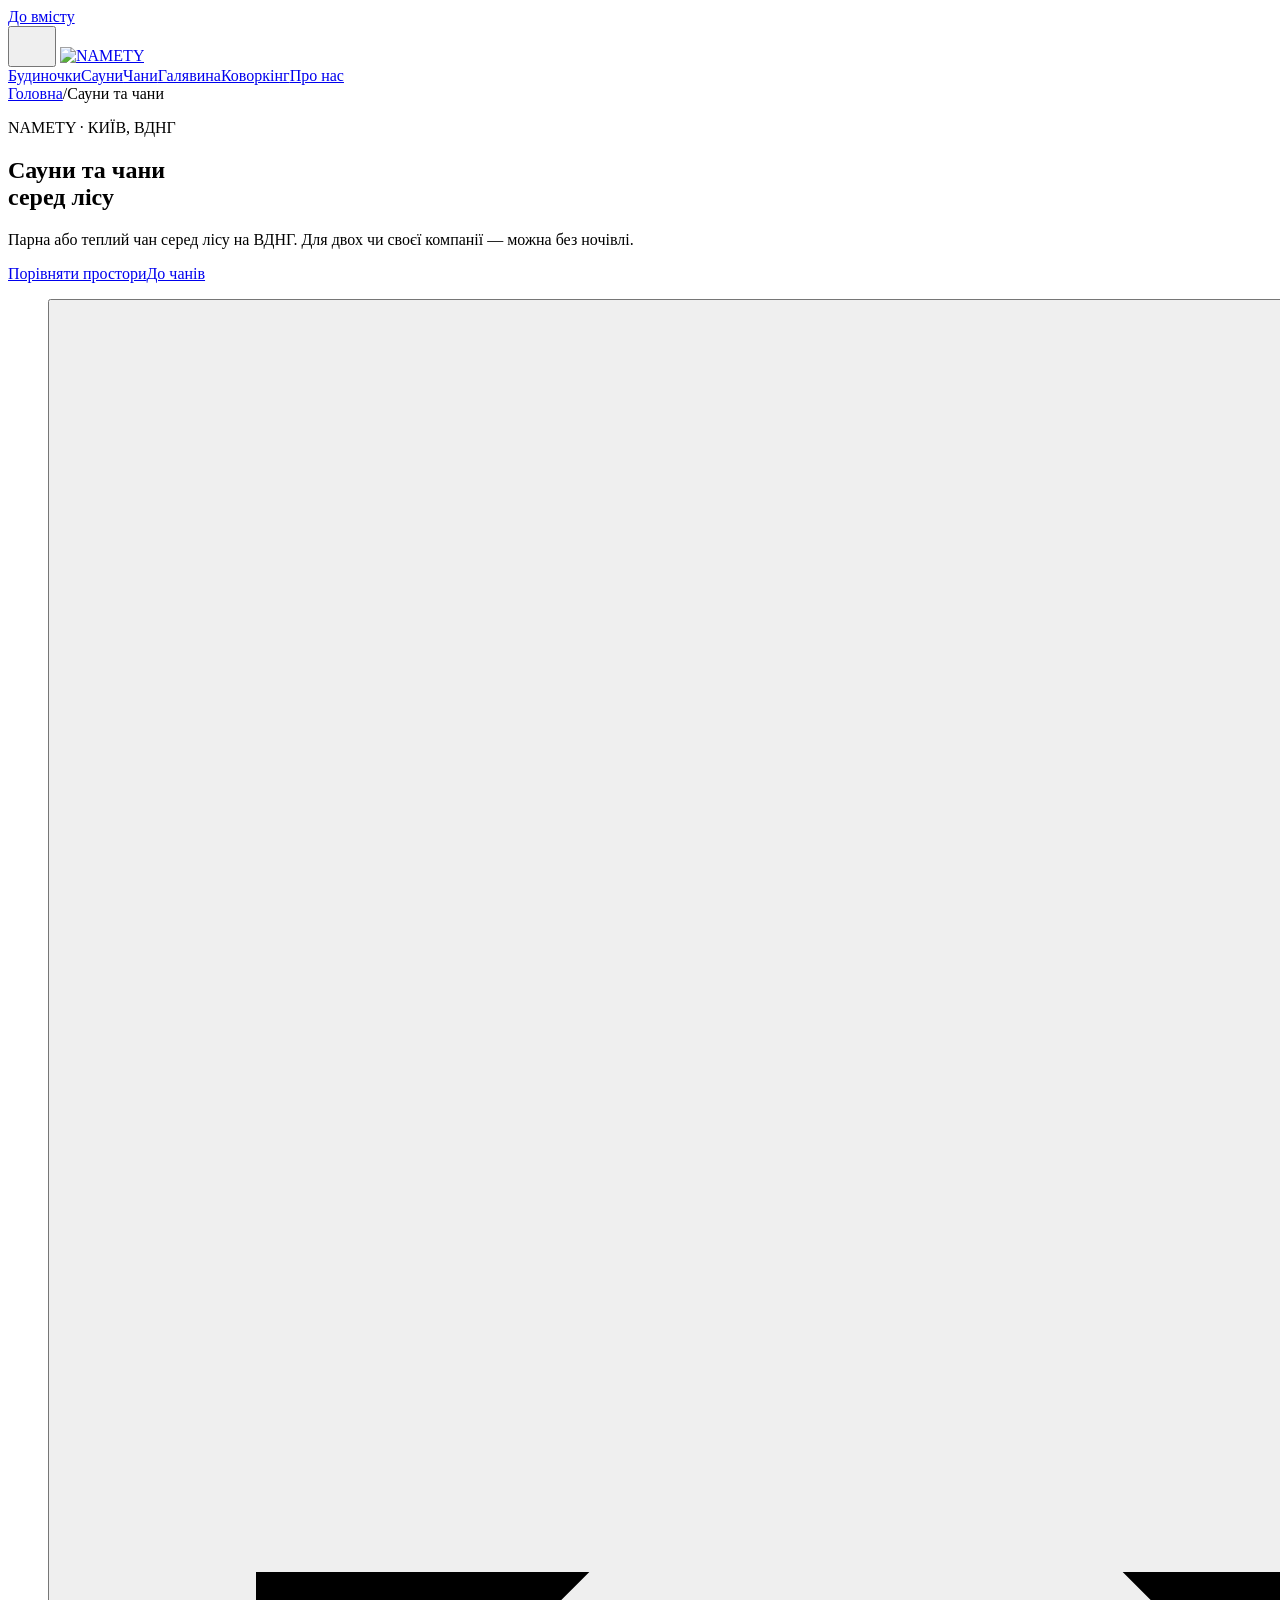
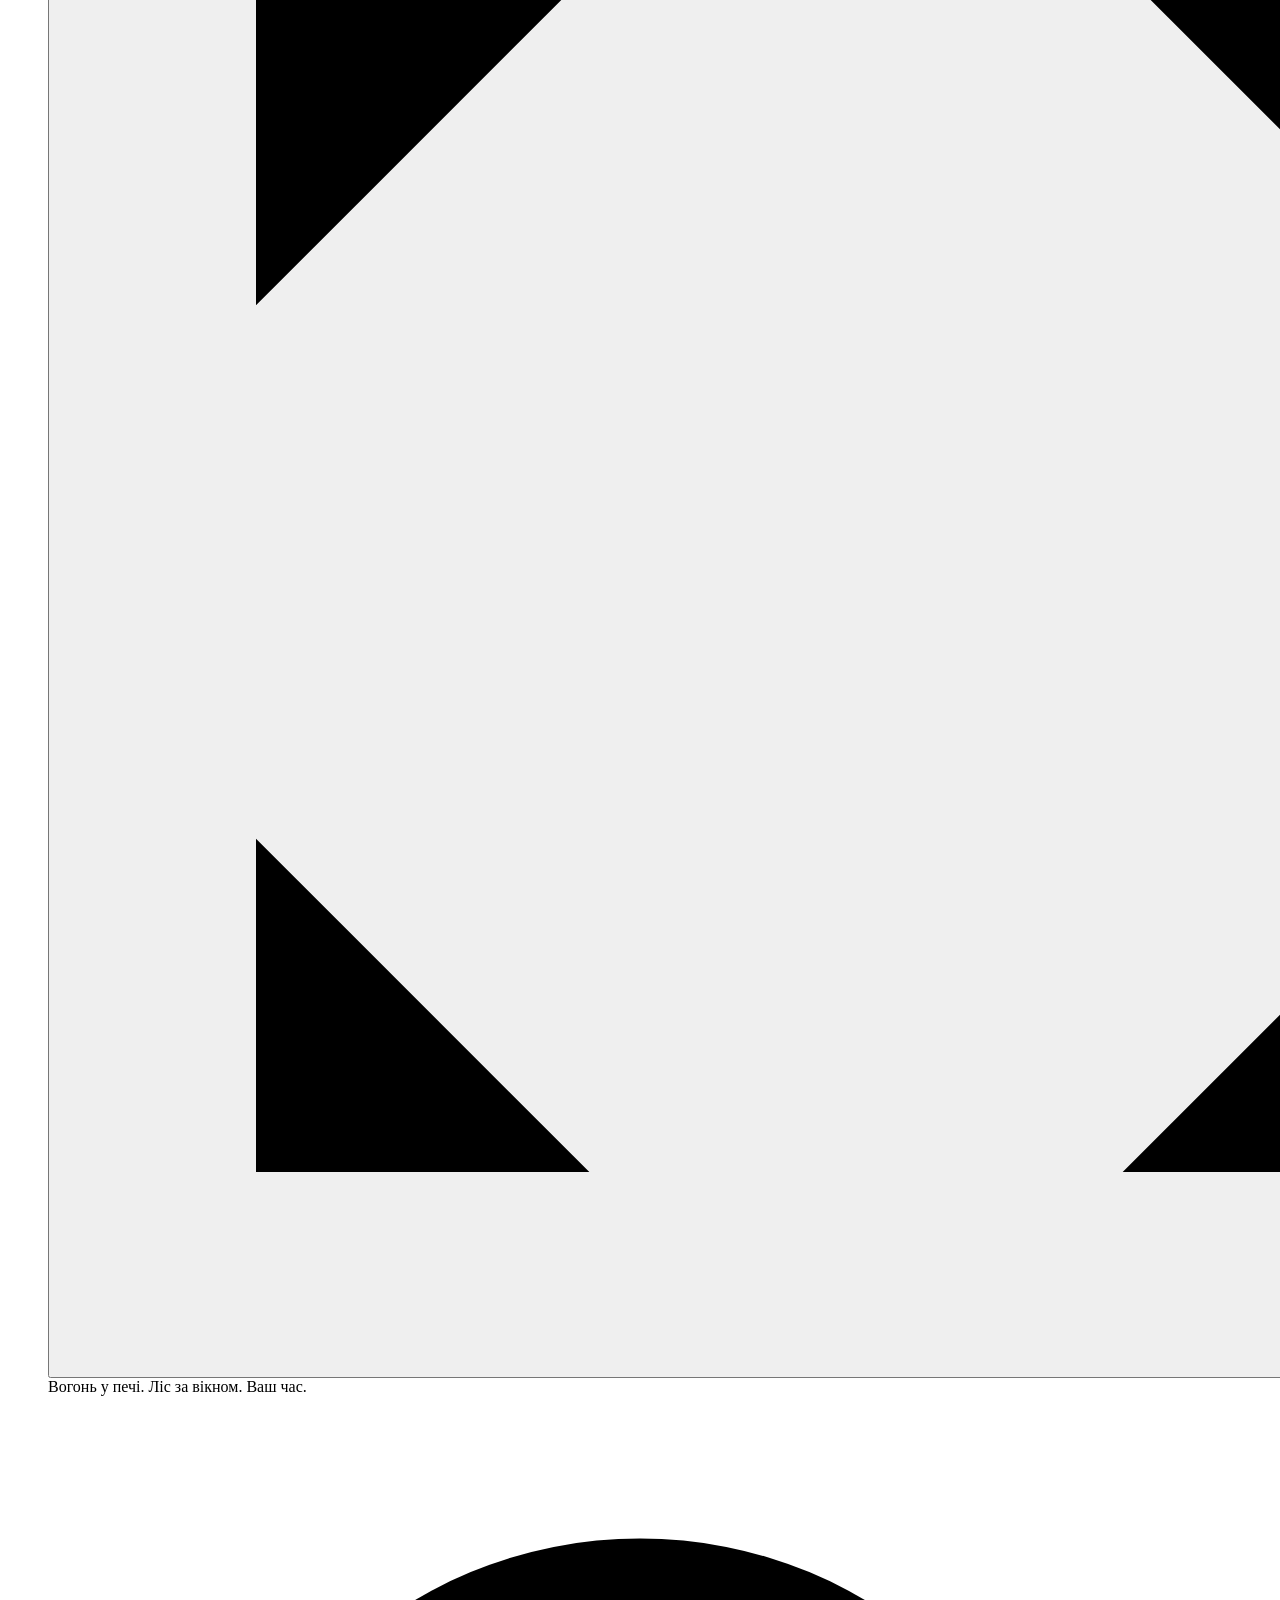
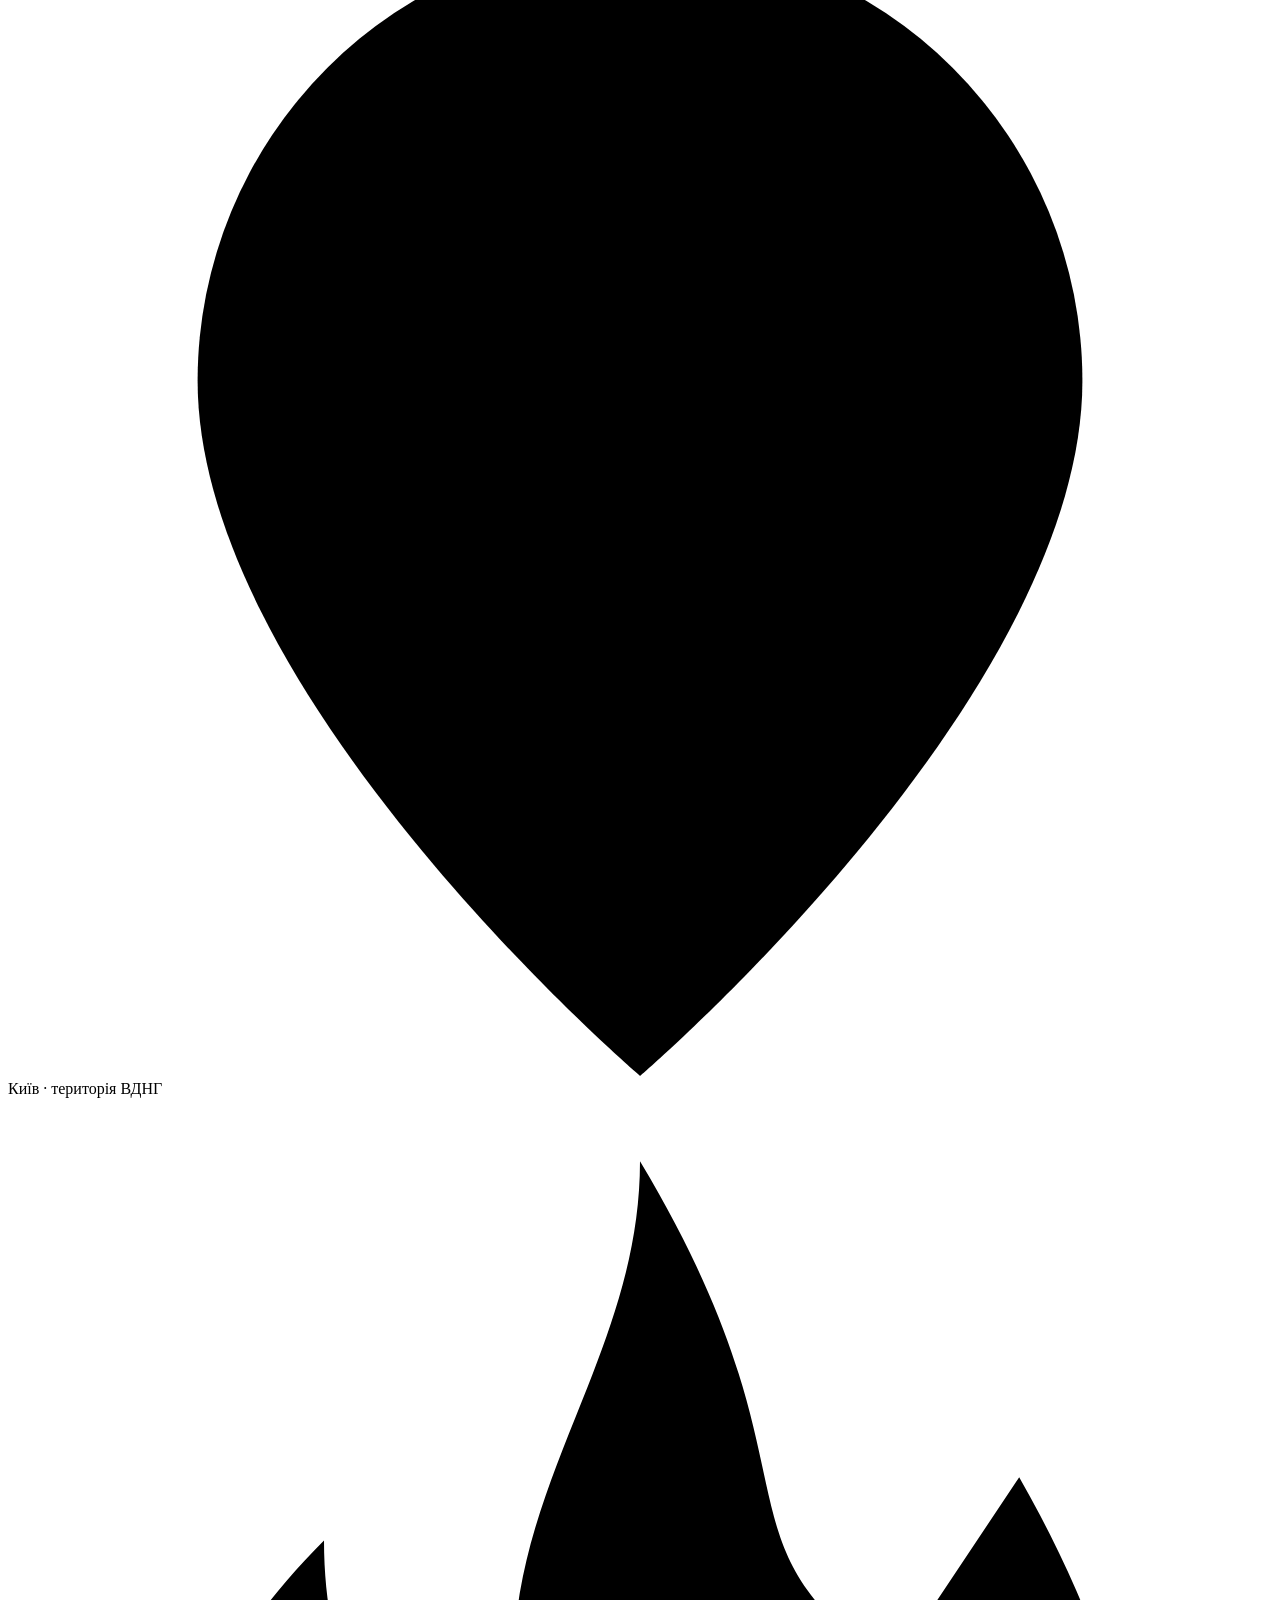
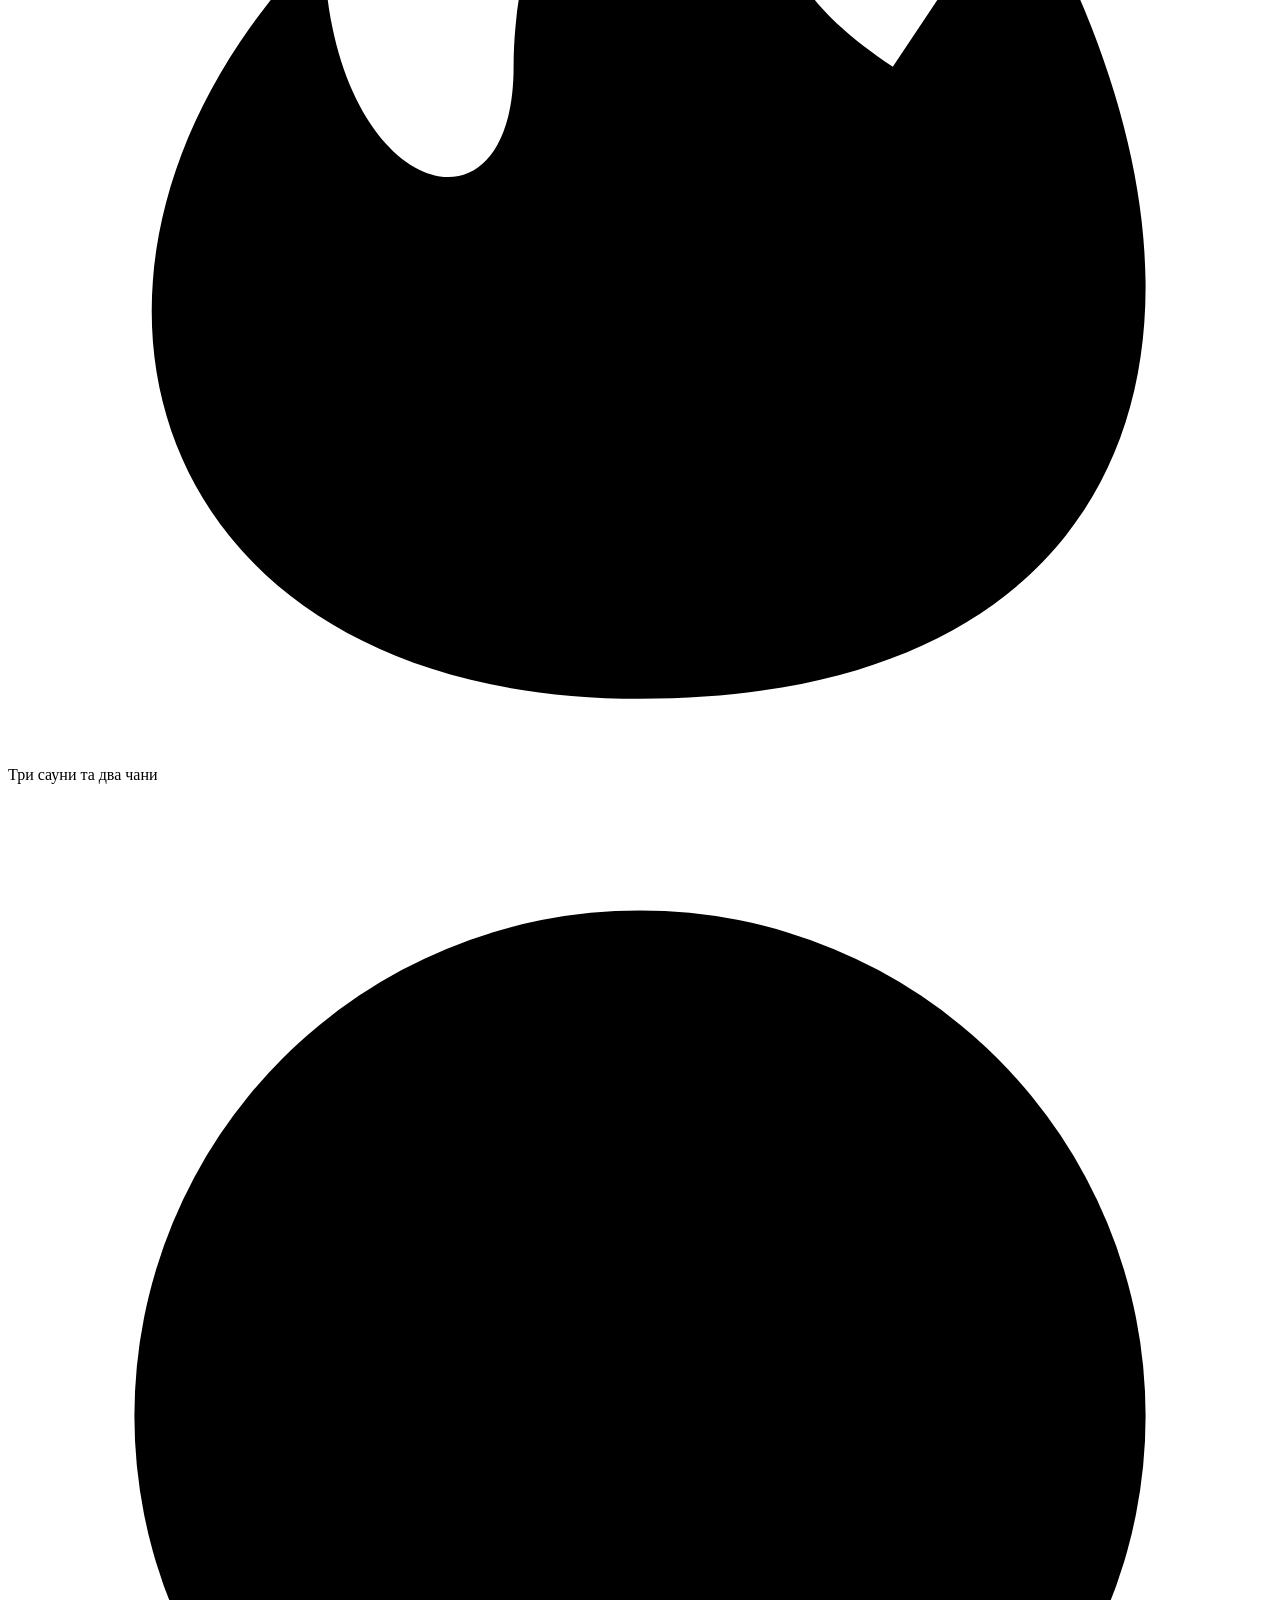
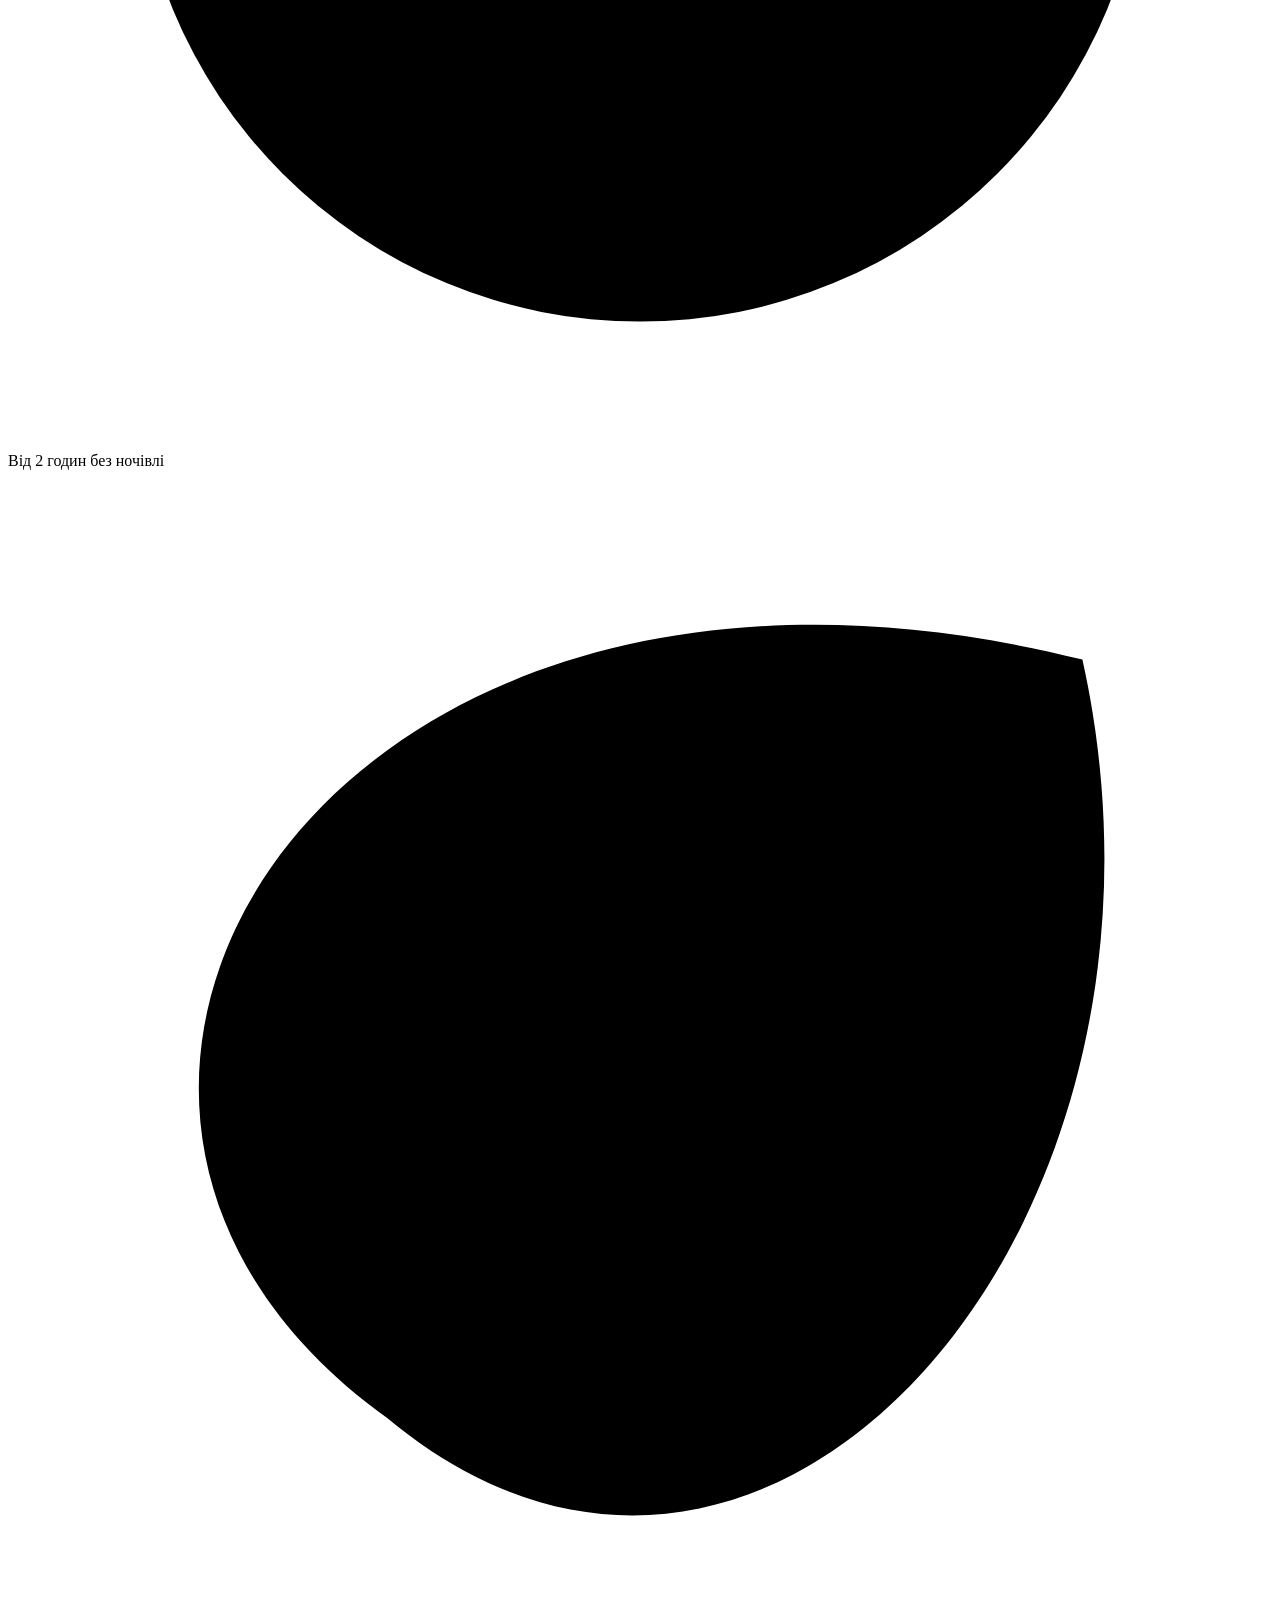
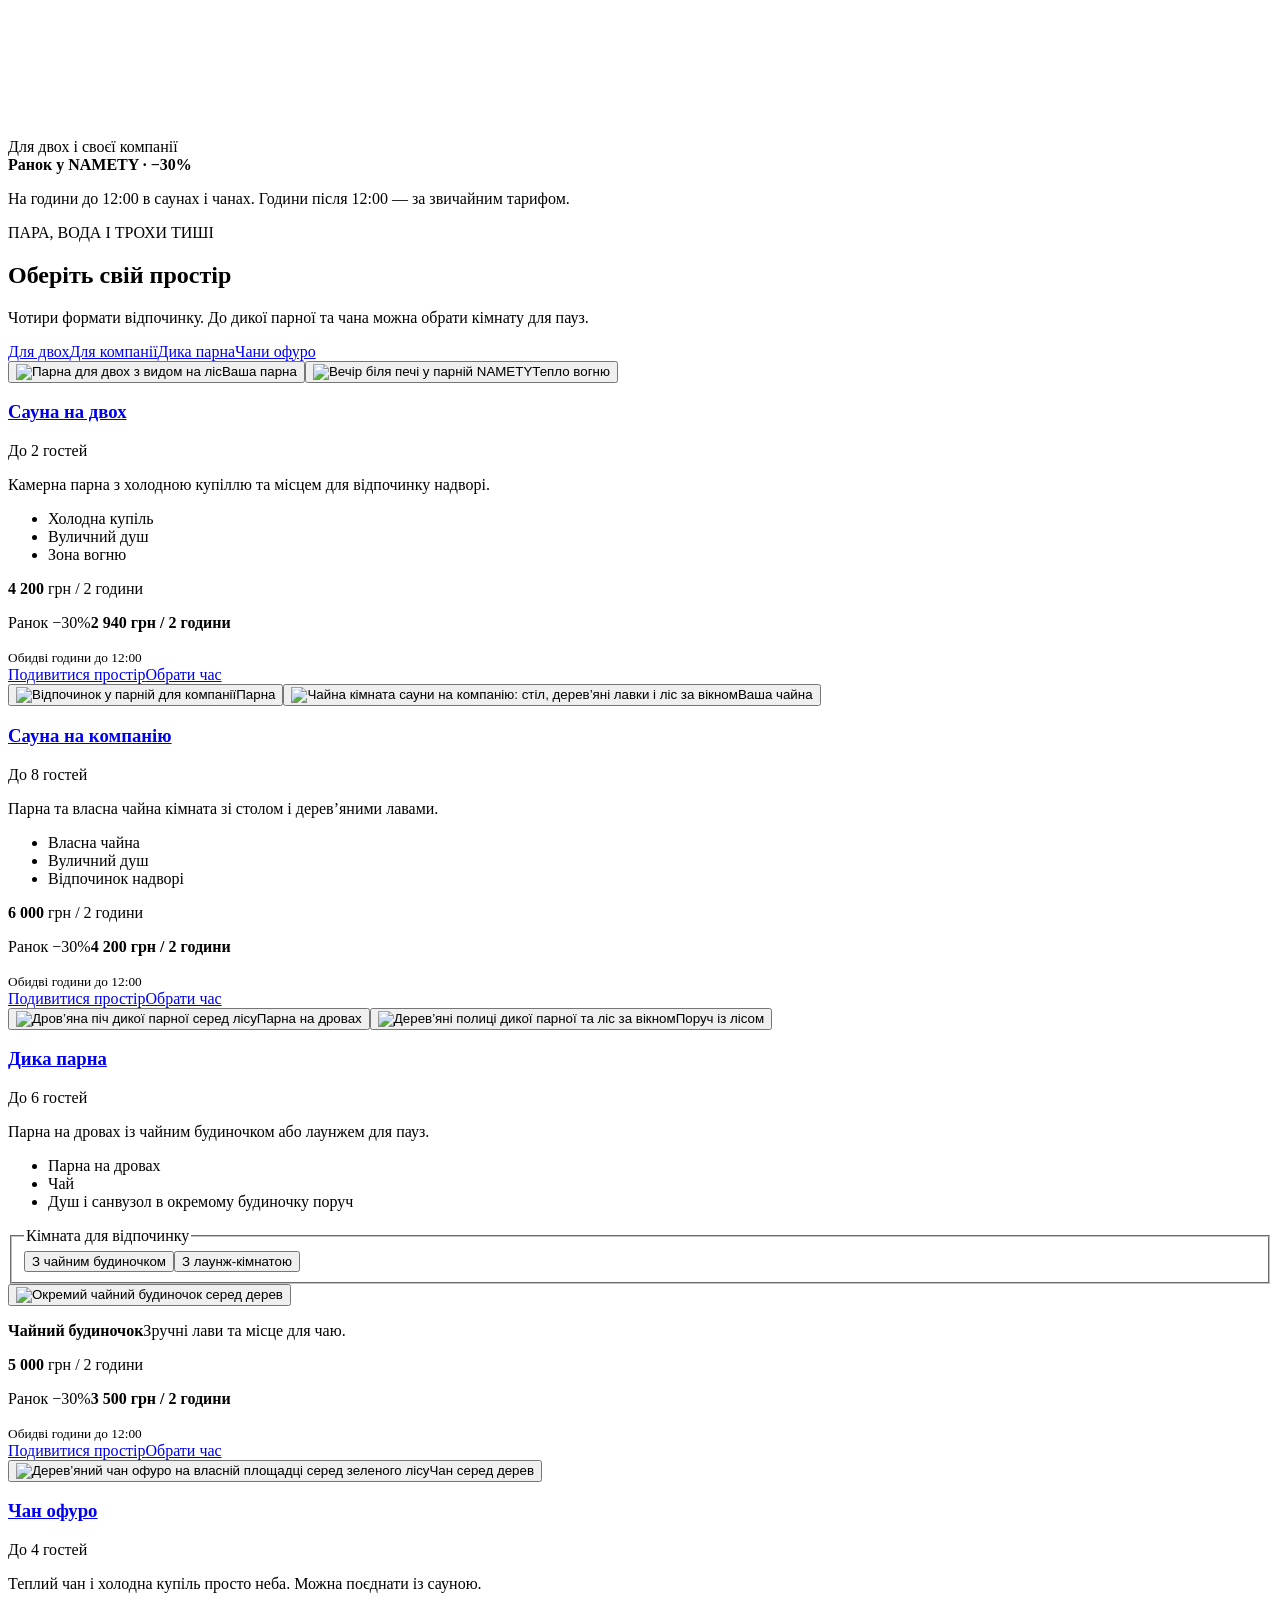
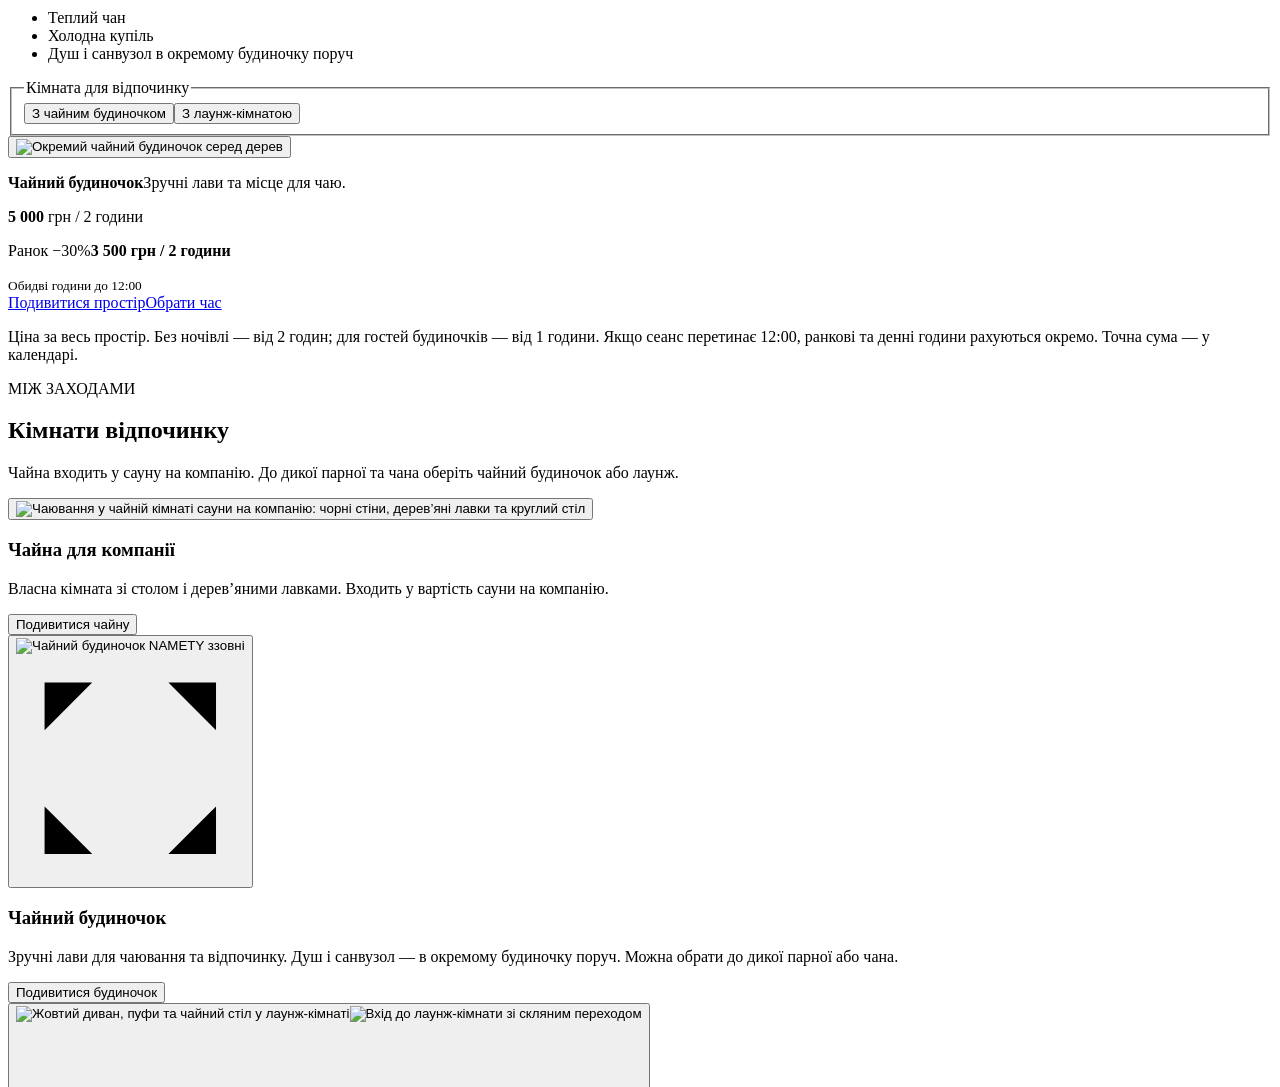
==== commit 57fdd9aa: "Simplify catalogue pricing by removing repeated labels" ====
--- a/saunas/index.html
+++ b/saunas/index.html
@@ -16,12 +16,12 @@
 <section aria-labelledby="hero-title" class="container spa-hero"><div><p class="kicker">NAMETY · КИЇВ, ВДНГ</p><h1 id="hero-title">Сауни та чани<br/>серед лісу</h1><p class="hero-copy">Парна або теплий чан серед лісу на ВДНГ. Для двох чи своєї компанії — можна без ночівлі.</p><div class="hero-actions"><a class="button button-dark" href="#choose">Порівняти простори</a><a class="text-link" href="#tubs">До чанів</a></div></div><figure class="hero-figure"><button aria-label="Збільшити фотографію парної" class="hero-photo" data-gallery="hero" type="button"><img alt="Горить вогонь у дров’яній печі, за великим вікном парної — зелений ліс" fetchpriority="high" height="1067" sizes="(max-width:600px) calc(100vw - 40px), 660px" src="/namety-sauna-details-prototype/assets/spa-page/sauna-hero-1000.webp" srcset="/namety-sauna-details-prototype/assets/spa-page/sauna-hero-640.webp 640w, /namety-sauna-details-prototype/assets/spa-page/sauna-hero-1000.webp 1000w, /namety-sauna-details-prototype/assets/spa-page/sauna-hero-1600.webp 1600w" width="1600"/><span class="image-hint"><svg aria-hidden="true" viewbox="0 0 24 24"><path d="M3 8V3h5m8 0h5v5M3 16v5h5m8 0h5v-5"></path></svg></span></button><figcaption>Вогонь у печі. Ліс за вікном. Ваш час.</figcaption></figure></section>
 <div class="container quick-facts"><span><svg aria-hidden="true" viewbox="0 0 20 20"><path d="M17 9c0 5-7 11-7 11S3 14 3 9a7 7 0 1 1 14 0Z"></path><circle cx="10" cy="9" r="2.5"></circle></svg>Київ · територія ВДНГ</span><span><svg aria-hidden="true" viewbox="0 0 20 20"><path d="M10 1c3 5 1 6 4 8l2-3c4 7 2 13-6 13C2 19 0 12 5 7c0 4 3 5 3 2 0-3 2-5 2-8Z"></path></svg>Три сауни та два чани</span><span><svg aria-hidden="true" viewbox="0 0 20 20"><circle cx="10" cy="10" r="8"></circle><path d="M10 5v5l3 2"></path></svg>Від 2 годин без ночівлі</span><span><svg aria-hidden="true" viewbox="0 0 20 20"><path d="M17 3C5 0-1 10 6 15c6 5 13-3 11-12Z M4 18 14 6"></path></svg>Для двох і своєї компанії</span></div>
 <aside aria-label="Ранковий тариф" class="container morning-banner"><strong>Ранок у NAMETY · −30%</strong><p>На години до 12:00 в саунах і чанах. Години після 12:00 — за звичайним тарифом.</p></aside><section aria-labelledby="choose-title" class="container catalog" id="choose"><div class="section-heading"><div><p class="kicker">ПАРА, ВОДА І ТРОХИ ТИШІ</p><h2 id="choose-title">Оберіть свій простір</h2></div><p>Чотири формати відпочинку. До дикої парної та чана можна обрати кімнату для пауз.</p></div><nav aria-label="Оберіть формат відпочинку" class="format-nav"><a href="#couple">Для двох</a><a href="#company">Для компанії</a><a href="#wild">Дика парна</a><a href="#tubs">Чани офуро</a></nav><div class="spa-grid">
-<article aria-labelledby="couple-title" class="spa-card" id="couple"><div class="card-media"><button aria-label="Парна для двох з видом на ліс. Відкрити фото" data-gallery="sauna_couple" data-index="0" type="button"><img alt="Парна для двох з видом на ліс" decoding="async" loading="lazy" src="/namety-sauna-details-prototype/assets/spa-gallery/sauna-couple-01.webp"/><span class="media-caption">Ваша парна</span></button><button aria-label="Вечір біля печі у парній NAMETY. Відкрити фото" data-gallery="sauna_couple" data-index="4" type="button"><img alt="Вечір біля печі у парній NAMETY" decoding="async" loading="lazy" src="/namety-sauna-details-prototype/assets/spa-gallery/sauna-couple-05.webp"/><span class="media-caption">Тепло вогню</span></button></div><div class="card-top"><h3 id="couple-title"><a href="/namety-sauna-details-prototype/saunas/sauna-for-couple/">Сауна на двох</a></h3><span class="capacity">До 2 гостей</span></div><p class="card-intro">Камерна парна з холодною купіллю та місцем для відпочинку надворі.</p><ul class="inclusions"><li>Холодна купіль</li><li>Вуличний душ</li><li>Зона вогню</li></ul><div class="card-bottom"><div class="catalog-price"><p class="catalog-price-label">Звичайний тариф</p><p class="price"><strong>4 200</strong> <span>грн / 2 години</span><small>За весь простір · <span>2 100</span> грн / год</small></p><div class="catalog-morning"><p><span>Ранок −30%</span><strong><span>2 940</span> грн / 2 години</strong></p><small>Обидві години до 12:00</small></div></div><div class="catalog-card-actions"><a aria-label="Подивитися простір: Сауна на двох" class="button button-dark card-detail" href="/namety-sauna-details-prototype/saunas/sauna-for-couple/">Подивитися простір</a><a class="catalog-booking" href="https://namety.ua/booking?service=sauna#booking">Обрати час</a></div></div></article>
-<article aria-labelledby="company-title" class="spa-card" id="company"><div class="card-media"><button aria-label="Відпочинок у парній для компанії. Відкрити фото" data-gallery="sauna_company" data-index="5" type="button"><img alt="Відпочинок у парній для компанії" decoding="async" loading="lazy" src="/namety-sauna-details-prototype/assets/spa-page/company-10.webp"/><span class="media-caption">Парна</span></button><button aria-label="Чайна кімната сауни на компанію: стіл, дерев’яні лавки і ліс за вікном. Відкрити фото" data-gallery="company_tea" data-index="1" type="button"><img alt="Чайна кімната сауни на компанію: стіл, дерев’яні лавки і ліс за вікном" decoding="async" loading="lazy" src="/namety-sauna-details-prototype/assets/spa-page/company-02.webp"/><span class="media-caption">Ваша чайна</span></button></div><div class="card-top"><h3 id="company-title"><a href="/namety-sauna-details-prototype/saunas/sauna-for-company/">Сауна на компанію</a></h3><span class="capacity">До 8 гостей</span></div><p class="card-intro">Парна та власна чайна кімната зі столом і дерев’яними лавами.</p><ul class="inclusions"><li>Власна чайна</li><li>Вуличний душ</li><li>Відпочинок надворі</li></ul><div class="card-bottom"><div class="catalog-price"><p class="catalog-price-label">Звичайний тариф</p><p class="price"><strong>6 000</strong> <span>грн / 2 години</span><small>За весь простір · <span>3 000</span> грн / год</small></p><div class="catalog-morning"><p><span>Ранок −30%</span><strong><span>4 200</span> грн / 2 години</strong></p><small>Обидві години до 12:00</small></div></div><div class="catalog-card-actions"><a aria-label="Подивитися простір: Сауна на компанію" class="button button-dark card-detail" href="/namety-sauna-details-prototype/saunas/sauna-for-company/">Подивитися простір</a><a class="catalog-booking" href="https://namety.ua/booking?service=sauna#booking">Обрати час</a></div></div></article>
+<article aria-labelledby="couple-title" class="spa-card" id="couple"><div class="card-media"><button aria-label="Парна для двох з видом на ліс. Відкрити фото" data-gallery="sauna_couple" data-index="0" type="button"><img alt="Парна для двох з видом на ліс" decoding="async" loading="lazy" src="/namety-sauna-details-prototype/assets/spa-gallery/sauna-couple-01.webp"/><span class="media-caption">Ваша парна</span></button><button aria-label="Вечір біля печі у парній NAMETY. Відкрити фото" data-gallery="sauna_couple" data-index="4" type="button"><img alt="Вечір біля печі у парній NAMETY" decoding="async" loading="lazy" src="/namety-sauna-details-prototype/assets/spa-gallery/sauna-couple-05.webp"/><span class="media-caption">Тепло вогню</span></button></div><div class="card-top"><h3 id="couple-title"><a href="/namety-sauna-details-prototype/saunas/sauna-for-couple/">Сауна на двох</a></h3><span class="capacity">До 2 гостей</span></div><p class="card-intro">Камерна парна з холодною купіллю та місцем для відпочинку надворі.</p><ul class="inclusions"><li>Холодна купіль</li><li>Вуличний душ</li><li>Зона вогню</li></ul><div class="card-bottom"><div class="catalog-price"><p class="price"><strong>4 200</strong> <span>грн / 2 години</span></p><div class="catalog-morning"><p><span>Ранок −30%</span><strong><span>2 940</span> грн / 2 години</strong></p><small>Обидві години до 12:00</small></div></div><div class="catalog-card-actions"><a aria-label="Подивитися простір: Сауна на двох" class="button button-dark card-detail" href="/namety-sauna-details-prototype/saunas/sauna-for-couple/">Подивитися простір</a><a class="catalog-booking" href="https://namety.ua/booking?service=sauna#booking">Обрати час</a></div></div></article>
+<article aria-labelledby="company-title" class="spa-card" id="company"><div class="card-media"><button aria-label="Відпочинок у парній для компанії. Відкрити фото" data-gallery="sauna_company" data-index="5" type="button"><img alt="Відпочинок у парній для компанії" decoding="async" loading="lazy" src="/namety-sauna-details-prototype/assets/spa-page/company-10.webp"/><span class="media-caption">Парна</span></button><button aria-label="Чайна кімната сауни на компанію: стіл, дерев’яні лавки і ліс за вікном. Відкрити фото" data-gallery="company_tea" data-index="1" type="button"><img alt="Чайна кімната сауни на компанію: стіл, дерев’яні лавки і ліс за вікном" decoding="async" loading="lazy" src="/namety-sauna-details-prototype/assets/spa-page/company-02.webp"/><span class="media-caption">Ваша чайна</span></button></div><div class="card-top"><h3 id="company-title"><a href="/namety-sauna-details-prototype/saunas/sauna-for-company/">Сауна на компанію</a></h3><span class="capacity">До 8 гостей</span></div><p class="card-intro">Парна та власна чайна кімната зі столом і дерев’яними лавами.</p><ul class="inclusions"><li>Власна чайна</li><li>Вуличний душ</li><li>Відпочинок надворі</li></ul><div class="card-bottom"><div class="catalog-price"><p class="price"><strong>6 000</strong> <span>грн / 2 години</span></p><div class="catalog-morning"><p><span>Ранок −30%</span><strong><span>4 200</span> грн / 2 години</strong></p><small>Обидві години до 12:00</small></div></div><div class="catalog-card-actions"><a aria-label="Подивитися простір: Сауна на компанію" class="button button-dark card-detail" href="/namety-sauna-details-prototype/saunas/sauna-for-company/">Подивитися простір</a><a class="catalog-booking" href="https://namety.ua/booking?service=sauna#booking">Обрати час</a></div></div></article>
 <article aria-labelledby="wild-title" class="spa-card wild-card" data-variant-card="" id="wild"><div class="card-media"><button aria-label="Дров’яна піч дикої парної серед лісу. Відкрити фото" data-gallery="sauna_wild" data-index="0" type="button"><img alt="Дров’яна піч дикої парної серед лісу" decoding="async" loading="lazy" src="/namety-sauna-details-prototype/assets/spa-gallery/sauna-wild-01.webp"/><span class="media-caption">Парна на дровах</span></button><button aria-label="Дерев’яні полиці дикої парної та ліс за вікном. Відкрити фото" data-gallery="sauna_wild" data-index="2" type="button"><img alt="Дерев’яні полиці дикої парної та ліс за вікном" decoding="async" loading="lazy" src="/namety-sauna-details-prototype/assets/spa-gallery/sauna-wild-03.webp"/><span class="media-caption">Поруч із лісом</span></button></div><div><div class="card-top"><h3 id="wild-title"><a data-detail-link="" href="/namety-sauna-details-prototype/saunas/wild-sauna-tea-house/">Дика парна</a></h3><span class="capacity">До 6 гостей</span></div><p class="card-intro">Парна на дровах із чайним будиночком або лаунжем для пауз.</p><ul class="inclusions"><li>Парна на дровах</li><li>Чай</li><li data-room-facilities="">Душ і санвузол в окремому будиночку поруч</li></ul><fieldset class="room-picker"><legend>Кімната для відпочинку</legend><button aria-pressed="true" data-kind="sauna" data-room="tea" type="button">З чайним будиночком</button><button aria-pressed="false" data-kind="sauna" data-room="lounge" type="button">З лаунж-кімнатою</button></fieldset>
-<div class="selected-room"><button aria-label="Фото чайного будиночка" data-gallery="tea_house" data-room-gallery="" type="button"><img alt="Окремий чайний будиночок серед дерев" decoding="async" loading="lazy" src="/namety-sauna-details-prototype/assets/spa-gallery/lounge-02.webp"/></button><p><strong data-room-name="">Чайний будиночок</strong><span data-room-note="">Зручні лави та місце для чаю.</span></p></div><div class="card-bottom"><div class="catalog-price"><p class="catalog-price-label">Звичайний тариф</p><p class="price"><strong data-price="">5 000</strong> <span>грн / 2 години</span><small>За весь простір · <span data-hour-price="">2 500</span> грн / год</small></p><div class="catalog-morning"><p><span>Ранок −30%</span><strong><span data-morning-price="">3 500</span> грн / 2 години</strong></p><small>Обидві години до 12:00</small></div></div><div class="catalog-card-actions"><a aria-label="Подивитися простір: Дика парна з чайним будиночком" class="button button-dark card-detail" data-detail-link="" href="/namety-sauna-details-prototype/saunas/wild-sauna-tea-house/">Подивитися простір</a><a class="catalog-booking" href="https://namety.ua/booking?service=sauna#booking">Обрати час</a></div></div></div></article>
+<div class="selected-room"><button aria-label="Фото чайного будиночка" data-gallery="tea_house" data-room-gallery="" type="button"><img alt="Окремий чайний будиночок серед дерев" decoding="async" loading="lazy" src="/namety-sauna-details-prototype/assets/spa-gallery/lounge-02.webp"/></button><p><strong data-room-name="">Чайний будиночок</strong><span data-room-note="">Зручні лави та місце для чаю.</span></p></div><div class="card-bottom"><div class="catalog-price"><p class="price"><strong data-price="">5 000</strong> <span>грн / 2 години</span></p><div class="catalog-morning"><p><span>Ранок −30%</span><strong><span data-morning-price="">3 500</span> грн / 2 години</strong></p><small>Обидві години до 12:00</small></div></div><div class="catalog-card-actions"><a aria-label="Подивитися простір: Дика парна з чайним будиночком" class="button button-dark card-detail" data-detail-link="" href="/namety-sauna-details-prototype/saunas/wild-sauna-tea-house/">Подивитися простір</a><a class="catalog-booking" href="https://namety.ua/booking?service=sauna#booking">Обрати час</a></div></div></div></article>
 <article aria-labelledby="tub-title" class="spa-card wide" data-variant-card="" id="ofuro"><span aria-hidden="true" class="catalog-anchor" id="tubs"></span><div class="card-media single"><button aria-label="Дерев’яний чан офуро на власній площадці серед зеленого лісу. Відкрити фото" data-gallery="tubs" data-index="0" type="button"><img alt="Дерев’яний чан офуро на власній площадці серед зеленого лісу" decoding="async" loading="lazy" src="/namety-sauna-details-prototype/assets/tub.webp"/><span class="media-caption">Чан серед дерев</span></button></div><div><div class="card-top"><h3 id="tub-title"><a data-detail-link="" href="/namety-sauna-details-prototype/saunas/ofuro-tea-house/">Чан офуро</a></h3><span class="capacity">До 4 гостей</span></div><p class="card-intro">Теплий чан і холодна купіль просто неба. Можна поєднати із сауною.</p><ul class="inclusions"><li>Теплий чан</li><li>Холодна купіль</li><li data-room-facilities="">Душ і санвузол в окремому будиночку поруч</li></ul><fieldset class="room-picker"><legend>Кімната для відпочинку</legend><button aria-pressed="true" data-kind="tub" data-room="tea" type="button">З чайним будиночком</button><button aria-pressed="false" data-kind="tub" data-room="lounge" type="button">З лаунж-кімнатою</button></fieldset>
-<div class="selected-room"><button aria-label="Фото чайного будиночка" data-gallery="tea_house" data-room-gallery="" type="button"><img alt="Окремий чайний будиночок серед дерев" decoding="async" loading="lazy" src="/namety-sauna-details-prototype/assets/spa-gallery/lounge-02.webp"/></button><p><strong data-room-name="">Чайний будиночок</strong><span data-room-note="">Зручні лави та місце для чаю.</span></p></div><div class="card-bottom"><div class="catalog-price"><p class="catalog-price-label">Звичайний тариф</p><p class="price"><strong data-price="">5 000</strong> <span>грн / 2 години</span><small>За весь простір · <span data-hour-price="">2 500</span> грн / год</small></p><div class="catalog-morning"><p><span>Ранок −30%</span><strong><span data-morning-price="">3 500</span> грн / 2 години</strong></p><small>Обидві години до 12:00</small></div></div><div class="catalog-card-actions"><a aria-label="Подивитися простір: Чан офуро з чайним будиночком" class="button button-dark card-detail" data-detail-link="" href="/namety-sauna-details-prototype/saunas/ofuro-tea-house/">Подивитися простір</a><a class="catalog-booking" href="https://namety.ua/booking?service=tub#booking">Обрати час</a></div></div></div></article></div><p class="rate-note">Ціна за весь простір. Без ночівлі — від 2 годин; для гостей будиночків — від 1 години. Якщо сеанс перетинає 12:00, ранкові та денні години рахуються окремо. Точна сума — у календарі.</p></section>
+<div class="selected-room"><button aria-label="Фото чайного будиночка" data-gallery="tea_house" data-room-gallery="" type="button"><img alt="Окремий чайний будиночок серед дерев" decoding="async" loading="lazy" src="/namety-sauna-details-prototype/assets/spa-gallery/lounge-02.webp"/></button><p><strong data-room-name="">Чайний будиночок</strong><span data-room-note="">Зручні лави та місце для чаю.</span></p></div><div class="card-bottom"><div class="catalog-price"><p class="price"><strong data-price="">5 000</strong> <span>грн / 2 години</span></p><div class="catalog-morning"><p><span>Ранок −30%</span><strong><span data-morning-price="">3 500</span> грн / 2 години</strong></p><small>Обидві години до 12:00</small></div></div><div class="catalog-card-actions"><a aria-label="Подивитися простір: Чан офуро з чайним будиночком" class="button button-dark card-detail" data-detail-link="" href="/namety-sauna-details-prototype/saunas/ofuro-tea-house/">Подивитися простір</a><a class="catalog-booking" href="https://namety.ua/booking?service=tub#booking">Обрати час</a></div></div></div></article></div><p class="rate-note">Ціна за весь простір. Без ночівлі — від 2 годин; для гостей будиночків — від 1 години. Якщо сеанс перетинає 12:00, ранкові та денні години рахуються окремо. Точна сума — у календарі.</p></section>
 <section aria-labelledby="rest-title" class="rest-section" id="rest"><div class="container"><div class="rest-heading"><div><p class="kicker">МІЖ ЗАХОДАМИ</p><h2 id="rest-title">Кімнати відпочинку</h2></div><p>Чайна входить у сауну на компанію. До дикої парної та чана оберіть чайний будиночок або лаунж.</p></div><div class="rest-grid"><article class="rest-card"><button aria-label="Відкрити фото чайної сауни на компанію" class="rest-photo" data-gallery="company_tea" type="button"><img alt="Чаювання у чайній кімнаті сауни на компанію: чорні стіни, дерев’яні лавки та круглий стіл" height="853" loading="lazy" src="/namety-sauna-details-prototype/assets/spa-page/company-01.webp" width="1280"/></button><h3>Чайна для компанії</h3><p>Власна кімната зі столом і дерев’яними лавками. Входить у вартість сауни на компанію.</p><button class="text-link" data-gallery="company_tea" type="button">Подивитися чайну</button></article><article class="rest-card"><button aria-label="Відкрити фото чайного будиночка" class="rest-photo" data-gallery="tea_house" type="button"><img alt="Чайний будиночок NAMETY ззовні" decoding="async" loading="lazy" src="/namety-sauna-details-prototype/assets/spa-gallery/lounge-02.webp"/><span class="image-hint"><svg aria-hidden="true" viewbox="0 0 24 24"><path d="M3 8V3h5m8 0h5v5M3 16v5h5m8 0h5v-5"></path></svg></span></button><h3>Чайний будиночок</h3><p>Зручні лави для чаювання та відпочинку. Душ і санвузол — в окремому будиночку поруч. Можна обрати до дикої парної або чана.</p><button class="text-link" data-gallery="tea_house" type="button">Подивитися будиночок</button></article><article class="rest-card"><button aria-label="Відкрити фото лаунж-кімнати" class="rest-photo duo" data-gallery="lounge" type="button"><img alt="Жовтий диван, пуфи та чайний стіл у лаунж-кімнаті" decoding="async" loading="lazy" src="/namety-sauna-details-prototype/assets/spa-gallery/sauna-wild-05.webp"/><img alt="Вхід до лаунж-кімнати зі скляним переходом" decoding="async" loading="lazy" src="/namety-sauna-details-prototype/assets/spa-gallery/sauna-wild-07.webp"/><span class="image-hint"><svg aria-hidden="true" viewbox="0 0 24 24"><path d="M3 8V3h5m8 0h5v5M3 16v5h5m8 0h5v-5"></path></svg></span></button><h3>Лаунж-кімната</h3><p>М’які меблі для відпочинку. Душ і санвузол розташовані в приміщенні лаунжу. Можна обрати до дикої парної або чана.</p><button class="text-link" data-gallery="lounge" type="button">Подивитися лаунж</button></article></div></div></section>
 <section aria-labelledby="private-title" class="container private-spa" id="private"><div><p class="kicker">ДЛЯ ОСОБЛИВОЇ ЗУСТРІЧІ</p><h2 id="private-title">Уся SPA-зона.<br/>Тільки ваша компанія.</h2><p>Зібратися ширшим колом, переходити від пари до чана й завершити вечір біля вогню. Формат та вартість узгодимо разом.</p><div class="private-facts"><div><strong>3</strong><span>сауни</span></div><div><strong>2</strong><span>чани</span></div><div><strong>до 16</strong><span>гостей</span></div></div><a class="button" href="tel:+380936668999">Узгодити з командою</a></div><figure><img alt="Простір NAMETY серед дерев: будиночок, шезлонги та зона вогню" decoding="async" height="933" loading="lazy" src="/namety-sauna-details-prototype/assets/spa-gallery/lounge-03.webp" width="1400"/></figure></section>
 <section aria-labelledby="faq-title" class="container faq-section" id="faq"><div><p class="kicker">ПЕРЕД ВІЗИТОМ</p><h2 id="faq-title">Перед візитом</h2><p>Кілька відповідей для вашого першого відпочинку в NAMETY.</p><a class="text-link" href="tel:+380936668999">+38 093 666 89 99</a></div><div class="faq-list"><details name="spa-faq"><summary>Як діє ранкова знижка −30%?</summary><div class="faq-answer">Знижка діє на години до 12:00 у всіх саунах і чанах. Години з 12:00 оплачуються за звичайним тарифом. Наприклад, сауна на двох: 10:00–12:00 — 2 940 грн; 11:00–13:00 — 3 570 грн; 12:00–14:00 — 4 200 грн. Точну суму для обраного часу покаже календар.</div></details><details name="spa-faq"><summary>Можна приїхати без ночівлі?</summary><div class="faq-answer"><p>Так. Сауни та чани можна бронювати окремо від будиночка. Мінімальна тривалість для гостей без ночівлі — 2 години.</p></div></details><details name="spa-faq"><summary>Ціна за людину чи за весь простір?</summary><div class="faq-answer"><p>За весь обраний простір на годину, у межах зазначеної місткості. Для дикої парної та чана вартість залежить від кімнати відпочинку: з чайним будиночком — 2 500 грн/год, з лаунж-кімнатою — 3 000 грн/год.</p></div></details><details name="spa-faq"><summary>Чим відрізняються чайна, будиночок і лаунж?</summary><div class="faq-answer"><p>Чайна кімната є частиною сауни на компанію. До дикої парної або чана можна обрати чайний будиночок зі зручними лавами чи лаунж із м’якими меблями. У лаунжі душ і санвузол знаходяться в тому самому приміщенні, а біля чайного будиночка — в окремому будиночку поруч.</p></div></details><details name="spa-faq"><summary>Як обрати дату та час?</summary><div class="faq-answer"><p>Натисніть «Обрати час» біля потрібного формату. У бронюванні відкриється категорія саун або чанів: там оберіть конкретний простір, дату й час. Наявність та остаточна сума відображаються в календарі.</p></div></details><details name="spa-faq"><summary>Чи можна поєднати парну та чан?</summary><div class="faq-answer"><p>Таке поєднання допоможе спланувати команда NAMETY. Зателефонуйте нам, щоб узгодити простори та час, або запитайте про оренду всієї SPA-зони.</p></div></details><details name="spa-faq"><summary>Що взяти із собою?</summary><div class="faq-answer"><p>Візьміть зручні капці й купальний одяг для відпочинку у воді. Наявність рушників та інших банних речей уточніть у команди перед приїздом.</p></div></details><details name="spa-faq"><summary>Де ви знаходитесь і чи є паркування?</summary><div class="faq-answer"><p>Ми в Києві, на території ВДНГ. Для гостей є паркування. <a href="https://namety.ua/contacts">Маршрут і контакти</a> допоможуть спланувати дорогу.</p></div></details></div></section><section aria-label="Продовжити відпочинок" class="container closing"><div><p class="kicker">НЕ ПОСПІШАТИ ДОДОМУ</p><h3>А якщо залишитися до ранку?</h3><p>Після пари — вечір у будиночку. Зранку — кава й ліс за вікном.</p><a class="text-link" href="https://namety.ua/cabins">Обрати будиночок</a></div><div><p class="kicker">ТЕПЛО ДЛЯ БЛИЗЬКИХ</p><h3>Подарувати цей час.</h3><p>Сертифікат NAMETY — запрошення на кілька годин тепла або цілий день серед лісу.</p><a class="text-link" href="https://namety.ua/certificates">Подарункові сертифікати</a></div></section></main><footer aria-label="NAMETY — контакти та навігація" class="nm-footer-root" data-namety-shared-footer="true" id="footer">
